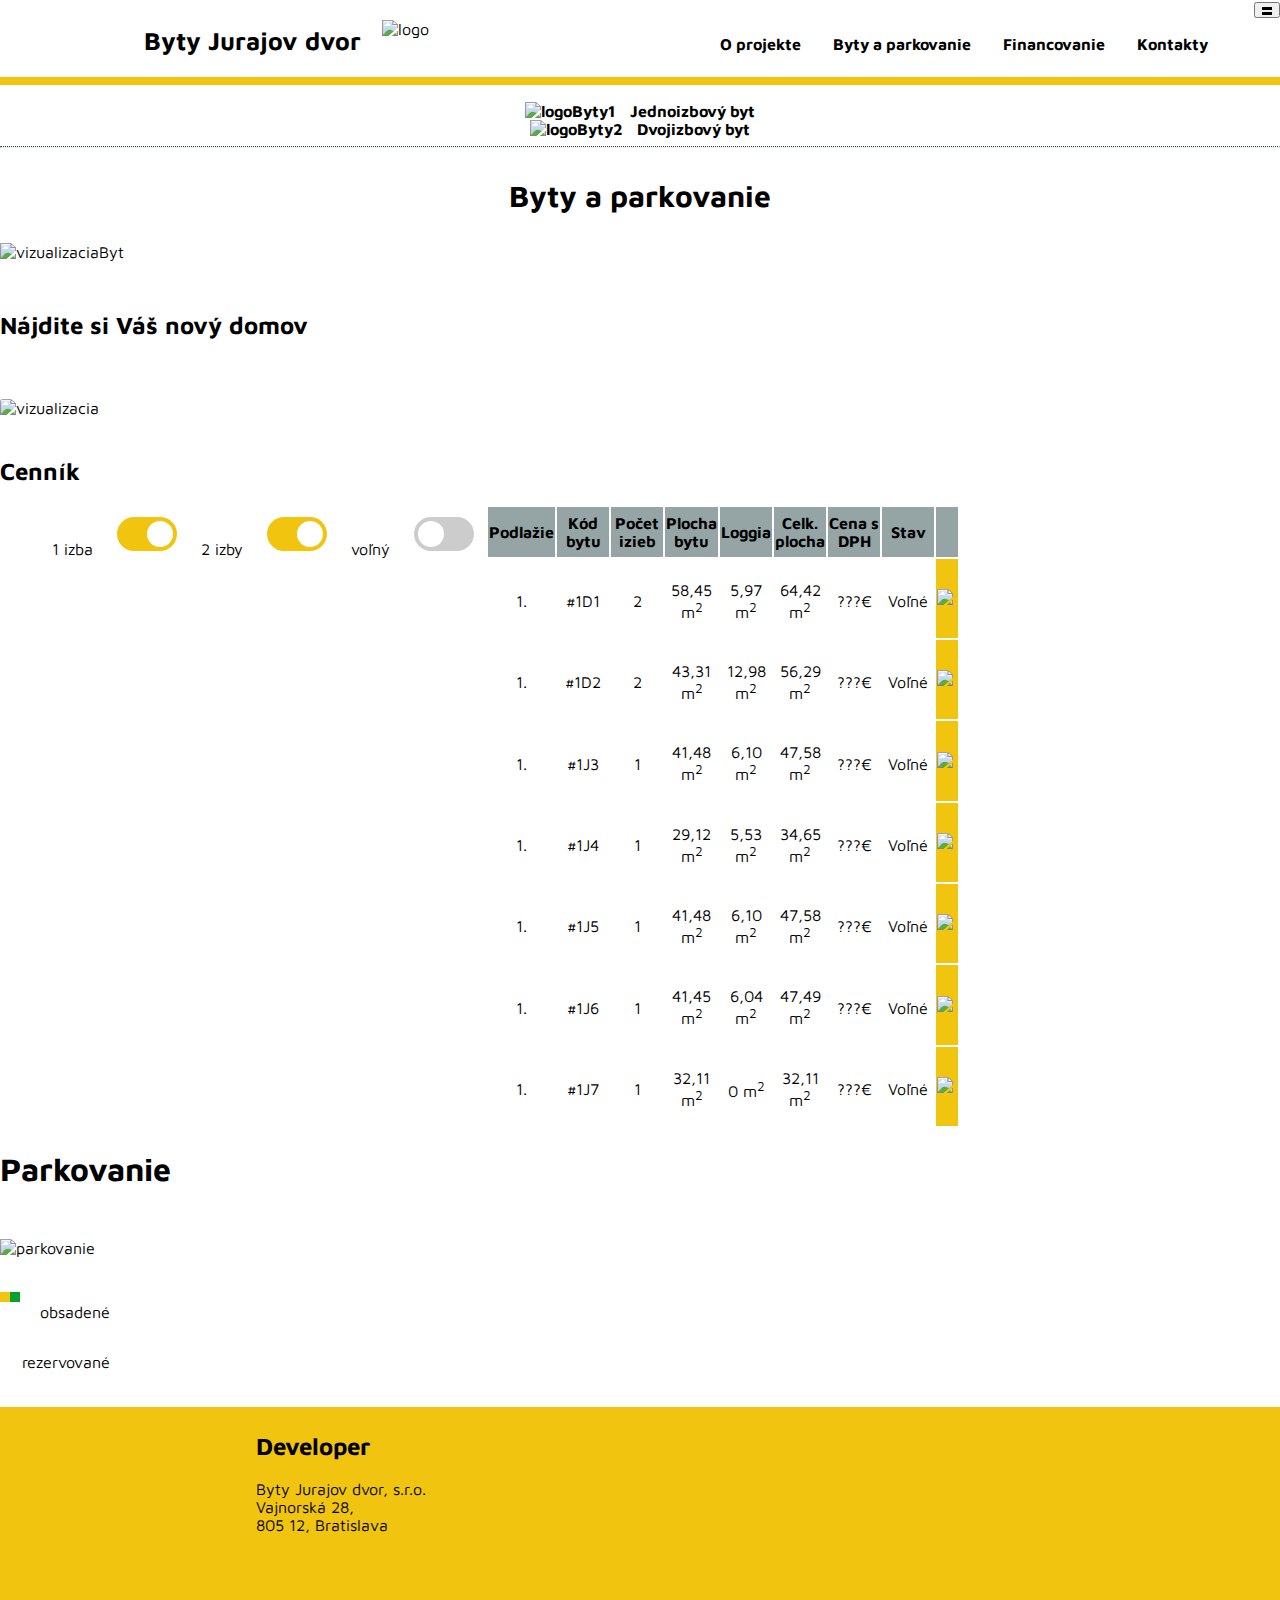
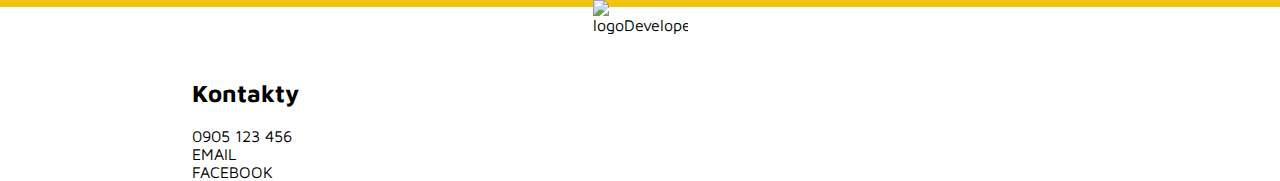
==== byty/index.html @ 80e00333 "update" ====
<!-- CONTACTS -->
<!DOCTYPE html>
<html lang="en">
  <head>
    <meta charset="utf-8">
    <meta http-equiv="X-UA-Compatible" content="IE=edge">
    <meta name="viewport" content="width=device-width, initial-scale=1">
    <title> RJD </title>
	<link rel="icon" type="image/png" sizes="16x16" href="../images/logo_icon.png">
    
	<!-- Bootstrap -->
    <link href="../css/bootstrap.min.css" rel="stylesheet">
	
	<!-- own -->
	<link rel="stylesheet" type="text/css" href="../style.css">
	<script src="https://ajax.googleapis.com/ajax/libs/jquery/3.3.1/jquery.min.js"></script>
	
	
	<!--  Fonts  -->
	<link href="https://fonts.googleapis.com/css?family=Oswald" rel="stylesheet">
	<link href="https://fonts.googleapis.com/css?family=Pacifico" rel="stylesheet">
	<link href="https://fonts.googleapis.com/css?family=Maven+Pro" rel="stylesheet">
	
	
  </head>
  <body>
   
    <nav>
		<div class="container">
			
			<ul>
				<li><a class="navBrand" href="../index.html"> Byty Jurajov dvor </a></li>
				<li><img class="navLogo" src="../images/logo.png" alt="logo" /></li>
				<li style="float: right;" class="navButton">
					<button type="button" class="navbar-toggle collapsed" data-toggle="collapse" data-target="#navCollapse" aria-expanded="false">
						<div class="menuToggler"></div>
						<div class="menuToggler"></div>
					</button>
				</li>
				<div class="collapse navbar-collapse" id="navCollapse">
					<li><a href="../oprojekte/index.html"> O projekte </a></li>
					<li><a href="index.html"> Byty a parkovanie </a></li>
					<li><a href="../financovanie/index.html"> Financovanie </a></li>
					<li><a href="../kontakty/index.html"> Kontakty </a></li>
				</div>
				
			</ul>

        </div>
	</nav>



		<div class="container detailBox">
			<button onclick="backByty()" style="position: absolute; top: 100px; left: 100px;"> BACK </button>
			<div class="row">
				<div class="col-lg-6">
					<ul class="thisFlat">
						<li><p id="thisfloor"></p></li>
						<li><p id="thisroomID"></p></li>
						<li><p id="thisnumberOfRooms"></p></li>
						<li><p id="thissize"></p></li>
						<li><p id="thissizeLoggia"></p></li>
						<li><p id="thistotalSize"></p></li>
						<li><p id="thisprice"></p></li>
					</ul>
				</div>
				<div class="col-lg-6">
					<img id="thisImg">
				</div>
			</div>
		</div>

<div id="bytyBody">
	

	<div class="container smallNav" style="text-align:center;">
		<div class="col-lg-2"></div>
		<div class="col-lg-4">
			<img src="../images/logoByty1.jpg" alt="logoByty1" style="width: 70px; padding-right: 10px;"/>
			<a href="jednoizbovy/index.html"> Jednoizbový byt </a>
		</div>
		<div class="col-lg-4">
			<img src="../images/logoByty2.jpg" alt="logoByty2" style="width: 70px; padding-right: 10px;"/>
			<a href="dvojizbovy/index.html"> Dvojizbový byt </a>
		</div>
		<div class="col-lg-2"></div>
	</div>

	<hr style="border-top: 1px dotted #2c3e50;">
	
	<p class="space"> Byty a parkovanie </p>

	<img src="../images/bytyTop.png" alt="vizualizaciaByt" style="width:100%;"/>
	
	<h2 class="text-center" style="margin: 50px 0px 30px 0px;"> Nájdite si Váš nový domov </h2>

	<div class="container bytyPoschodia" style="margin-top: 15px;">
			
			<div class="area1" id="mapByty"></div>
			<div class="area2" id="mapByty"></div>
			<div class="area3" id="mapByty"></div>
			<div class="area4" id="mapByty"></div>

			<div class="area1Tag" id="Tag"><p><br><b> 7 </b></p></div>
			<div class="area2Tag" id="Tag"><p><br><b> 7 </b></p></div>
			<div class="area3Tag" id="Tag"><p><br><b> 8 </b></p></div>
			<div class="area4Tag" id="Tag"><p><br><b> 8 </b></p></div>
		
		<img src="../images/bytyFront.jpg" alt="vizualizacia" style="width: 100%; border-radius: 3px;"/>
		
	</div>
	

	<div style="height:50px;"></div>
	
	<div class="container">
		
		<h2 class="text-center scrollHere"> Cenník </h2>
		
		<div class="container filter">
		
			<!-- SWITCH -->
			<ul class="">
				<li>
					<p> 1 izba </p>
				</li>
				<li>
					<label class="switch">
					<input type="checkbox" id="switchOne" checked>
					<span class="sliderSwitch round"></span>
					</label>
				</li>	
				<li>	
					<p> 2 izby </p>
				</li>	
				<li>
					<label class="switch">
					<input type="checkbox" id="switchTwo" checked>
					<span class="sliderSwitch round"></span>
					</label>
				</li>
				<li>	
					<p> voľný </p>
				</li>	
				<li>
					<label class="switch">
					<input type="checkbox" id="switchThree">
					<span class="sliderSwitch round"></span>
					</label>
				</li>
			</ul>
			<!-- /SWITCH -->	
			
		</div>

	
		<div class="">

			<table class="table table-striped bytyTable">
				<tr class="tableHead">
					<td>
						Podlažie
					</td>
					<td>
						Kód bytu
					</td>
					<td>
						Počet izieb
					</td>
					<td>
						Plocha bytu
					</td>
					<td>
						Loggia
					</td>
					<td>
						Celk. plocha
					</td>
					<td>
						Cena s DPH
					</td>
					<td>
						Stav
					</td>
					<td style=" width: 20px !important;"></td>
				</tr>
				
				<!-- add class taken for sold -->
				<tr class="room twoRoom" id="1"> 
					<td>
						<p class="flat1">1.</p>
					</td>
					<td >
						<p class="flat1">#1D1</p>
					</td>
					<td >
						<p class="flat1">2</p>
					</td>
					<td >
						<p class="flat1">58,45 m<sup>2</sup></p>
					</td>
					<td >
						<p class="flat1">5,97 m<sup>2</sup></p>
					</td>
					<td >
						<p class="flat1">64,42 m<sup>2</sup></p>
					</td>
					<td >
						<p class="flat1">???€</p>
					</td>
					<td>
						<p>Voľné</p>
					</td>
					<td class="tdTableArrow col-md-3">
						<a onclick="transform(1)">
							<img src="../images/arrowRight.png" class="tableArrow img-responsive"/>
						</a>
					</td>
				</tr>

				<tr class="twoRoom" id="2">
					<td>
						<p class="flat2">1.</p>
					</td>
					<td>
						<p class="flat2">#1D2</p>
					</td>
					<td>
						<p class="flat2">2</p>
					</td>
					<td>
						<p class="flat2">43,31 m<sup>2</sup></p>
					</td>
					<td>
						<p class="flat2">12,98 m<sup>2</sup></p>
					</td>
					<td>
						<p class="flat2">56,29 m<sup>2</sup></p>
					</td>
					<td class="price">
						<p class="flat2">???€</p>
					</td>
					<td>
						<p>Voľné</p>
					</td>
					<td class="tdTableArrow col-md-3">
						<a onclick="transform(2)">
							<img src="../images/arrowRight.png" class="tableArrow img-responsive" />
						</a>
					</td>
				</tr>

				<tr class="oneRoom" id="3">
					<td>
						<p class="flat3">1.</p>
					</td>
					<td>
						<p class="flat3">#1J3</p>
					</td>
					<td>
						<p class="flat3">1</p>
					</td>
					<td>
						<p class="flat3">41,48 m<sup>2</sup></p>
					</td>
					<td>
						<p class="flat3">6,10 m<sup>2</sup></p>
					</td>
					<td>
						<p class="flat3">47,58 m<sup>2</sup></p>
					</td>
					<td class="price">
						<p class="flat3">???€</p>
					</td>
					<td>
						<p>Voľné</p>
					</td>
					<td class="tdTableArrow col-md-3">
						<a onclick="transform(3)">
							<img src="../images/arrowRight.png" class="tableArrow img-responsive" />
						</a>
					</td>
				</tr>

				<tr class="oneRoom" id="4">
					<td>
						<p class="flat4">1.</p>
					</td>
					<td>
						<p class="flat4">#1J4</p>
					</td>
					<td>
						<p class="flat4">1</p>
					</td>
					<td>
						<p class="flat4">29,12 m<sup>2</sup></p>
					</td>
					<td>
						<p class="flat4">5,53 m<sup>2</sup></p>
					</td>
					<td>
						<p class="flat4">34,65 m<sup>2</sup></p>
					</td>
					<td class="price">
						<p class="flat4">???€</p>
					</td>
					<td>
						<p>Voľné</p>
					</td>
					<td class="tdTableArrow col-md-3">
						<a onclick="transform(4)">
							<img src="../images/arrowRight.png" class="tableArrow img-responsive" />
						</a>
					</td>
				</tr>

				<tr class="oneRoom" id="5">
					<td>
						<p class="flat5">1.</p>
					</td>
					<td>
						<p class="flat5">#1J5</p>
					</td>
					<td>
						<p class="flat5">1</p>
					</td>
					<td>
						<p class="flat5">41,48 m<sup>2</sup></p>
					</td>
					<td>
						<p class="flat5">6,10 m<sup>2</sup></p>
					</td>
					<td>
						<p class="flat5">47,58 m<sup>2</sup></p>
					</td>
					<td class="price">
						<p class="flat5">???€</p>
					</td>
					<td>
						<p>Voľné</p>
					</td>
					<td class="tdTableArrow col-md-3">
						<a onclick="transform(5)">
							<img src="../images/arrowRight.png" class="tableArrow img-responsive" />
						</a>
					</td>
				</tr>

				<tr class="oneRoom" id="6">
					<td>
						<p class="flat6">1.</p>
					</td>
					<td>
						<p class="flat6">#1J6</p>
					</td>
					<td>
						<p class="flat6">1</p>
					</td>
					<td>
						<p class="flat6">41,45 m<sup>2</sup></p>
					</td>
					<td>
						<p class="flat6">6,04 m<sup>2</sup></p>
					</td>
					<td>
						<p class="flat6">47,49 m<sup>2</sup></p>
					</td>
					<td class="price">
						<p class="flat6">???€</p>
					</td>
					<td>
						<p>Voľné</p>
					</td>
					<td class="tdTableArrow col-md-3">
						<a onclick="transform(6)">
							<img src="../images/arrowRight.png" class="tableArrow img-responsive" />
						</a>
					</td>
				</tr>

				<tr class="oneRoom" id="7">
					<td>
						<p class="flat7">1.</p>
					</td>
					<td>
						<p class="flat7">#1J7</p>
					</td>
					<td>
						<p class="flat7">1</p>
					</td>
					<td>
						<p class="flat7">32,11 m<sup>2</sup></p>
					</td>
					<td>
						<p class="flat7">0 m<sup>2</sup></p>
					</td>
					<td>
						<p class="flat7">32,11 m<sup>2</sup></p>
					</td>
					<td class="price">
						<p class="flat7">???€</p>
					</td>
					<td>
						<p>Voľné</p>
					</td>
					<td class="tdTableArrow col-md-3">
						<a onclick="transform(7)">
							<img src="../images/arrowRight.png" class="tableArrow img-responsive" />
						</a>
					</td>
				</tr>
				

			</table>
		</div>
	
	</div>

	<div class="container" style="width: 70%;">
		<h1 class="text-center">Parkovanie</h1>
		<img src="../images/parkovanie.png" alt="parkovanie" style="width: 80%; margin-top: 30px;"/>
		<div class="container" style="width: 110px; margin-top: 30px;">
			<div class="legend1" style="margin-top: 5px;"></div>
			<p style="float: right;"> obsadené </p>
		</div>
		<div class="container" style="width: 110px; margin-top: 5px;">
			<div class="legend2" style="margin-top: 5px;"></div>
			<p style="float: right;"> rezervované </p>
		</div>
	</div>
	
	
	
	<div style="height: 100px;"></div>

	

</div>
	
		<footer>
			<div class="row">
				<div class="col-lg-4">
					<h2 style="padding: 25px 0px 0px 20%;">Developer</h2>
					<p style="padding: 0px 0px 0px 20%;">
						Byty Jurajov dvor, s.r.o.<br>
						Vajnorská 28, <br>
						805 12, Bratislava
					</p>
				</div>
				<div class="col-lg-4" style="padding-top: 40px;">
					<!--<h2 class="text-center" style="margin-top: 0px; color: white;">Byty Jurajov dvor</h2>-->
					<img src="../images/logoKruh.png" style="width: 95px; display: block; margin: auto; padding-top: 10px;" alt="logoDeveloper"/>
				</div>
				<div class="col-lg-4" style="padding: 25px 0px 0px 15%;">
					<h2>Kontakty</h2>
					<p>
						0905 123 456 <br>
						EMAIL <br>
						FACEBOOK
					</p>
				</div>
			</div>
		</footer>
	

    <!-- jQuery (necessary for Bootstrap's JavaScript plugins) -->
    <script src="https://ajax.googleapis.com/ajax/libs/jquery/1.12.4/jquery.min.js"></script>
    <!-- Include all compiled plugins (below), or include individual files as needed -->
	<script src="../js/bootstrap.min.js"></script>
	<script src="../script.js"></script>
  </body>
</html>
---- style.css ----
/* GENERAL STUFF */

body {
	margin: 0px;
	padding: 0px;
	font-family: 'Maven Pro', sans-serif;
	max-width: 100%;
	overflow-x: hidden;
}

a, a:hover {
	text-decoration: none;
	cursor: pointer;
}

a {
	color: black;
}

a:hover {
	color: #f1c40f;
}

h3 {
	font-family: 'Maven Pro', sans-serif;
	margin-top: 30px;
	text-align: center;
}

.btn {
	background-color: #4CAF50;
	height: 60px;
	width: 120px;
	color: white;
}

.container, .container-fluid {
	padding: 0px;
}


.darkGrey {
	background-color: #2c3e50;
}

.lightGrey {
	background-color: #95a5a6;
}

.center {
	margin: 0px auto 0px auto;
}

.outline {
	border: 2px dotted black;
}



/* END OF GENERAL STUFF */

/*  NAVIGATION */

nav {
	border-bottom: 8px solid #f1c40f;
	font-family: 'Maven Pro', sans-serif;
}

nav .container {
	width: 100%;
	padding: 0px;
	margin: 0px;
}

nav ul {
	list-style-type: none;
    margin: 0% 0% 0% 10%;
    padding: 0%;
    overflow: hidden;
}

nav li {
	float: left;
}

nav li a {
	padding: 22px 16px;
	display: block;
    color: black;
    text-align: center;
	text-decoration: none;
	font-weight: bold;
}

.navLogo {
	width: 50px;
	margin: 20px 5px 20px 5px;
}

.navBrand {
	font-size: 25px;
	font-weight: bold;
	padding-top: 26px;
	font-family: 'Maven Pro', sans-serif;
}

#navCollapse {
	padding: 13px 0px 0px 50%;
}

.menuToggler {
	height: 3px;
	width: 10px;
	background-color: black;
	margin-top: 2px;
}

.smallNav {
	margin-top: 17px;
	text-align: center;
	font-weight: bold;
	/*border-top: 1px solid grey;
	border-bottom: 1px solid grey;*/
	padding: 5px 0px 5x 0px;
}

.smallNav a {
	color: black;	
}

.smallNav a:hover {
	color: #f1c40f !important;
}

.current {
	color: #f1c40f !important;
}


/* Smaller devices */
@media screen and (max-width: 800px){ 
	nav {
		overflow: hidden;
	}
	
	nav ul{
		margin: 0px;
	}

    ul li {
		float: none;
		margin: 0px;
		padding: 0px;
	}
	
	#navCollapse {
		padding: 0%;
	}
	
	.navLogo {
		margin-top: -80px;
		margin-left: 10px;
	}
	
	.navBrand {
		padding-top: 25px;
		font-size: 20px;
	}
	
	.navButton {
		margin-top: -80px;
	}
}

/* END OF NAVIGATION */

/* FOOTER */

footer {
	width: 100%;
	height: 200px;
	background-color: #f1c40f;
}



/* END OF FOOTER */

/* FRONT PAGE */


.frontImg {
	width: 100%;
}


.frontHeadline {
	position: absolute;
	top: 200px;
	left: 4%;
	text-align: center;
	color: white;
	font-size: 70px;
	font-weight: bold;
	font-family: 'Maven Pro', sans-serif;
}

.first, .second, .third {
	display: none;
}


.highLight {
	padding: 50px 0px 50px 0px;
	margin-bottom: 30px;
	background-color: #ECF0F1;
}

.highLightSmall {
	width: 450px;
	padding: 150px 0px 150px 0px;
	margin-bottom: 50px;
	text-align: center;
	color: white;
	font-family: 'Maven Pro', sans-serif;
	font-size: 20px;
	font-weight: bold;
}


.highLightSmall img {
	width: 200px;
}

.frontSymbol {
	width: 100px;
	margin: auto;
}

.hover:hover {
	cursor: pointer;
	background-color: #f1c40f;
	transition: 0.3s ease-in-out;
	border-radius: 3px;
}

/*    O PROJEKTE     */

.mapOprojekte {
	height: 700px !important;
}

.customMapMarker {
	width: 70px;
}

.firstTr:hover {
	background-color: #8e44ad;
	transition: 0.3s ease-in-out;
	cursor: pointer;
}
.secondTr:hover {
	background-color: #e74c3c;
	transition: 0.3s ease-in-out;
	cursor: pointer;
}
.thirdTr:hover {
	background-color: #16a085;
	transition: 0.3s ease-in-out;
	cursor: pointer;
}
.fourthTr:hover {
	background-color: #2980b9;
	transition: 0.3s ease-in-out;
	cursor: pointer;
}
.fiftTr:hover {
	background-color: #7f8c8d;
	transition: 0.3s ease-in-out;
	cursor: pointer;
}

.toBeOpened {
	display: none;
}





/* CONTACTS */

.space {
	margin: 30px 0px 30px 0px;
	text-align: center;
	font-weight: bold;
	font-size: 30px;
	font-family: 'Maven Pro', sans-serif;
}

.writeUs {
	width: auto;
	padding: 60px;
	margin: 0px 
}

.writeUs input {
	height: 45px;
}

.writeUs input, .writeUs textarea {
	max-width: 600px;
	border-radius: 0px;
	margin: 10px auto 0px auto;
}

.writeUs ::placeholder {
	font-family: 'Maven Pro', sans-serif;
}

.textHighlightWhite {
	color: white;
	font-weight: bold;
	font-size: 20px;
	font-family: 'Maven Pro', sans-serif;
}

.textHighlightBlack {
	color: black;
	font-weight: bold;
	font-size: 20px;
	font-family: 'Maven Pro', sans-serif;
}

.enter {
	max-width: 600px;
	width: 100%;
	height: 45px;
	margin: 0px auto 0px auto;
	padding-top: 13px;
	color: white;
	background-color: #f1c40f;
	font-weight: bold;
	text-align: center;
	vertical-align: middle;
	cursor: pointer;
	border: 0px;
}

.contacts {
	padding: 30px 0px 30px;
	margin-top: 0px;
}

.contacts .col-lg-6 {
	height: 90px;
}

.contacts img {
	width: 100px;
	float: left;
	margin-right: 20px;
	width: 90px;
}

.contacts p {
	margin: 35px 0px 0px 20px;
	font-size: 20px;
	font-weight: bold;
}

#map {
	height: 500px;
}



/* FINANCIE */

.finance {
	background-color: #eee;
}

.finance .row {
	margin-top: 50px;
	margin-left: auto;
	margin-right: auto;
}

.finance img{
	width: 100px;
	margin-left: 60px;
	margin-bottom: 20px;
}

.financeCol {
	width: 250px;
	margin-bottom: 30px;
}

.slider {
    -webkit-appearance: none;
    width: 100%;
    height: 15px;
    border-radius: 5px;
    background: #d3d3d3;
    outline: none;
    opacity: 0.7;
    -webkit-transition: .3s;
    transition: opacity .3s;
}

.slider:hover {
    opacity: 1;
}

.slider::-webkit-slider-thumb {
    -webkit-appearance: none;
    appearance: none;
    width: 25px;
    height: 25px;
    border-radius: 50%;
    background: #4CAF50;
    cursor: pointer;
}

.slider::-moz-range-thumb {
    width: 25px;
    height: 25px;
    border-radius: 50%;
    background: #4CAF50;
    cursor: pointer;
}

/*     BYTY A PARKOVANIE        */

.bytyPoschodia {
	position: relative;
	top: 30px;
}

#mapByty {
	position: absolute;
	left: 22%;
	width: 50%;
	height: 10%;
	cursor: pointer;
	border-radius: 5px; 
}

#Tag {
	position: absolute;
	background-color: rgba(241,196,15,0.9);
	right: 17%;
	width: 80px;
	height: 80px;
	border-radius: 50px;
}

#Tag p {
	text-align: center;
	vertical-align: middle;
	font-size: 20px;
}

.area1 {
	background-color: #f1c40f;
	top: 8%;
	opacity: 0;
}

.area1Tag {
	top: 8%;
	opacity: 0;
}

.area2 {
	background-color: #f1c40f;
	top: 18.5%;
	opacity: 0;
}
.area2Tag {
	top: 18.5%;
	opacity: 0;
}
.area3 {
	background-color: #f1c40f;
	top: 28%;
	opacity: 0;
}
.area3Tag {
	top: 28%;
	opacity: 0;
}
.area4 {
	background-color: #f1c40f;
	top: 38%;
	opacity: 0;
}
.area4Tag {
	top: 38%;
	opacity: 0;
}

.bytyTable .tr {
	cursor: pointer;
}

.tdTableArrow {
 background-color: #f1c40f;
 width: 20px !important;
}
.tableArrow {
	width: 50px;
	cursor: pointer;
	margin: auto;
}

/* SWITCH */
.switch {
  position: relative;
  display: inline-block;
  width: 60px;
  height: 34px;
}

.switch input {display:none;}

.sliderSwitch {
  position: absolute;
  cursor: pointer;
  top: 0;
  left: 0;
  right: 0;
  bottom: 0;
  background-color: #ccc;
  -webkit-transition: .4s;
  transition: .4s;
}

.sliderSwitch:before {
  position: absolute;
  content: "";
  height: 26px;
  width: 26px;
  left: 4px;
  bottom: 4px;
  background-color: white;
  -webkit-transition: .4s;
  transition: .4s;
}

input:checked + .sliderSwitch {
  background-color: #f1c40f;
}

input:focus + .sliderSwitch {
  box-shadow: 0 0 1px #f1c40f;
}

input:checked + .sliderSwitch:before {
  -webkit-transform: translateX(26px);
  -ms-transform: translateX(26px);
  transform: translateX(26px);
}

/* Rounded sliders */
.sliderSwitch.round {
  border-radius: 34px;
}

.sliderSwitch.round:before {
  border-radius: 50%;
}

.hideIt {
	display: none;
}

#hideIt {
	display: none;
}

.filter ul {
	list-style: none;
}

.filter li{
	display: block;
	float: left;
	padding: 12px;
}

.filter li p {
	padding-top: 7px;
}

td {
	width: 50px;
}

.tableHead {
	font-weight: bold;
	border-bottom: 3px solid grey;
	height: 50px;
	text-align: center;
	background-color: #95a5a6;
}

.tableHead p {
	padding-top: 10px;
}

table p {
	padding-top: 5px;
	text-align: center;
}

.taken {
	opacity: 0.3;
}

.taken .price p{
	visibility: hidden;
}

.hiddenElement {
	display: none;
}

.legend1 {
	width: 10px; 
	height: 10px; 
	background-color: #f1c40f;
	float: left;
	margin-top: 5px;
}

.legend2 {
	width: 10px; 
	height: 10px; 
	background-color: #04a22d;
	float: left;

}

#bytyBody {
}

.thisFlat {
	width: 50%;
	list-style-type: none;
	padding: 5px;
}
#thisImg {
	width: 100%;
}
.detailBox {
	display: none;
}


/*       2 izbovy           */
.gallery .row {
	position: relative;
}

.gallery .row img {
	width: 100%;
}

#rozmery {
	position: absolute;
	top: 0px;
	width: 100%;
	display: none;
}

#arrow {
	cursor: pointer;
	position: absolute;
	top: 48%;
	width: 130px;
	padding: 16px;
	margin-top: -22px;
	transition: 0.2s;
}

#arrow:hover {
	width: 133px;
}

.gallery button {
	position: absolute;
	top: 60%;
	left: 20px;
	padding: 15px;
	background-color: #f1c40f;
	border: 0px;
	border-radius: 5px;
}

.break {
	height: 20px;
	background-color: #f1c40f;
}

.shock {
	font-size: 50px;
	font-weight: bold;
	text-align: center;
	background-color: #f1c40f;
	padding: 50px;
	z-index: 500;
}

.text {
	position: absolute;
	bottom: 25%;
	right: 30px;
	width: 400px;
	height: 250px;
	background-color: rgba(255, 255, 255, 0.7);
	padding: 25px;
	font-weight: bold;
	border-radius: 4px;
}
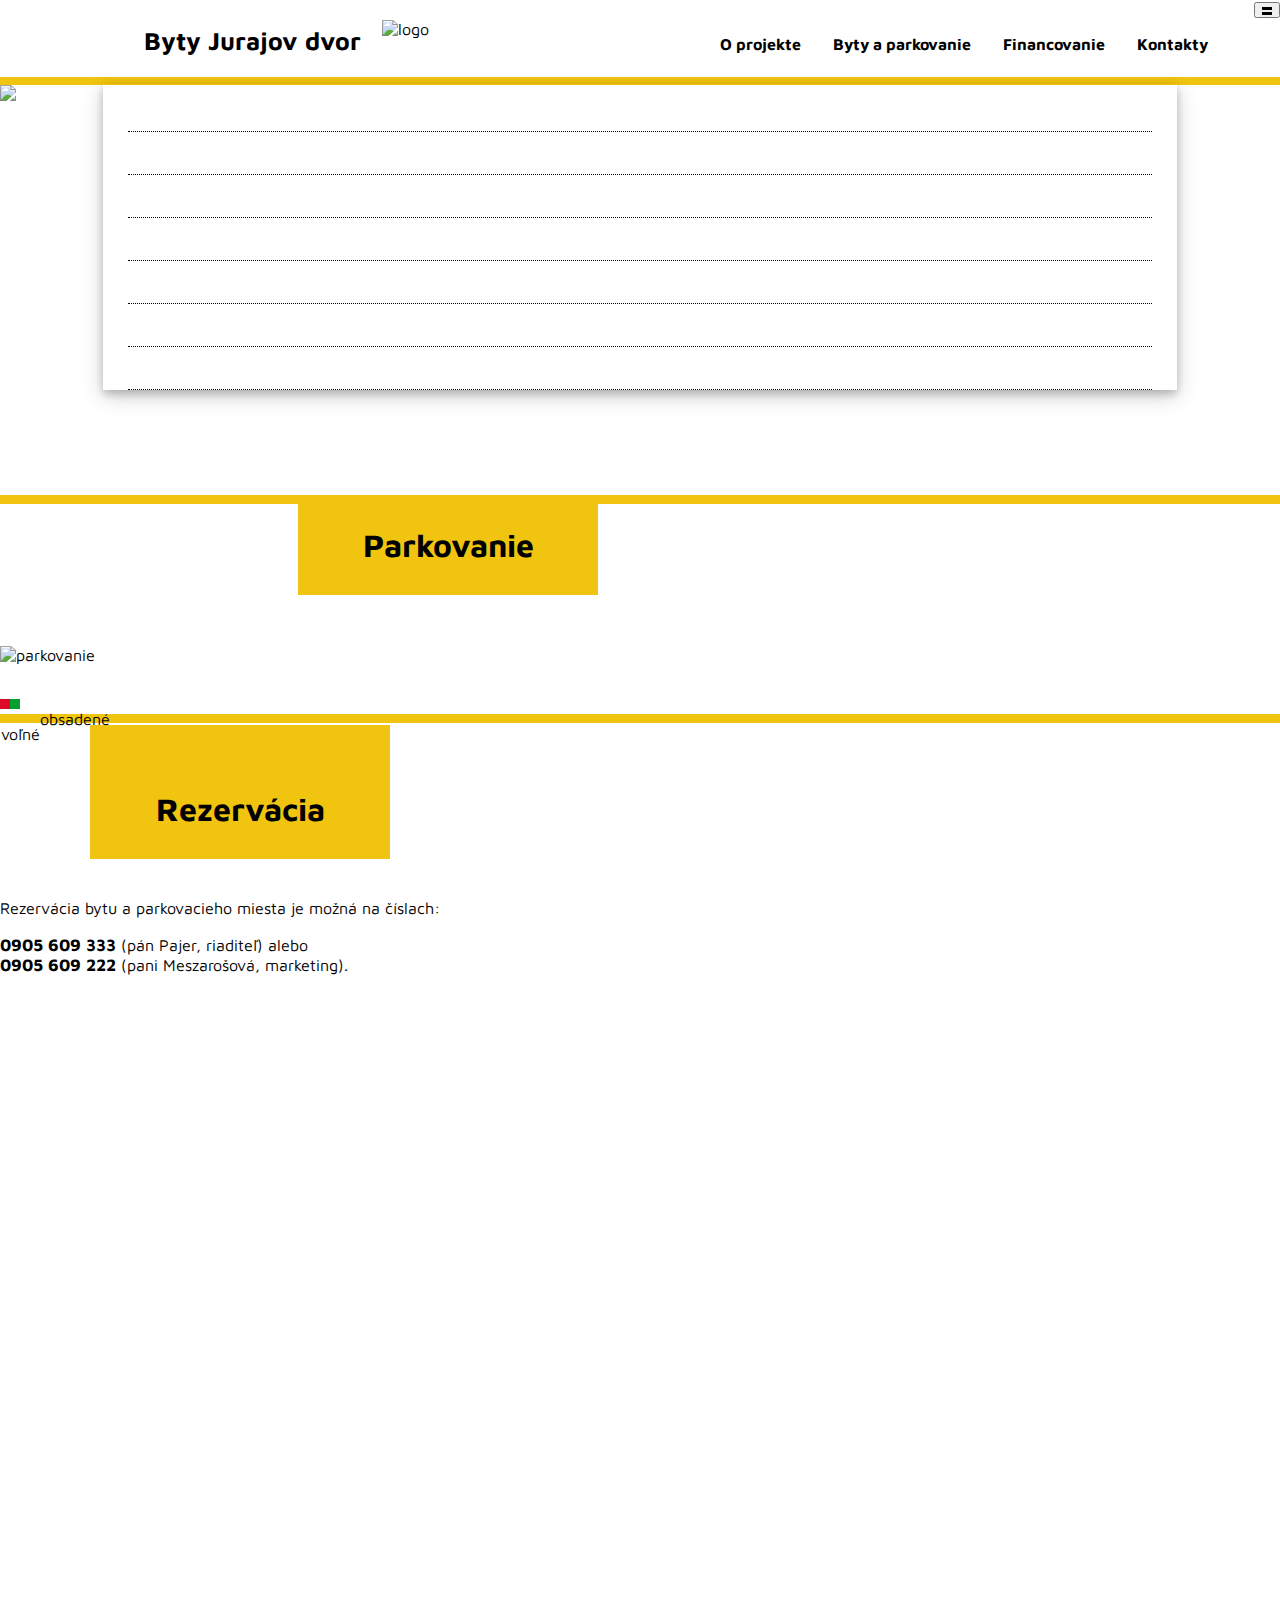
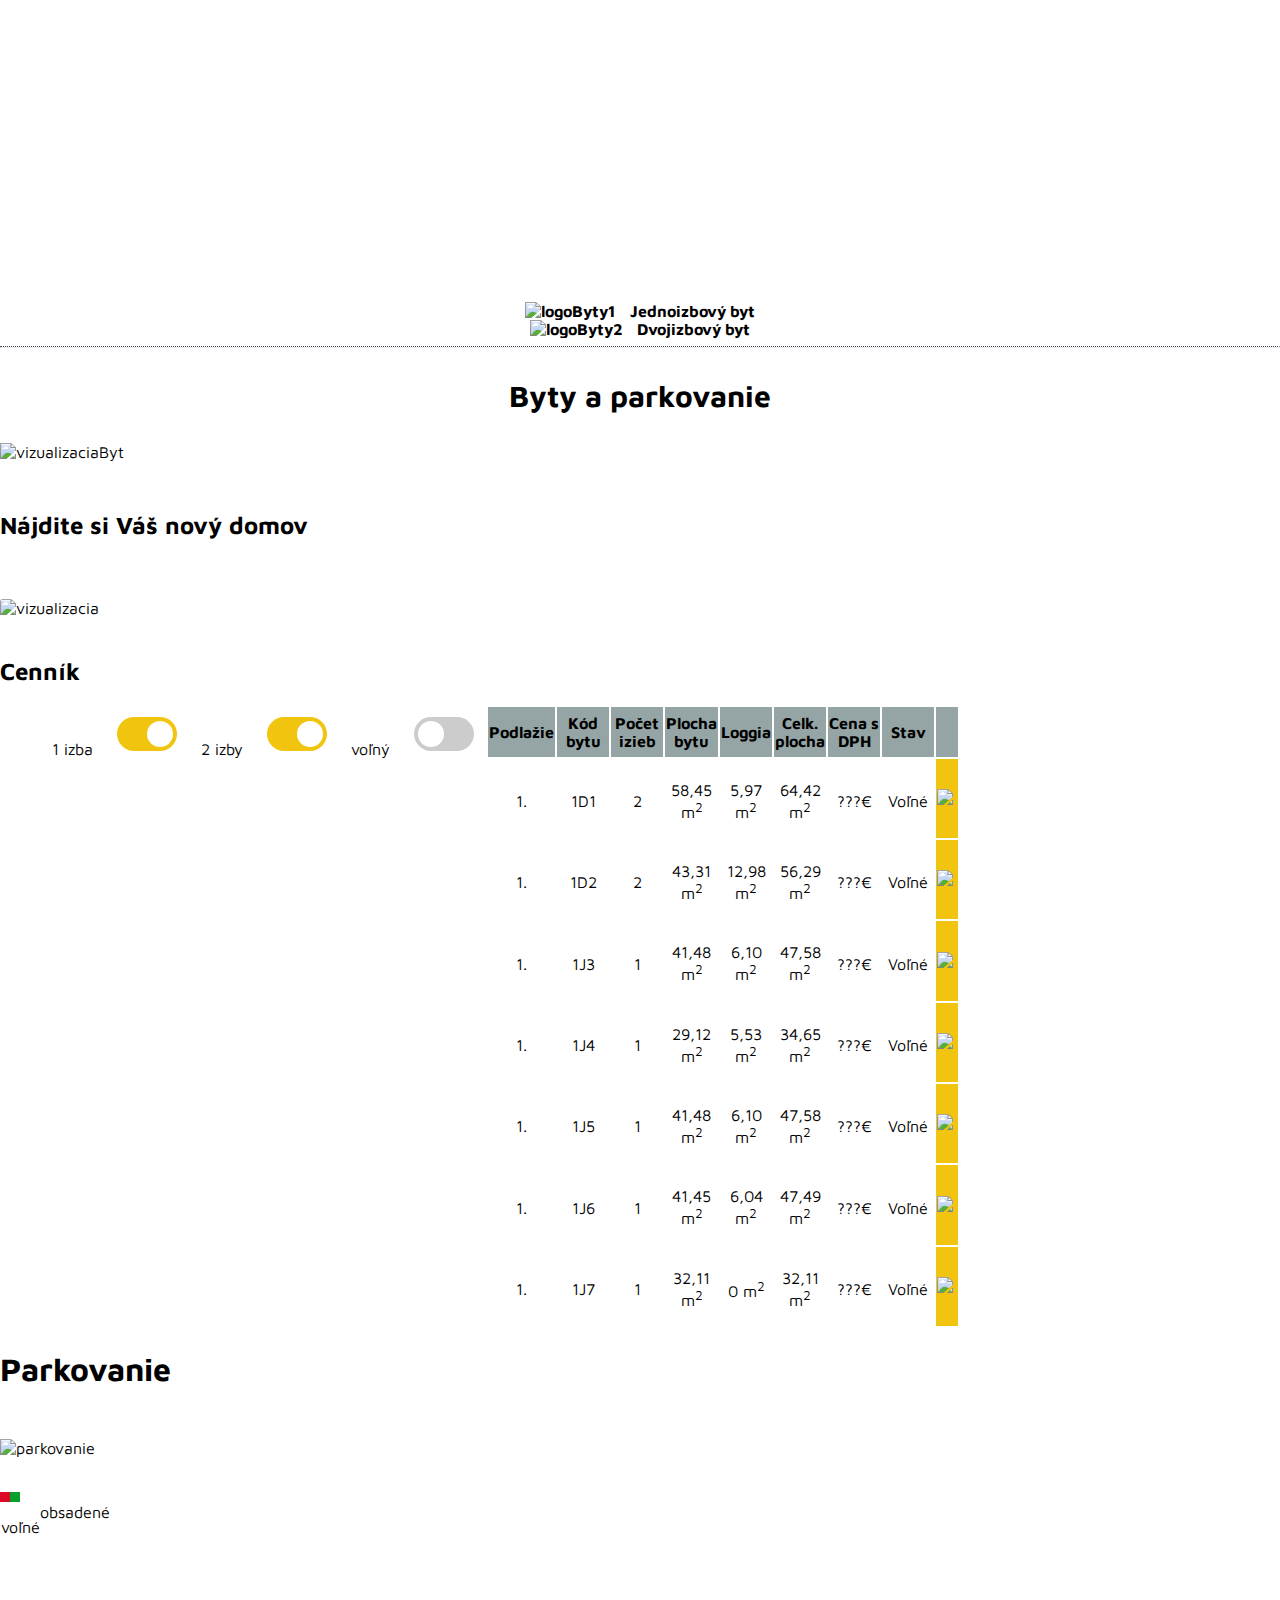
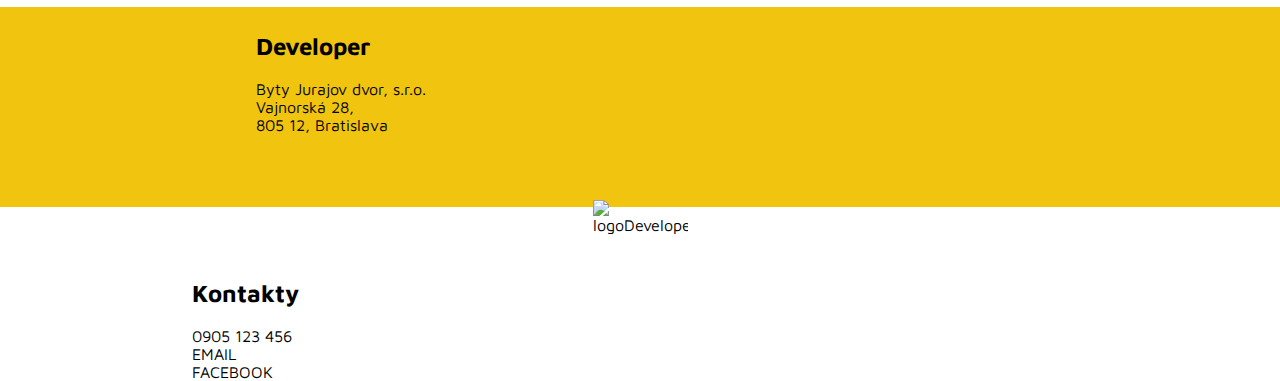
==== commit bd10ab44: "byty" ====
--- a/byty/index.html
+++ b/byty/index.html
@@ -50,11 +50,16 @@
 	</nav>
 
 
-
-		<div class="container detailBox">
-			<button onclick="backByty()" style="position: absolute; top: 100px; left: 100px;"> BACK </button>
-			<div class="row">
-				<div class="col-lg-6">
+	<!-- DETAIL BOX FLAT -->
+	<div class="container-fluid detailBox" style="min-height: 1800px;">
+			<img src="../images/arrowUpLeft.png" style="margin: 0px; height: 100px; cursor: pointer;" onclick="backByty()"/>
+		<div class="container">
+			<div class="thisFlatHeadlineBc" style="margin-top: -120px;">
+				<h1 id="thisFlatHeadline" class="text-center"></h1>
+			</div>
+			
+			<div class="row" style="margin: 100px auto 100px auto;">
+				<div class="col-lg-4">
 					<ul class="thisFlat">
 						<li><p id="thisfloor"></p></li>
 						<li><p id="thisroomID"></p></li>
@@ -65,14 +70,54 @@
 						<li><p id="thisprice"></p></li>
 					</ul>
 				</div>
-				<div class="col-lg-6">
-					<img id="thisImg">
+				<div class="col-lg-8">
+					<img id="thisImg" style="margin-top: 25px; width: 100%;">
 				</div>
 			</div>
-		</div>
+							
+		</div>
+
+			<div style="width: 100%; height: 9px; background-color: #f1c40f;" >
+
+			<!-- PARKOVANIE -->
+			<div class="container" style="width: 70%; margin-bottom: 50px;">
+				<div class="thisFlatHeadlineBc">
+					<h1 id="thisParkovanieHeadline" class="text-center">Parkovanie</h1>
+				</div>
+				<img src="../images/parkovanie.png" class="img-responsive" alt="parkovanie" style="margin: auto; width: 70%; margin-top: 30px;"/>
+					
+				<div class="container" style="width: 110px; margin-top: 30px;">
+					<div class="legend1" style="margin-top: 5px;"></div>
+					<p style="float: right;"> obsadené </p>
+				</div>
+				<div class="container" style="width: 110px; margin-top: 5px;">
+					<div class="legend2" style="margin-top: 5px;"></div>
+					<p style="float: right;"> voľné </p>
+				</div>
+			</div>
+			<!-- /PARKOVANIE -->
+
+
+			<!-- REZERVACIA -->
+			<div style="width: 100%; height: 9px; background-color: #f1c40f;" ></div>
+			<div class="container" style="width: 480px;">
+				<div class="thisFlatHeadlineBc" style="margin-bottom: 40px;">
+					<h1 id="thisParkovanieHeadline" class="text-center">Rezervácia</h1>
+				</div>
+				<p> 
+					Rezervácia bytu a parkovacieho miesta je možná na číslach: <br><br>
+					<span style="font-size: 17px; font-weight: bold;">
+					0905 609 333</span> (pán Pajer, riaditeľ) alebo <br>
+					<span style="font-size: 17px; font-weight: bold;">
+					0905 609 222</span> (pani Meszarošová, marketing).
+				</p>
+			</div>
+			<!-- /REZERVACIA -->
+
+		</div>
+	</div>
 
 <div id="bytyBody">
-	
 
 	<div class="container smallNav" style="text-align:center;">
 		<div class="col-lg-2"></div>
@@ -102,13 +147,16 @@
 			<div class="area3" id="mapByty"></div>
 			<div class="area4" id="mapByty"></div>
 
-			<div class="area1Tag" id="Tag"><p><br><b> 7 </b></p></div>
-			<div class="area2Tag" id="Tag"><p><br><b> 7 </b></p></div>
+			<div class="area1Tag" id="Tag"><p><br><b> 8 </b></p></div>
+			<div class="area2Tag" id="Tag"><p><br><b> 8 </b></p></div>
 			<div class="area3Tag" id="Tag"><p><br><b> 8 </b></p></div>
-			<div class="area4Tag" id="Tag"><p><br><b> 8 </b></p></div>
+			<div class="area4Tag" id="Tag"><p><br><b> 7 </b></p></div>
 		
-		<img src="../images/bytyFront.jpg" alt="vizualizacia" style="width: 100%; border-radius: 3px;"/>
+		<img src="../images/bytyFront.jpg" id="mapBytyFront" usemap="#map" alt="vizualizacia" style="width: 100%; border-radius: 3px;"/>
 		
+		<map name="map" id="map">
+			<area shape="rect" coords="0,0,300,300" data-maphilight="{'strokeColor':'0000ff','strokeWidth':5,'fillColor':'00ff00','fillOpacity':0.6}" alt="Sun" onclick="juhu()">
+		</map>
 	</div>
 	
 
@@ -192,7 +240,7 @@
 						<p class="flat1">1.</p>
 					</td>
 					<td >
-						<p class="flat1">#1D1</p>
+						<p class="flat1">1D1</p>
 					</td>
 					<td >
 						<p class="flat1">2</p>
@@ -224,7 +272,7 @@
 						<p class="flat2">1.</p>
 					</td>
 					<td>
-						<p class="flat2">#1D2</p>
+						<p class="flat2">1D2</p>
 					</td>
 					<td>
 						<p class="flat2">2</p>
@@ -256,7 +304,7 @@
 						<p class="flat3">1.</p>
 					</td>
 					<td>
-						<p class="flat3">#1J3</p>
+						<p class="flat3">1J3</p>
 					</td>
 					<td>
 						<p class="flat3">1</p>
@@ -288,7 +336,7 @@
 						<p class="flat4">1.</p>
 					</td>
 					<td>
-						<p class="flat4">#1J4</p>
+						<p class="flat4">1J4</p>
 					</td>
 					<td>
 						<p class="flat4">1</p>
@@ -320,7 +368,7 @@
 						<p class="flat5">1.</p>
 					</td>
 					<td>
-						<p class="flat5">#1J5</p>
+						<p class="flat5">1J5</p>
 					</td>
 					<td>
 						<p class="flat5">1</p>
@@ -352,7 +400,7 @@
 						<p class="flat6">1.</p>
 					</td>
 					<td>
-						<p class="flat6">#1J6</p>
+						<p class="flat6">1J6</p>
 					</td>
 					<td>
 						<p class="flat6">1</p>
@@ -384,7 +432,7 @@
 						<p class="flat7">1.</p>
 					</td>
 					<td>
-						<p class="flat7">#1J7</p>
+						<p class="flat7">1J7</p>
 					</td>
 					<td>
 						<p class="flat7">1</p>
@@ -426,7 +474,7 @@
 		</div>
 		<div class="container" style="width: 110px; margin-top: 5px;">
 			<div class="legend2" style="margin-top: 5px;"></div>
-			<p style="float: right;"> rezervované </p>
+			<p style="float: right;"> voľné </p>
 		</div>
 	</div>
 	
@@ -468,6 +516,9 @@
     <script src="https://ajax.googleapis.com/ajax/libs/jquery/1.12.4/jquery.min.js"></script>
     <!-- Include all compiled plugins (below), or include individual files as needed -->
 	<script src="../js/bootstrap.min.js"></script>
+	<!-- maphilight plugin -->
+	<script type="text/javascript" src="http://davidlynch.org/projects/maphilight/jquery.maphilight.js"></script>
+	
 	<script src="../script.js"></script>
   </body>
 </html>
--- a/style.css
+++ b/style.css
@@ -631,7 +631,7 @@
 .legend1 {
 	width: 10px; 
 	height: 10px; 
-	background-color: #f1c40f;
+	background-color: #db0926;
 	float: left;
 	margin-top: 5px;
 }
@@ -647,16 +647,49 @@
 #bytyBody {
 }
 
+.thisFlatHeadlineBc, .thisParkovanieHeadline {
+	width: 300px;
+	margin: -20px auto 0px auto;
+	background-color: #f1c40f;
+}
+
+.thisFlatHeadlineBc h1 {
+	text-align: center;
+	line-height: 100px;
+}
+
 .thisFlat {
-	width: 50%;
+	width: 80%;
 	list-style-type: none;
-	padding: 5px;
-}
+	padding: 5px 25px 0px 25px;
+	margin: auto;
+	box-shadow: 0 4px 8px 0 rgba(0, 0, 0, 0.2), 0 6px 20px 0 rgba(0, 0, 0, 0.19);
+}
+
+.thisFlat li {
+	border-bottom: 1px dotted black;	
+}
+
+.thisFlat p {
+	padding-top: 10px;
+}
+
 #thisImg {
 	width: 100%;
-}
+	vertical-align: middle;
+}
+
+
+.thisButton {
+width: 150px;
+height: 75px;
+background-color: #f1c40f;
+text-align: center;
+line-height: 75px; 
+}
+
 .detailBox {
-	display: none;
+	/*display: none;*/
 }
 
 
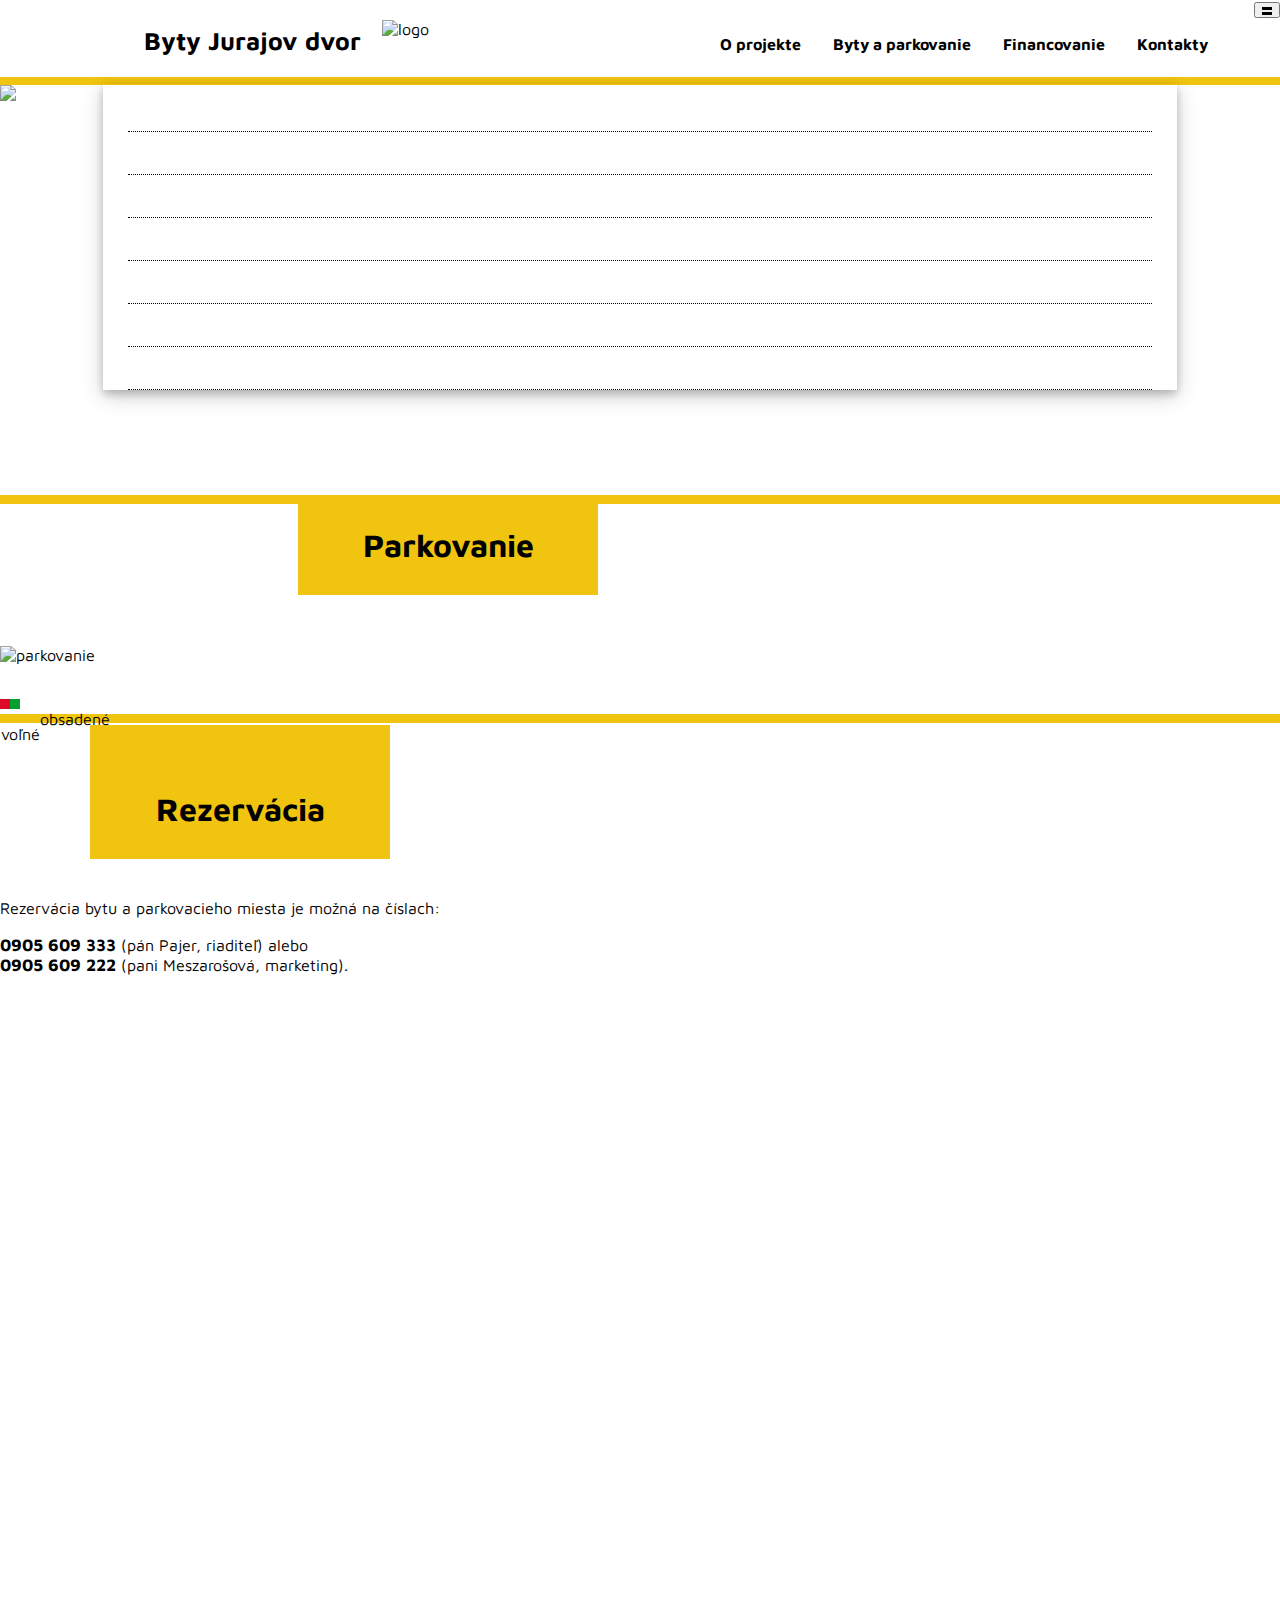
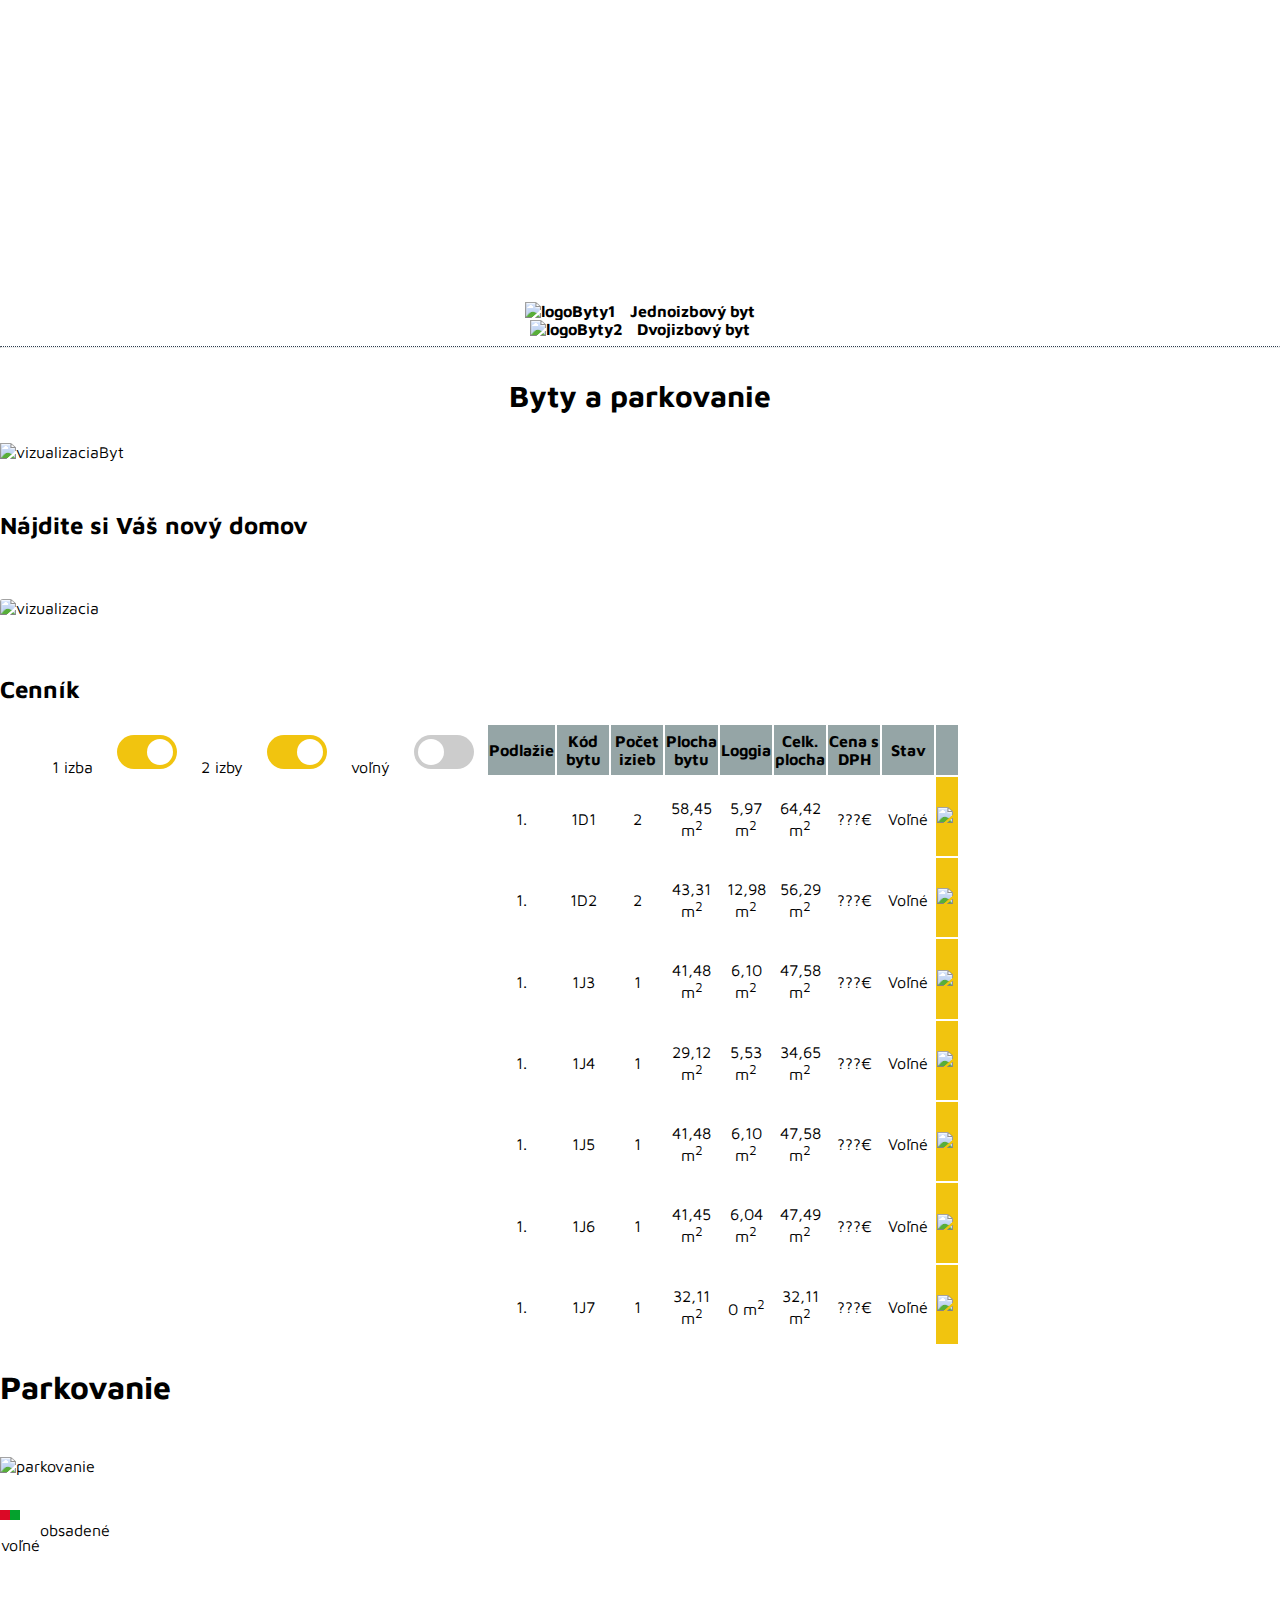
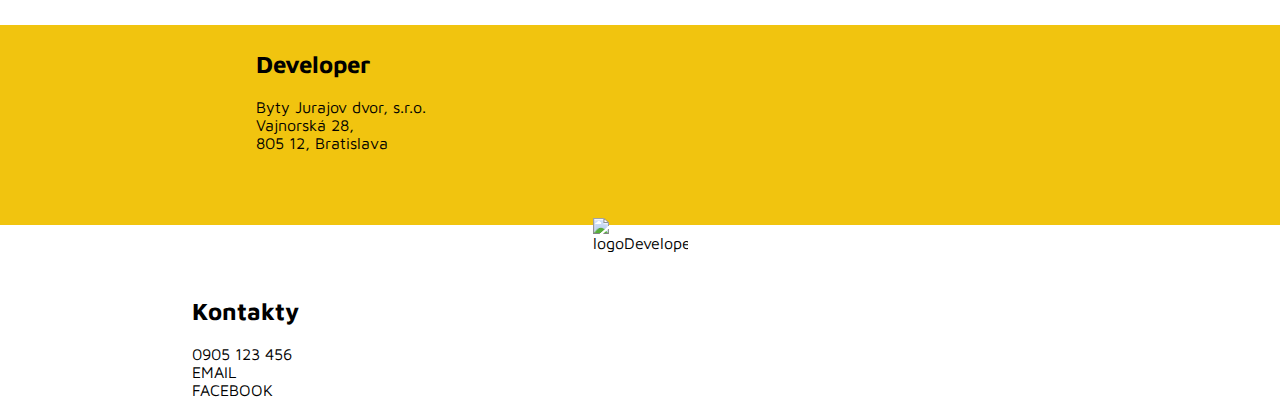
==== commit ab6abb09: "Sekcia byty - rozkliknutie daneho podlazia" ====
--- a/byty/index.html
+++ b/byty/index.html
@@ -142,18 +142,19 @@
 
 	<div class="container bytyPoschodia" style="margin-top: 15px;">
 			
-			<div class="area1" id="mapByty"></div>
-			<div class="area2" id="mapByty"></div>
-			<div class="area3" id="mapByty"></div>
-			<div class="area4" id="mapByty"></div>
-
-			<div class="area1Tag" id="Tag"><p><br><b> 8 </b></p></div>
-			<div class="area2Tag" id="Tag"><p><br><b> 8 </b></p></div>
-			<div class="area3Tag" id="Tag"><p><br><b> 8 </b></p></div>
-			<div class="area4Tag" id="Tag"><p><br><b> 7 </b></p></div>
+			<div class="area1 area" id="mapByty" onclick="showFloor(1)"></div>
+			<div class="area2 area" id="mapByty" onclick="showFloor(2)"></div>
+			<div class="area3 area" id="mapByty" onclick="showFloor(3)"></div>
+			<div class="area4 area" id="mapByty" onclick="showFloor(4)"></div>
+
+			<div class="area1Tag" id="Tag" onclick="showFloor(1)"><p><br><b> 8 </b></p></div>
+			<div class="area2Tag" id="Tag" onclick="showFloor(2)"><p><br><b> 8 </b></p></div>
+			<div class="area3Tag" id="Tag" onclick="showFloor(3)"><p><br><b> 8 </b></p></div>
+			<div class="area4Tag" id="Tag" onclick="showFloor(4)"><p><br><b> 7 </b></p></div>
 		
 		<img src="../images/bytyFront.jpg" id="mapBytyFront" usemap="#map" alt="vizualizacia" style="width: 100%; border-radius: 3px;"/>
-		
+		<img id="floorImg" style="width: 100%; border-radius: 3px;"
+
 		<map name="map" id="map">
 			<area shape="rect" coords="0,0,300,300" data-maphilight="{'strokeColor':'0000ff','strokeWidth':5,'fillColor':'00ff00','fillOpacity':0.6}" alt="Sun" onclick="juhu()">
 		</map>
--- a/style.css
+++ b/style.css
@@ -450,7 +450,7 @@
 
 #Tag {
 	position: absolute;
-	background-color: rgba(241,196,15,0.9);
+	background-color: #f1c40f;
 	right: 17%;
 	width: 80px;
 	height: 80px;
@@ -467,6 +467,10 @@
 	background-color: #f1c40f;
 	top: 8%;
 	opacity: 0;
+}
+
+.area1:hover .area1Tag {
+	opacity: 0.5;
 }
 
 .area1Tag {
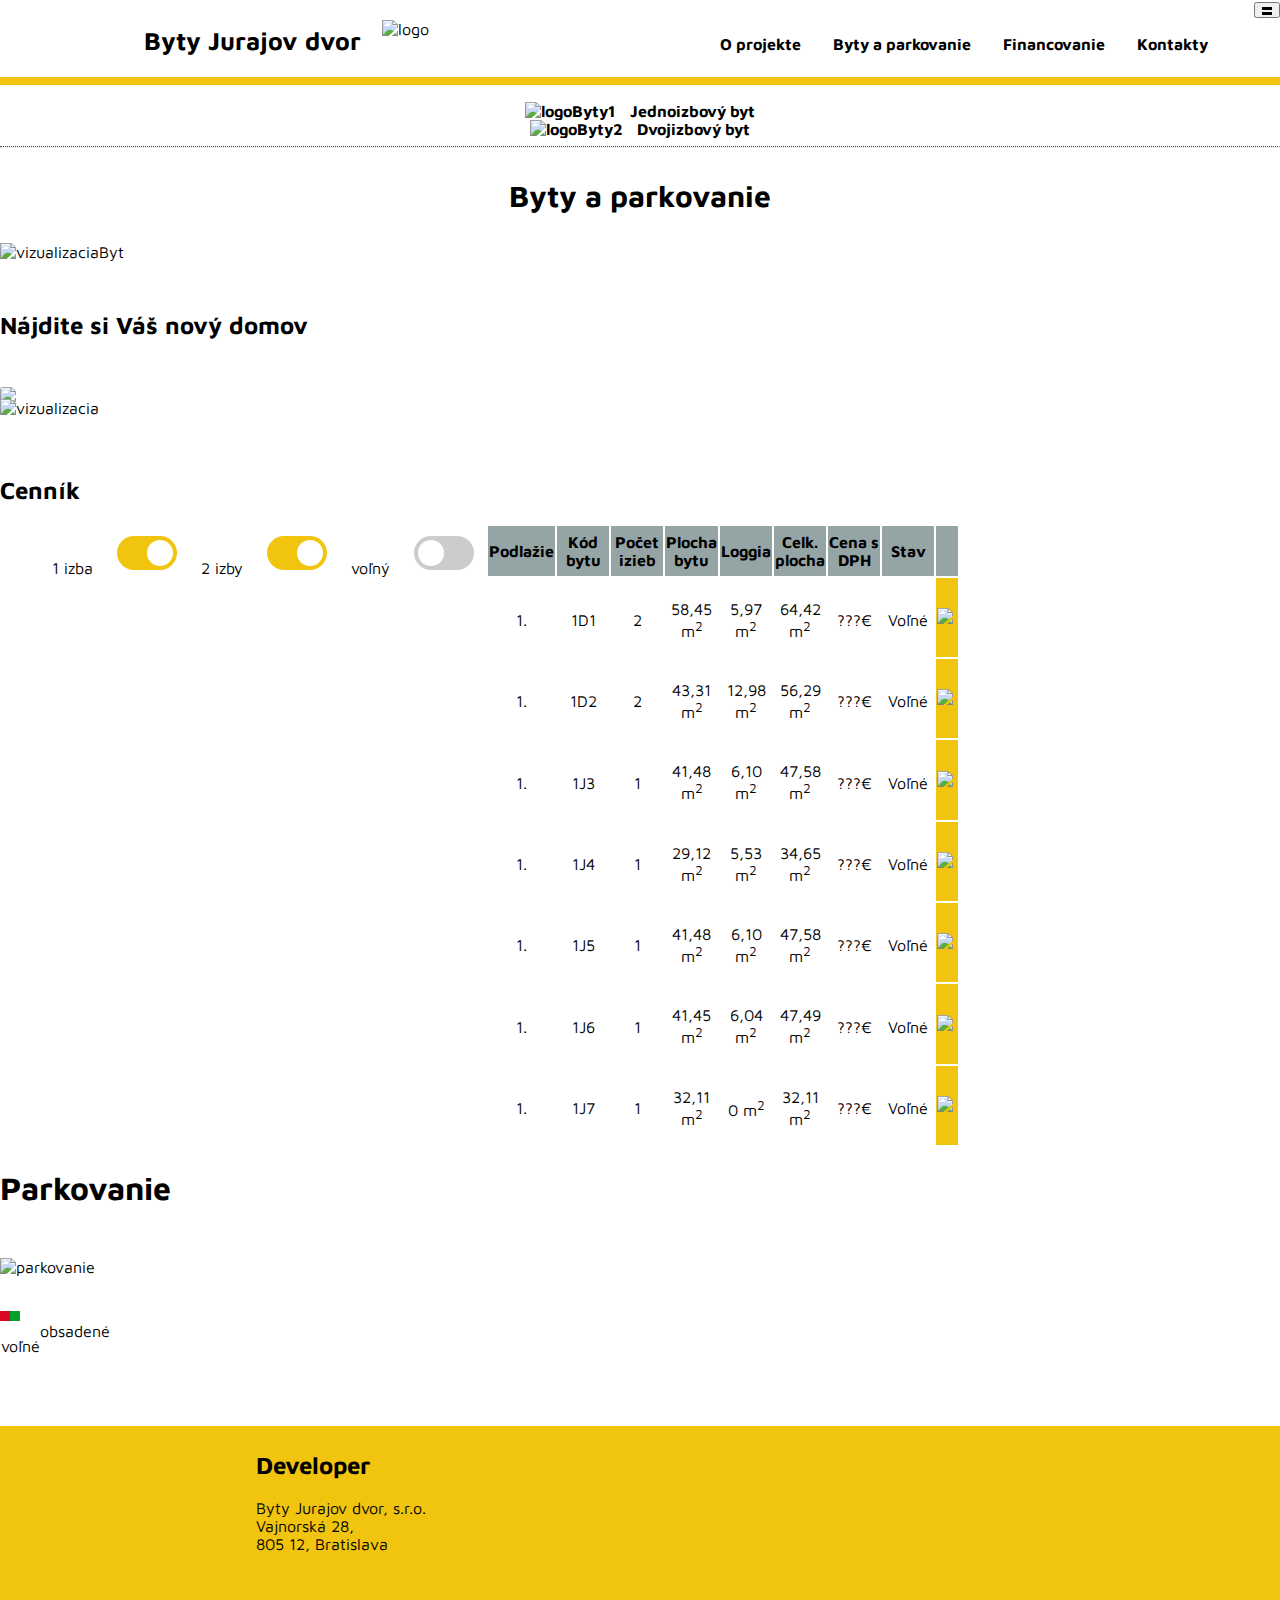
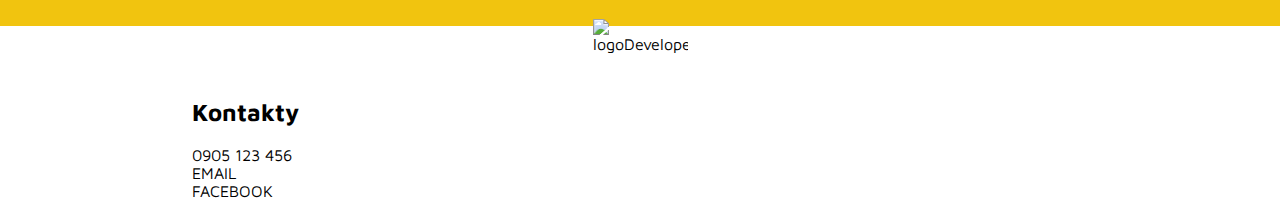
==== commit a304ede1: "flats maps" ====
--- a/byty/index.html
+++ b/byty/index.html
@@ -52,7 +52,7 @@
 
 	<!-- DETAIL BOX FLAT -->
 	<div class="container-fluid detailBox" style="min-height: 1800px;">
-			<img src="../images/arrowUpLeft.png" style="margin: 0px; height: 100px; cursor: pointer;" onclick="backByty()"/>
+		<img src="../images/arrowUpLeft.png" style="margin: 0px; height: 100px; cursor: pointer;" onclick="backByty()"/>
 		<div class="container">
 			<div class="thisFlatHeadlineBc" style="margin-top: -120px;">
 				<h1 id="thisFlatHeadline" class="text-center"></h1>
@@ -72,8 +72,37 @@
 				</div>
 				<div class="col-lg-8">
 					<img id="thisImg" style="margin-top: 25px; width: 100%;">
-				</div>
-			</div>
+					<img id="thisImgKopka" style="margin-top: 25px; width: 100%; display: none;">
+				</div>
+			</div>
+			<div class="row" style="margin: 100px auto 100px auto;">
+				<div class="col-lg-3">
+					<h3 style="padding-top: 20px;">Možnosti prispôsobenia:</h3>
+				</div>
+				<div class="col-lg-9">
+					<div class="row additional">
+						<div class="col-lg-3" id="additionalException" onclick="showKopka()">
+							<h3 class="text-center">kopka</h3>
+						</div>
+						<div class="col-lg-3">
+							<h3 class="text-center">sprchový kút</h3>
+						</div>
+						<div class="col-lg-3">
+							<h3 class="text-center">farby stien</h3>
+						</div>
+						<div class="col-lg-3">
+							<h3 class="text-center">podlahy</h3>
+						</div>
+					</div>
+				</div>
+			</div>
+			<div class="container" style="width: 400px; margin-bottom: 30px;">
+				<p>
+					*Typy podláh a farby stien si môžete pozrieť aj v kancelárií naživo.
+					Možnosť navolenia online slúži pre Vás informačne.
+				</p>
+			</div>
+			
 							
 		</div>
 
@@ -99,21 +128,44 @@
 
 
 			<!-- REZERVACIA -->
-			<div style="width: 100%; height: 9px; background-color: #f1c40f;" ></div>
-			<div class="container" style="width: 480px;">
+			<div style="width: 100%; height: 9px; background-color: #f1c40f;"></div>
+			<div class="container" style="margin-bottom: 100px;">
 				<div class="thisFlatHeadlineBc" style="margin-bottom: 40px;">
 					<h1 id="thisParkovanieHeadline" class="text-center">Rezervácia</h1>
 				</div>
-				<p> 
-					Rezervácia bytu a parkovacieho miesta je možná na číslach: <br><br>
-					<span style="font-size: 17px; font-weight: bold;">
-					0905 609 333</span> (pán Pajer, riaditeľ) alebo <br>
-					<span style="font-size: 17px; font-weight: bold;">
-					0905 609 222</span> (pani Meszarošová, marketing).
-				</p>
+				
+				<div class="row detailReservation">
+					<div class="col-lg-3">
+						<img src="../images/phone.png" alt="phone"class="img-responsive"/>
+						<p>
+							Dohodnite si stretnutie s predajcom na číslach: 
+							<b>0901 222 333, 0904 555 666</b> alebo nám napíšte na 
+							emailovú adresu <b>mail@bytyjurajovdvor.sk</b>. 
+						</p>
+					</div>
+					<div class="col-lg-3">
+						<img src="../images/symbol_Human.png" alt="vyberajte" class="img-responsive" />
+						<p>
+							Pri stretnutí si naživo pozriete možné farby
+						</p>
+					</div>
+					<div class="col-lg-3">
+						<img src="../images/podpis.png" alt="podpisZmluvy" class="img-responsive" />
+						<p>
+							Podpísanie zmluvy o uzavretí budúcej zmluvy o prevode vlastníctva bytu
+						</p>
+					</div>
+					<div class="col-lg-3">
+						<img src="../images/poplatok.png" alt="poplatok" class="img-responsive" />
+						<p>
+							Zaplatenie rezervačného poplatku vo výške: 1000€ za jednoizbový byt, 
+							2000€ za dvojizbový byt						
+						</p>
+					</div>
+				</div>
+				
 			</div>
 			<!-- /REZERVACIA -->
-
 		</div>
 	</div>
 
@@ -141,26 +193,35 @@
 	<h2 class="text-center" style="margin: 50px 0px 30px 0px;"> Nájdite si Váš nový domov </h2>
 
 	<div class="container bytyPoschodia" style="margin-top: 15px;">
-			
-			<div class="area1 area" id="mapByty" onclick="showFloor(1)"></div>
-			<div class="area2 area" id="mapByty" onclick="showFloor(2)"></div>
-			<div class="area3 area" id="mapByty" onclick="showFloor(3)"></div>
-			<div class="area4 area" id="mapByty" onclick="showFloor(4)"></div>
-
-			<div class="area1Tag" id="Tag" onclick="showFloor(1)"><p><br><b> 8 </b></p></div>
-			<div class="area2Tag" id="Tag" onclick="showFloor(2)"><p><br><b> 8 </b></p></div>
-			<div class="area3Tag" id="Tag" onclick="showFloor(3)"><p><br><b> 8 </b></p></div>
-			<div class="area4Tag" id="Tag" onclick="showFloor(4)"><p><br><b> 7 </b></p></div>
+						
+		<div class="area1Tag" id="Tag" onclick="showFloor(1)"><p><br><b> 8 </b></p></div>
+		<div class="area2Tag" id="Tag" onclick="showFloor(2)"><p><br><b> 8 </b></p></div>
+		<div class="area3Tag" id="Tag" onclick="showFloor(3)"><p><br><b> 8 </b></p></div>
+		<div class="area4Tag" id="Tag" onclick="showFloor(4)"><p><br><b> 7 </b></p></div>
+
+		<img src="../images/bytyFront.jpg" id="mapBytyFront" usemap="#map" alt="vizualizacia" style="width: 100%; border-radius: 3px;"/>
+
+		<map name="map" id="map">
+			<area shape="poly" coords="265, 65, 265, 135, 702, 135, 702, 65" alt="Sun" onclick="showFloor(4)">
+			<area shape="poly" coords="265, 140, 265, 210, 702, 210, 702, 140" alt="Sun" onclick="showFloor(3)">
+			<area shape="poly" coords="265, 210, 265, 280, 702, 280, 702, 210" alt="Sun" onclick="showFloor(2)">
+			<area shape="poly" coords="265, 280, 265, 350, 702, 350, 702, 280" alt="Sun" onclick="showFloor(1)">		
+		</map>
+
+	</div>
+
+	<div class="container thisBytyPoschodia">
+		<img src="../images/arrowUpLeft.png" id="showFloorBack" style="margin: 0px; height: 100px; cursor: pointer;" onclick="showFloorBack()"/>
+		<img src="../images/1_poschodie.jpg" usemap="#mapFlats" id="floorImg" class="img-responsive" style="width: 100%; border-radius: 3px; margin: auto;"/>
+	
+	
+		<map name="mapFlats" id="mapFlats">
+			<area data-maphilight='{"fillColor":"00ff00"}' shape="poly" coords="410,633, 537,633, 537,690, 585,690, 585,633, 872,633, 872,620, 910,620, 910,747, 590,755, 544,755, 544,746, 395,746, 395,700, 410,700" alt="Sun" onclick="transform(1)">
 		
-		<img src="../images/bytyFront.jpg" id="mapBytyFront" usemap="#map" alt="vizualizacia" style="width: 100%; border-radius: 3px;"/>
-		<img id="floorImg" style="width: 100%; border-radius: 3px;"
-
-		<map name="map" id="map">
-			<area shape="rect" coords="0,0,300,300" data-maphilight="{'strokeColor':'0000ff','strokeWidth':5,'fillColor':'00ff00','fillOpacity':0.6}" alt="Sun" onclick="juhu()">
 		</map>
+
 	</div>
 	
-
 	<div style="height:50px;"></div>
 	
 	<div class="container">
@@ -518,7 +579,7 @@
     <!-- Include all compiled plugins (below), or include individual files as needed -->
 	<script src="../js/bootstrap.min.js"></script>
 	<!-- maphilight plugin -->
-	<script type="text/javascript" src="http://davidlynch.org/projects/maphilight/jquery.maphilight.js"></script>
+	<script type="text/javascript" src="../js/jquery.maphilight.js"></script>
 	
 	<script src="../script.js"></script>
   </body>
--- a/style.css
+++ b/style.css
@@ -439,6 +439,24 @@
 	top: 30px;
 }
 
+.additional h3 {
+	padding-top: 30px;
+}
+
+.additional .col-lg-3:first-of-type {
+	border-left: 1px dotted black;
+	cursor: pointer;
+}
+
+.additional .col-lg-3 {
+	border-right: 1px dotted black;
+	height: 150px;
+}
+
+.additional .col-lg-3:hover {
+	background-color: #f1c40f;
+}
+
 #mapByty {
 	position: absolute;
 	left: 22%;
@@ -448,6 +466,10 @@
 	border-radius: 5px; 
 }
 
+#showFloorBack {
+	display: none;
+}
+
 #Tag {
 	position: absolute;
 	background-color: #f1c40f;
@@ -469,8 +491,8 @@
 	opacity: 0;
 }
 
-.area1:hover .area1Tag {
-	opacity: 0.5;
+.area1:hover, .area2:hover, .area3:hover, .area4:hover {
+	opacity: 0.7;
 }
 
 .area1Tag {
@@ -480,16 +502,16 @@
 
 .area2 {
 	background-color: #f1c40f;
-	top: 18.5%;
+	top: 17.5%;
 	opacity: 0;
 }
 .area2Tag {
-	top: 18.5%;
+	top: 17.5%;
 	opacity: 0;
 }
 .area3 {
 	background-color: #f1c40f;
-	top: 28%;
+	top: 27.5%;
 	opacity: 0;
 }
 .area3Tag {
@@ -498,7 +520,7 @@
 }
 .area4 {
 	background-color: #f1c40f;
-	top: 38%;
+	top: 37%;
 	opacity: 0;
 }
 .area4Tag {
@@ -648,9 +670,6 @@
 
 }
 
-#bytyBody {
-}
-
 .thisFlatHeadlineBc, .thisParkovanieHeadline {
 	width: 300px;
 	margin: -20px auto 0px auto;
@@ -693,7 +712,15 @@
 }
 
 .detailBox {
-	/*display: none;*/
+display: none;
+}
+
+.detailReservation {
+	margin-top: 75px;
+}
+
+.detailReservation img {
+	width: 80px; margin: 0px auto 30px auto;
 }
 
 
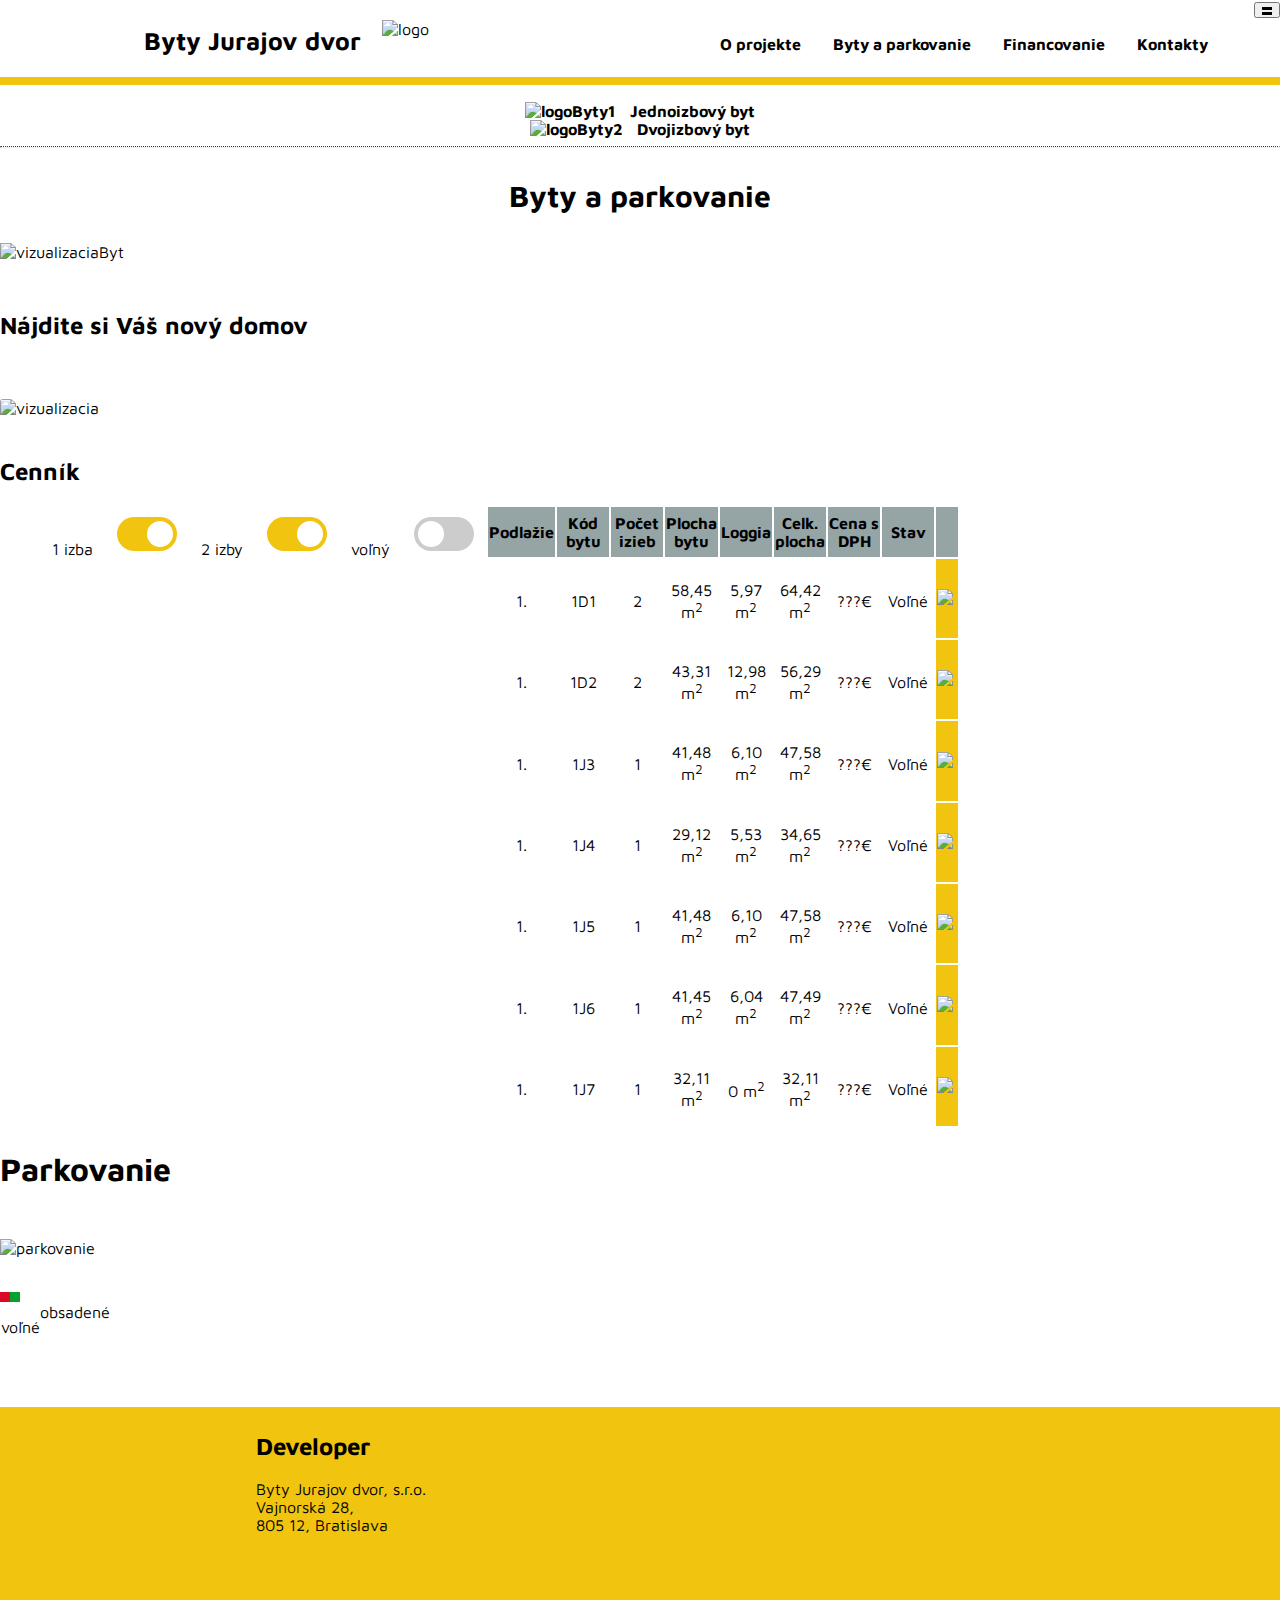
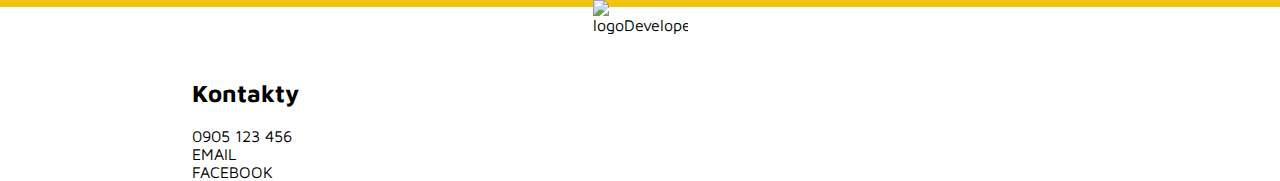
==== commit 3f9c96d8: "Map" ====
--- a/byty/index.html
+++ b/byty/index.html
@@ -212,12 +212,17 @@
 
 	<div class="container thisBytyPoschodia">
 		<img src="../images/arrowUpLeft.png" id="showFloorBack" style="margin: 0px; height: 100px; cursor: pointer;" onclick="showFloorBack()"/>
-		<img src="../images/1_poschodie.jpg" usemap="#mapFlats" id="floorImg" class="img-responsive" style="width: 100%; border-radius: 3px; margin: auto;"/>
-	
-	
-		<map name="mapFlats" id="mapFlats">
-			<area data-maphilight='{"fillColor":"00ff00"}' shape="poly" coords="410,633, 537,633, 537,690, 585,690, 585,633, 872,633, 872,620, 910,620, 910,747, 590,755, 544,755, 544,746, 395,746, 395,700, 410,700" alt="Sun" onclick="transform(1)">
-		
+		<img src="../images/1_poschodie.jpg" usemap="#mapFlats1" id="floorImg" class="img-responsive" style="width: 100%; border-radius: 3px; margin: auto;"/>
+	
+	
+		<map name="mapFlats1" id="mapFlats">
+			<area data-maphilight='{"fillColor":"e74c3c","alwaysOn":"true", "fillOpacity":"0.9"}' onclick="transform(1)" alt="1D1" title="1D1" coords="410,633, 537,633, 537,690, 585,690, 585,633, 872,633, 872,620, 910,620, 910,747, 590,755, 544,755, 544,746, 395,746, 395,700, 410,700" shape="poly">
+			<area data-maphilight='{"fillColor":"27ae60"}' onclick="transform(2)" alt="1D2" title="1D2" coords="132,682,403,681,405,624,538,624,538,502,253,498" shape="poly">
+			<area data-maphilight='{"fillColor":"27ae60"}' onclick="transform(3)" alt="1J3" title="1J3" coords="586,624,584,500,858,500,872,501,871,492,909,493,911,621,858,620,859,626" shape="poly">
+			<area data-maphilight='{"fillColor":"27ae60"}' onclick="transform(4)" alt="1J4" title="1J4" coords="538,362,538,493,255,495,343,361" shape="poly">
+			<area data-maphilight='{"fillColor":"27ae60"}' onclick="transform(5)" alt="1J5" title="1J5" coords="587,370,587,494,872,495,872,490,909,491,912,366,873,366,874,371" shape="poly">
+			<area data-maphilight='{"fillColor":"27ae60"}' onclick="transform(6)" alt="1J6" title="1J6" coords="594,231,594,257,587,258,587,363,858,363,910,364,909,240,872,239,858,238,858,229" shape="poly">
+			<area data-maphilight='{"fillColor":"27ae60"}' onclick="transform(7)" alt="1J7" title="1J7" coords="641,223,898,224,898,202,911,203,911,114,898,111,897,93,724,92,723,187,641,191" shape="poly">
 		</map>
 
 	</div>
--- a/style.css
+++ b/style.css
@@ -466,6 +466,10 @@
 	border-radius: 5px; 
 }
 
+.thisBytyPoschodia {
+	display: none;
+}
+
 #showFloorBack {
 	display: none;
 }
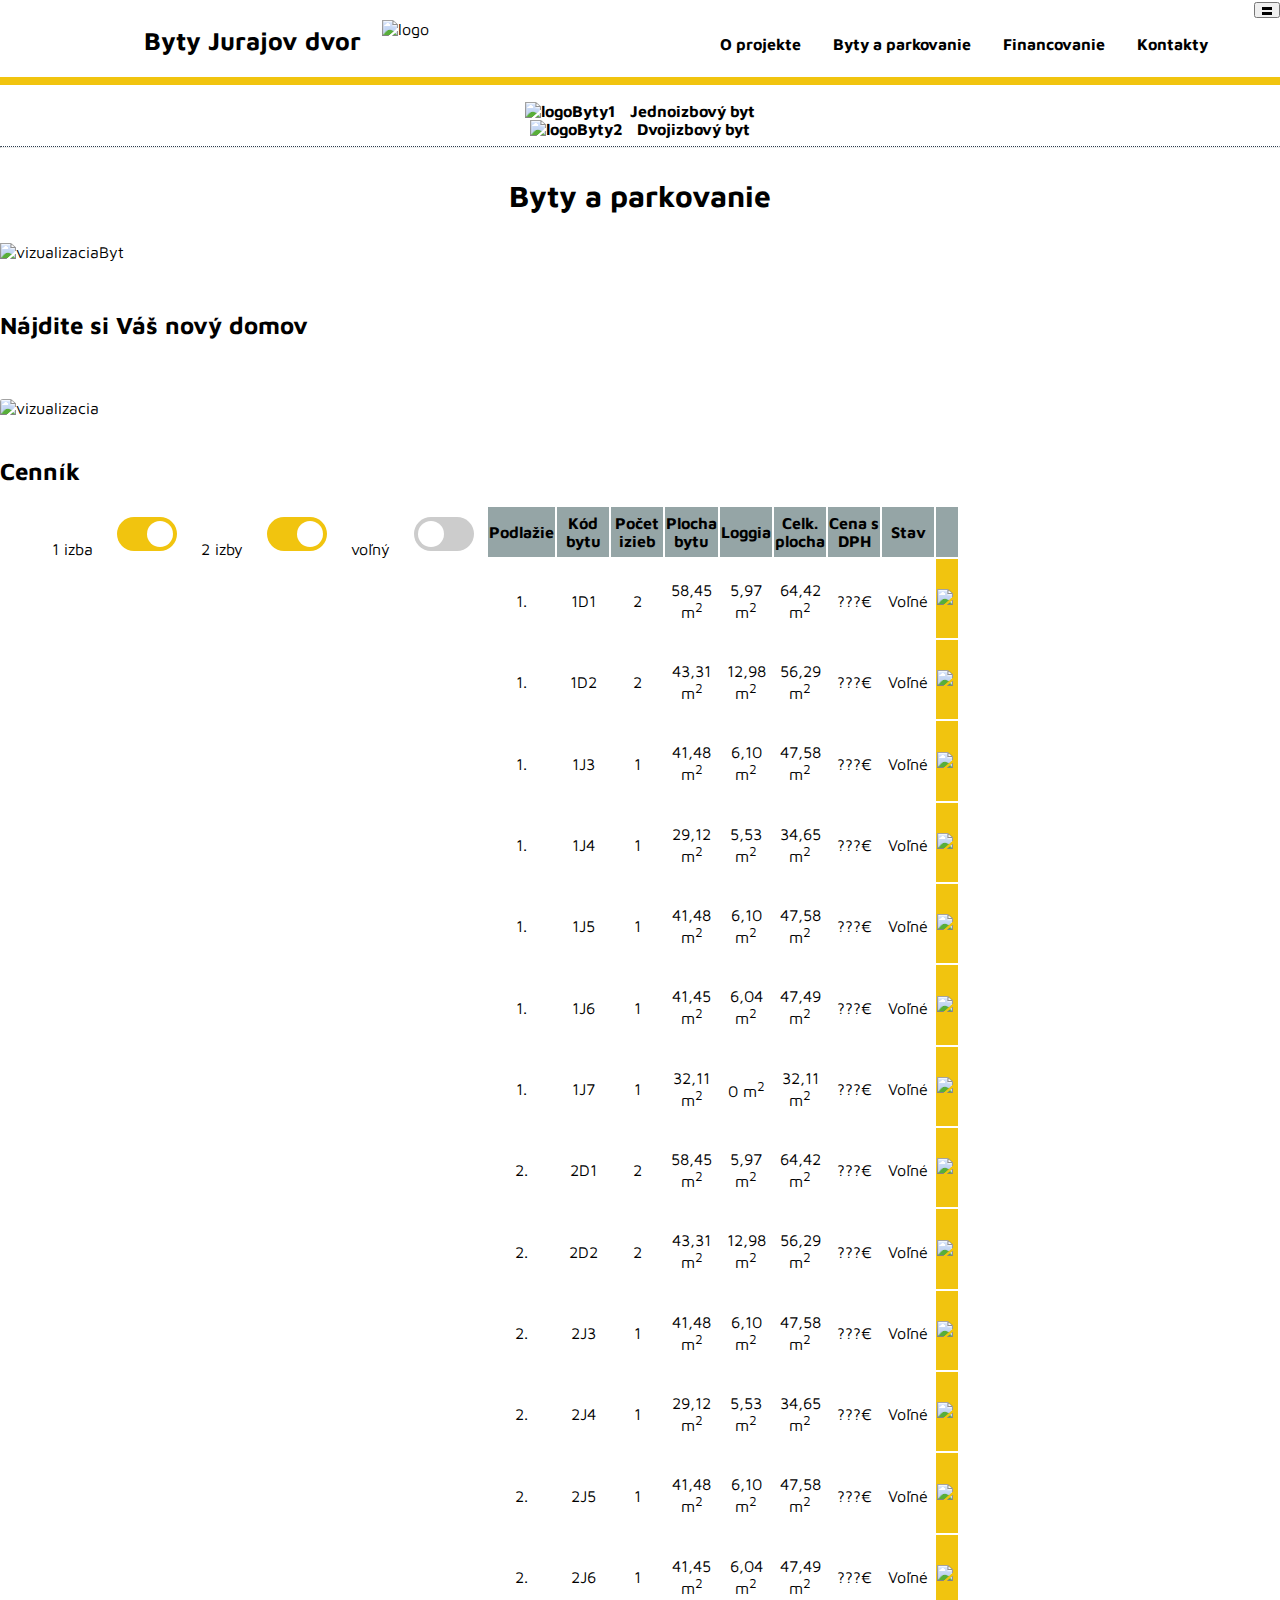
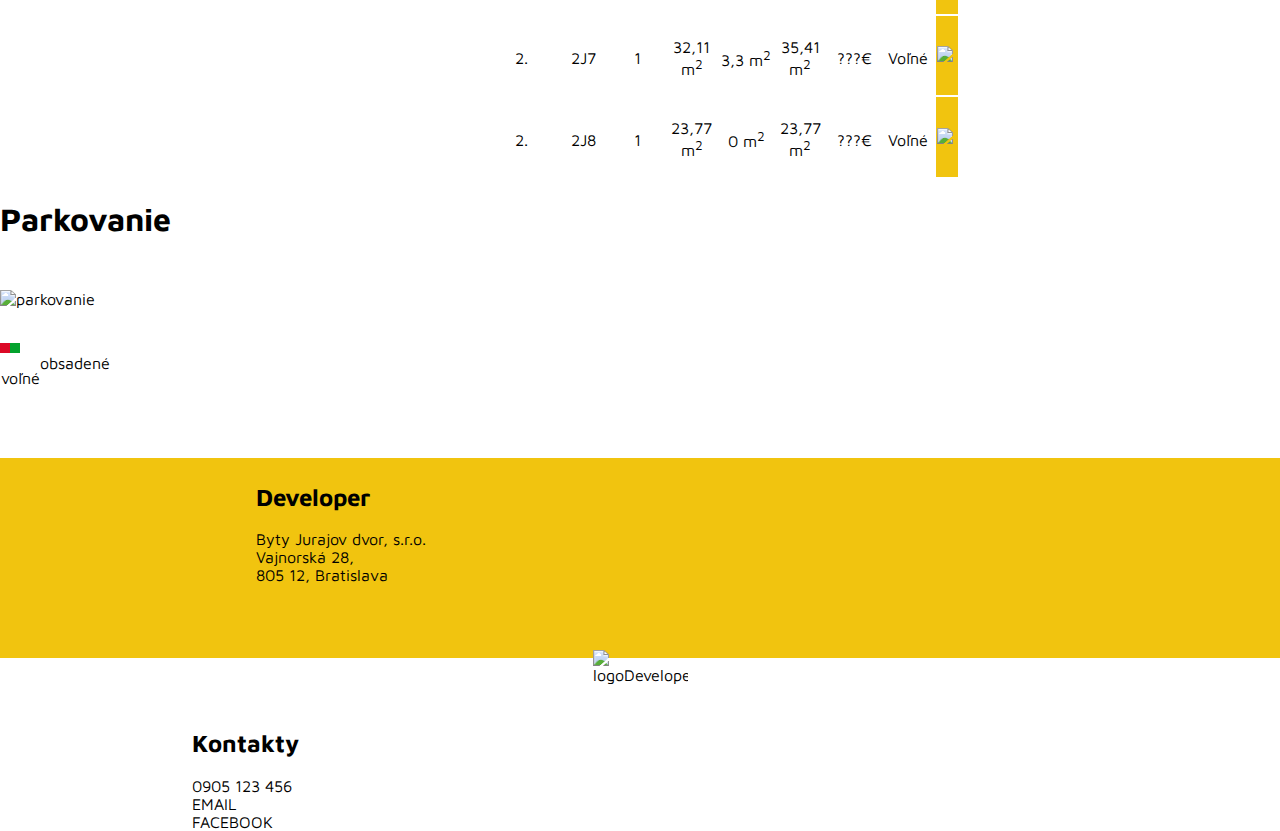
==== commit bbef5886: "Table extended" ====
--- a/byty/index.html
+++ b/byty/index.html
@@ -192,6 +192,19 @@
 	
 	<h2 class="text-center" style="margin: 50px 0px 30px 0px;"> Nájdite si Váš nový domov </h2>
 
+		<!--
+		<img usemap="#mapFlats1" src="../images/podorysy/1_poschodie.jpg"  id="floorImg" class="img-responsive" style="width: 100%; margin: auto;"/>
+		<map name="mapFlats1" id="mapFlats">
+			<area data-maphilight='{"fillColor":"e74c3c","alwaysOn":"true", "fillOpacity":"0.9"}' onclick="transform(1)" alt="1D1" title="1D1" coords="410,633, 537,633, 537,690, 585,690, 585,633, 872,633, 872,620, 910,620, 910,747, 590,755, 544,755, 544,746, 395,746, 395,700, 410,700" shape="poly">
+			<area data-maphilight='{"fillColor":"27ae60"}' onclick="transform(2)" alt="1D2" title="1D2" coords="132,682,403,681,405,624,538,624,538,502,253,498" shape="poly">
+			<area data-maphilight='{"fillColor":"27ae60"}' onclick="transform(3)" alt="1J3" title="1J3" coords="586,624,584,500,858,500,872,501,871,492,909,493,911,621,858,620,859,626" shape="poly">
+			<area data-maphilight='{"fillColor":"27ae60"}' onclick="transform(4)" alt="1J4" title="1J4" coords="538,362,538,493,255,495,343,361" shape="poly">
+			<area data-maphilight='{"fillColor":"27ae60"}' onclick="transform(5)" alt="1J5" title="1J5" coords="587,370,587,494,872,495,872,490,909,491,912,366,873,366,874,371" shape="poly">
+			<area data-maphilight='{"fillColor":"27ae60"}' onclick="transform(6)" alt="1J6" title="1J6" coords="594,231,594,257,587,258,587,363,858,363,910,364,909,240,872,239,858,238,858,229" shape="poly">
+			<area data-maphilight='{"fillColor":"27ae60"}' onclick="transform(7)" alt="1J7" title="1J7" coords="641,223,898,224,898,202,911,203,911,114,898,111,897,93,724,92,723,187,641,191" shape="poly">
+		</map>
+		-->
+
 	<div class="container bytyPoschodia" style="margin-top: 15px;">
 						
 		<div class="area1Tag" id="Tag" onclick="showFloor(1)"><p><br><b> 8 </b></p></div>
@@ -210,20 +223,10625 @@
 
 	</div>
 
-	<div class="container thisBytyPoschodia">
-		<img src="../images/arrowUpLeft.png" id="showFloorBack" style="margin: 0px; height: 100px; cursor: pointer;" onclick="showFloorBack()"/>
-		<img src="../images/1_poschodie.jpg" usemap="#mapFlats1" id="floorImg" class="img-responsive" style="width: 100%; border-radius: 3px; margin: auto;"/>
-	
-	
-		<map name="mapFlats1" id="mapFlats">
-			<area data-maphilight='{"fillColor":"e74c3c","alwaysOn":"true", "fillOpacity":"0.9"}' onclick="transform(1)" alt="1D1" title="1D1" coords="410,633, 537,633, 537,690, 585,690, 585,633, 872,633, 872,620, 910,620, 910,747, 590,755, 544,755, 544,746, 395,746, 395,700, 410,700" shape="poly">
-			<area data-maphilight='{"fillColor":"27ae60"}' onclick="transform(2)" alt="1D2" title="1D2" coords="132,682,403,681,405,624,538,624,538,502,253,498" shape="poly">
-			<area data-maphilight='{"fillColor":"27ae60"}' onclick="transform(3)" alt="1J3" title="1J3" coords="586,624,584,500,858,500,872,501,871,492,909,493,911,621,858,620,859,626" shape="poly">
-			<area data-maphilight='{"fillColor":"27ae60"}' onclick="transform(4)" alt="1J4" title="1J4" coords="538,362,538,493,255,495,343,361" shape="poly">
-			<area data-maphilight='{"fillColor":"27ae60"}' onclick="transform(5)" alt="1J5" title="1J5" coords="587,370,587,494,872,495,872,490,909,491,912,366,873,366,874,371" shape="poly">
-			<area data-maphilight='{"fillColor":"27ae60"}' onclick="transform(6)" alt="1J6" title="1J6" coords="594,231,594,257,587,258,587,363,858,363,910,364,909,240,872,239,858,238,858,229" shape="poly">
-			<area data-maphilight='{"fillColor":"27ae60"}' onclick="transform(7)" alt="1J7" title="1J7" coords="641,223,898,224,898,202,911,203,911,114,898,111,897,93,724,92,723,187,641,191" shape="poly">
-		</map>
+	<div class="container poschodie">
+		<img 
+		src="../images/arrowUpLeft.png" id="showFloorBack" 
+		style="margin: 0px; height: 100px; cursor: pointer;" 
+		/>
+
+		<svg id="poschodie1" x="0px" y="0px"
+			viewBox="0 0 1170 828" style="enable-background:new 0 0 1170 828;" xml:space="preserve">
+			<g id="_x31_J7">
+				
+			<image style="overflow:visible;" width="1170" height="828" xlink:href="[data-uri]
+			[base64]
+			[base64]
+			[base64]
+			[base64]
+			[base64]
+			[base64]
+			[base64]
+			[base64]
+			[base64]
+			[base64]
+			[base64]
+			[base64]
+			[base64]
+			[base64]
+			[base64]
+			[base64]
+			[base64]
+			[base64]
+			[base64]
+			[base64]
+			[base64]
+			[base64]
+			[base64]
+			[base64]
+			[base64]
+			[base64]
+			[base64]
+			[base64]
+			[base64]
+			[base64]
+			[base64]
+			[base64]
+			[base64]
+			[base64]
+			[base64]
+			[base64]
+			[base64]
+			[base64]
+			[base64]
+			[base64]
+			[base64]
+			[base64]
+			[base64]
+			[base64]
+			[base64]
+			[base64]
+			[base64]
+			[base64]
+			[base64]
+			[base64]
+			[base64]
+			[base64]
+			[base64]
+			[base64]
+			[base64]
+			[base64]
+			[base64]
+			[base64]
+			[base64]
+			[base64]
+			[base64]
+			[base64]
+			[base64]
+			[base64]
+			[base64]
+			[base64]
+			[base64]
+			[base64]
+			[base64]
+			[base64]
+			[base64]
+			[base64]
+			[base64]
+			[base64]
+			[base64]
+			[base64]
+			[base64]
+			[base64]
+			[base64]
+			[base64]
+			[base64]
+			[base64]
+			[base64]
+			[base64]
+			[base64]
+			[base64]
+			[base64]
+			[base64]
+			[base64]
+			[base64]
+			[base64]
+			[base64]
+			[base64]
+			[base64]
+			[base64]
+			[base64]
+			[base64]
+			[base64]
+			[base64]
+			[base64]
+			[base64]
+			[base64]
+			[base64]
+			[base64]
+			[base64]
+			[base64]
+			[base64]
+			[base64]
+			[base64]
+			[base64]
+			[base64]
+			[base64]
+			[base64]
+			[base64]
+			[base64]
+			[base64]
+			[base64]
+			[base64]
+			[base64]
+			[base64]
+			[base64]
+			[base64]
+			[base64]
+			[base64]
+			[base64]
+			[base64]
+			[base64]
+			[base64]
+			[base64]
+			[base64]
+			[base64]
+			[base64]
+			[base64]
+			[base64]
+			[base64]
+			[base64]
+			[base64]
+			[base64]
+			[base64]
+			[base64]
+			[base64]
+			[base64]
+			[base64]
+			[base64]
+			[base64]
+			[base64]
+			[base64]
+			[base64]
+			[base64]
+			[base64]
+			[base64]
+			[base64]
+			[base64]
+			[base64]
+			[base64]
+			[base64]
+			[base64]
+			[base64]
+			[base64]
+			[base64]
+			[base64]
+			[base64]
+			[base64]
+			[base64]
+			[base64]
+			[base64]
+			[base64]
+			[base64]
+			[base64]
+			[base64]
+			[base64]
+			[base64]
+			[base64]
+			[base64]
+			[base64]
+			[base64]
+			[base64]
+			[base64]
+			[base64]
+			[base64]
+			[base64]
+			[base64]
+			[base64]
+			[base64]
+			[base64]
+			[base64]
+			[base64]
+			[base64]
+			[base64]
+			[base64]
+			[base64]
+			[base64]
+			[base64]
+			[base64]
+			[base64]
+			[base64]
+			[base64]
+			[base64]
+			[base64]
+			[base64]
+			[base64]
+			[base64]
+			[base64]
+			[base64]
+			[base64]
+			[base64]
+			[base64]
+			[base64]
+			[base64]
+			[base64]
+			[base64]
+			[base64]
+			[base64]
+			[base64]
+			[base64]
+			[base64]
+			[base64]
+			[base64]
+			[base64]
+			[base64]
+			[base64]
+			[base64]
+			[base64]
+			[base64]
+			[base64]
+			[base64]
+			[base64]
+			[base64]
+			[base64]
+			[base64]
+			[base64]
+			[base64]
+			[base64]
+			[base64]
+			[base64]
+			[base64]
+			[base64]
+			[base64]
+			[base64]
+			[base64]
+			[base64]
+			[base64]
+			[base64]
+			[base64]
+			[base64]
+			[base64]
+			[base64]
+			[base64]
+			[base64]
+			[base64]
+			[base64]
+			[base64]
+			[base64]
+			[base64]
+			[base64]
+			[base64]
+			[base64]
+			[base64]
+			[base64]
+			[base64]
+			[base64]
+			[base64]
+			[base64]
+			[base64]
+			[base64]
+			[base64]
+			[base64]
+			[base64]
+			[base64]
+			[base64]
+			[base64]
+			[base64]
+			[base64]
+			[base64]
+			[base64]
+			[base64]
+			[base64]
+			[base64]
+			[base64]
+			[base64]
+			[base64]
+			[base64]
+			[base64]
+			[base64]
+			[base64]
+			[base64]
+			[base64]
+			[base64]
+			[base64]
+			[base64]
+			[base64]
+			[base64]
+			[base64]
+			[base64]
+			[base64]
+			[base64]
+			[base64]
+			[base64]
+			[base64]
+			[base64]
+			[base64]
+			[base64]
+			[base64]
+			[base64]
+			[base64]
+			[base64]
+			[base64]
+			[base64]
+			[base64]
+			[base64]
+			[base64]
+			[base64]
+			[base64]
+			[base64]
+			[base64]
+			[base64]
+			[base64]
+			[base64]
+			[base64]
+			[base64]
+			[base64]
+			[base64]
+			[base64]
+			[base64]
+			[base64]
+			[base64]
+			[base64]
+			[base64]
+			[base64]
+			[base64]
+			[base64]
+			[base64]
+			[base64]
+			[base64]
+			[base64]
+			[base64]
+			[base64]
+			[base64]
+			[base64]
+			[base64]
+			[base64]
+			[base64]
+			[base64]
+			[base64]
+			[base64]
+			[base64]
+			[base64]
+			[base64]
+			[base64]
+			[base64]
+			[base64]
+			[base64]
+			[base64]
+			[base64]
+			[base64]
+			[base64]
+			[base64]
+			[base64]
+			[base64]
+			[base64]
+			[base64]
+			[base64]
+			[base64]
+			[base64]
+			[base64]
+			[base64]
+			[base64]
+			[base64]
+			[base64]
+			[base64]
+			[base64]
+			[base64]
+			[base64]
+			[base64]
+			[base64]
+			[base64]
+			[base64]
+			[base64]
+			[base64]
+			[base64]
+			[base64]
+			[base64]
+			[base64]
+			[base64]
+			[base64]
+			[base64]
+			[base64]
+			[base64]
+			[base64]
+			[base64]
+			[base64]
+			[base64]
+			[base64]
+			[base64]
+			[base64]
+			[base64]
+			[base64]
+			[base64]
+			[base64]
+			[base64]
+			[base64]
+			[base64]
+			[base64]
+			[base64]
+			[base64]
+			[base64]
+			[base64]
+			[base64]
+			[base64]
+			[base64]
+			[base64]
+			[base64]
+			[base64]
+			[base64]
+			[base64]
+			[base64]
+			[base64]
+			[base64]
+			[base64]
+			[base64]
+			[base64]
+			[base64]
+			[base64]
+			[base64]
+			[base64]
+			[base64]
+			[base64]
+			[base64]
+			[base64]
+			[base64]
+			[base64]
+			[base64]
+			[base64]
+			[base64]
+			[base64]
+			[base64]
+			[base64]
+			[base64]
+			[base64]
+			[base64]
+			[base64]
+			[base64]
+			[base64]
+			[base64]
+			[base64]
+			[base64]
+			[base64]
+			[base64]
+			[base64]
+			[base64]
+			[base64]
+			[base64]
+			[base64]
+			[base64]
+			[base64]
+			[base64]
+			[base64]
+			[base64]
+			[base64]
+			[base64]
+			[base64]
+			[base64]
+			[base64]
+			[base64]
+			[base64]
+			[base64]
+			[base64]
+			[base64]
+			[base64]
+			[base64]
+			[base64]
+			[base64]
+			[base64]
+			[base64]
+			[base64]
+			[base64]
+			[base64]
+			[base64]
+			[base64]
+			[base64]
+			[base64]
+			[base64]
+			[base64]
+			[base64]
+			[base64]
+			[base64]
+			[base64]
+			[base64]
+			[base64]
+			[base64]
+			[base64]
+			[base64]
+			[base64]
+			[base64]
+			[base64]
+			[base64]
+			[base64]
+			[base64]
+			[base64]
+			[base64]
+			[base64]
+			[base64]
+			[base64]
+			[base64]
+			[base64]
+			[base64]
+			[base64]
+			[base64]
+			[base64]
+			[base64]
+			[base64]
+			[base64]
+			[base64]
+			[base64]
+			[base64]
+			[base64]
+			[base64]
+			[base64]
+			[base64]
+			[base64]
+			[base64]
+			[base64]
+			[base64]
+			[base64]
+			[base64]
+			[base64]
+			[base64]
+			[base64]
+			[base64]
+			[base64]
+			[base64]
+			[base64]
+			[base64]
+			[base64]
+			[base64]
+			[base64]
+			[base64]
+			[base64]
+			[base64]
+			[base64]
+			[base64]
+			[base64]
+			[base64]
+			[base64]
+			[base64]
+			[base64]
+			[base64]
+			[base64]
+			[base64]
+			[base64]
+			[base64]
+			[base64]
+			[base64]
+			[base64]
+			[base64]
+			[base64]
+			[base64]
+			[base64]
+			[base64]
+			[base64]
+			[base64]
+			[base64]
+			[base64]
+			[base64]
+			[base64]
+			[base64]
+			[base64]
+			[base64]
+			[base64]
+			[base64]
+			[base64]
+			[base64]
+			[base64]
+			[base64]
+			[base64]
+			[base64]
+			[base64]
+			[base64]
+			[base64]
+			[base64]
+			[base64]
+			[base64]
+			[base64]
+			[base64]
+			[base64]
+			[base64]
+			[base64]
+			[base64]
+			[base64]
+			[base64]
+			[base64]
+			[base64]
+			[base64]
+			[base64]
+			[base64]
+			[base64]
+			[base64]
+			[base64]
+			[base64]
+			[base64]
+			[base64]
+			[base64]
+			[base64]
+			[base64]
+			[base64]
+			[base64]
+			[base64]
+			[base64]
+			[base64]
+			[base64]
+			[base64]
+			[base64]
+			[base64]
+			[base64]
+			[base64]
+			[base64]
+			[base64]
+			[base64]
+			[base64]
+			[base64]
+			[base64]
+			[base64]
+			[base64]
+			[base64]
+			[base64]
+			[base64]
+			[base64]
+			[base64]
+			[base64]
+			[base64]
+			[base64]
+			[base64]
+			[base64]
+			[base64]
+			[base64]
+			[base64]
+			[base64]
+			[base64]
+			[base64]
+			[base64]
+			[base64]
+			[base64]
+			[base64]
+			[base64]
+			[base64]
+			[base64]
+			[base64]
+			[base64]
+			[base64]
+			[base64]
+			[base64]
+			[base64]
+			[base64]
+			[base64]
+			[base64]
+			[base64]
+			[base64]
+			[base64]
+			[base64]
+			[base64]
+			[base64]
+			[base64]
+			[base64]
+			[base64]
+			[base64]
+			[base64]
+			[base64]
+			[base64]
+			[base64]
+			[base64]
+			[base64]
+			[base64]
+			[base64]
+			[base64]
+			[base64]
+			[base64]
+			[base64]
+			[base64]
+			[base64]
+			[base64]
+			[base64]
+			[base64]
+			[base64]
+			[base64]
+			[base64]
+			[base64]
+			[base64]
+			[base64]
+			[base64]
+			[base64]
+			[base64]
+			[base64]
+			[base64]
+			[base64]
+			[base64]
+			[base64]
+			[base64]
+			[base64]
+			[base64]
+			[base64]
+			[base64]
+			[base64]
+			[base64]
+			[base64]
+			[base64]
+			[base64]
+			[base64]
+			[base64]
+			[base64]
+			[base64]
+			[base64]
+			[base64]
+			[base64]
+			[base64]
+			[base64]
+			[base64]
+			[base64]
+			[base64]
+			[base64]
+			[base64]
+			[base64]
+			[base64]
+			[base64]
+			[base64]
+			[base64]
+			[base64]
+			[base64]
+			[base64]
+			[base64]
+			[base64]
+			[base64]
+			[base64]
+			[base64]
+			[base64]
+			[base64]
+			[base64]
+			[base64]
+			[base64]
+			[base64]
+			[base64]
+			[base64]
+			[base64]
+			[base64]
+			[base64]
+			[base64]
+			[base64]
+			[base64]
+			[base64]
+			[base64]
+			[base64]
+			[base64]
+			[base64]
+			[base64]
+			[base64]
+			[base64]
+			[base64]
+			[base64]
+			[base64]
+			[base64]
+			[base64]
+			[base64]
+			[base64]
+			[base64]
+			[base64]
+			[base64]
+			[base64]
+			[base64]
+			[base64]
+			[base64]
+			[base64]
+			[base64]
+			[base64]
+			[base64]
+			[base64]
+			[base64]
+			[base64]
+			[base64]
+			[base64]
+			[base64]
+			[base64]
+			[base64]
+			[base64]
+			[base64]
+			[base64]
+			[base64]
+			[base64]
+			[base64]
+			[base64]
+			[base64]
+			[base64]
+			[base64]
+			[base64]
+			[base64]
+			[base64]
+			[base64]
+			[base64]
+			[base64]
+			[base64]
+			[base64]
+			[base64]
+			[base64]
+			[base64]
+			[base64]
+			[base64]
+			[base64]
+			[base64]
+			[base64]
+			[base64]
+			[base64]
+			[base64]
+			[base64]
+			[base64]
+			[base64]
+			[base64]
+			[base64]
+			[base64]
+			[base64]
+			[base64]
+			[base64]
+			[base64]
+			[base64]
+			[base64]
+			[base64]
+			[base64]
+			[base64]
+			[base64]
+			[base64]
+			[base64]
+			[base64]
+			[base64]
+			[base64]
+			[base64]
+			[base64]
+			[base64]
+			[base64]
+			[base64]
+			[base64]
+			[base64]
+			[base64]
+			[base64]
+			[base64]
+			[base64]
+			[base64]
+			[base64]
+			[base64]
+			[base64]
+			[base64]
+			[base64]
+			[base64]
+			[base64]
+			[base64]
+			[base64]
+			[base64]
+			[base64]
+			[base64]
+			[base64]
+			[base64]
+			[base64]
+			[base64]
+			[base64]
+			[base64]
+			[base64]
+			[base64]
+			[base64]
+			[base64]
+			[base64]
+			[base64]
+			[base64]
+			[base64]
+			[base64]
+			[base64]
+			[base64]
+			[base64]
+			[base64]
+			[base64]
+			[base64]
+			[base64]
+			[base64]
+			[base64]
+			[base64]
+			[base64]
+			[base64]
+			[base64]
+			[base64]
+			[base64]
+			[base64]
+			[base64]
+			[base64]
+			[base64]
+			[base64]
+			[base64]
+			[base64]
+			[base64]
+			[base64]
+			[base64]
+			[base64]
+			[base64]
+			[base64]
+			[base64]
+			[base64]
+			[base64]
+			[base64]
+			[base64]
+			[base64]
+			[base64]
+			[base64]
+			[base64]
+			[base64]
+			[base64]
+			[base64]
+			[base64]
+			[base64]
+			[base64]
+			[base64]
+			[base64]
+			[base64]
+			[base64]
+			[base64]
+			[base64]
+			[base64]
+			[base64]
+			[base64]
+			[base64]
+			[base64]
+			[base64]
+			[base64]
+			[base64]
+			[base64]
+			[base64]
+			[base64]
+			[base64]
+			[base64]
+			[base64]
+			[base64]
+			[base64]
+			[base64]
+			[base64]
+			[base64]
+			[base64]
+			[base64]
+			[base64]
+			[base64]
+			[base64]
+			[base64]
+			[base64]
+			[base64]
+			[base64]
+			[base64]
+			[base64]
+			[base64]
+			[base64]
+			[base64]
+			[base64]
+			[base64]
+			[base64]
+			[base64]
+			[base64]
+			[base64]
+			[base64]
+			[base64]
+			[base64]
+			[base64]
+			[base64]
+			[base64]
+			[base64]
+			[base64]
+			[base64]
+			[base64]
+			[base64]
+			[base64]
+			[base64]
+			[base64]
+			[base64]
+			[base64]
+			[base64]
+			[base64]
+			[base64]
+			[base64]
+			[base64]
+			[base64]
+			[base64]
+			[base64]
+			[base64]
+			[base64]
+			[base64]
+			[base64]
+			[base64]
+			[base64]
+			[base64]
+			[base64]
+			[base64]
+			[base64]
+			[base64]
+			[base64]
+			[base64]
+			[base64]
+			[base64]
+			[base64]
+			[base64]
+			[base64]
+			[base64]
+			[base64]
+			[base64]
+			[base64]
+			[base64]
+			[base64]
+			[base64]
+			[base64]
+			[base64]
+			[base64]
+			[base64]
+			[base64]
+			[base64]
+			[base64]
+			[base64]
+			[base64]
+			[base64]
+			[base64]
+			[base64]
+			[base64]
+			[base64]
+			[base64]
+			[base64]
+			[base64]
+			[base64]
+			[base64]
+			[base64]
+			[base64]
+			[base64]
+			[base64]
+			[base64]
+			[base64]
+			[base64]
+			[base64]
+			[base64]
+			[base64]
+			[base64]
+			[base64]
+			[base64]
+			[base64]
+			[base64]
+			[base64]
+			[base64]
+			[base64]
+			[base64]
+			[base64]
+			[base64]
+			[base64]
+			[base64]
+			[base64]
+			[base64]
+			[base64]
+			[base64]
+			[base64]
+			[base64]
+			[base64]
+			[base64]
+			[base64]
+			[base64]
+			[base64]
+			[base64]
+			[base64]
+			[base64]
+			[base64]
+			[base64]
+			[base64]
+			[base64]
+			[base64]
+			[base64]
+			[base64]
+			[base64]
+			[base64]
+			[base64]
+			[base64]
+			[base64]
+			[base64]
+			[base64]
+			[base64]
+			[base64]
+			[base64]
+			[base64]
+			[base64]
+			[base64]
+			[base64]
+			[base64]
+			[base64]
+			[base64]
+			[base64]
+			[base64]
+			[base64]
+			[base64]
+			[base64]
+			[base64]
+			[base64]
+			[base64]
+			[base64]
+			[base64]
+			[base64]
+			[base64]
+			[base64]
+			[base64]
+			[base64]
+			[base64]
+			[base64]
+			[base64]
+			[base64]
+			[base64]
+			[base64]
+			[base64]
+			[base64]
+			[base64]
+			[base64]
+			[base64]
+			[base64]
+			[base64]
+			[base64]
+			[base64]
+			[base64]
+			[base64]
+			[base64]
+			[base64]
+			[base64]
+			[base64]
+			[base64]
+			[base64]
+			[base64]
+			[base64]
+			[base64]
+			[base64]
+			[base64]
+			[base64]
+			[base64]
+			[base64]
+			[base64]
+			[base64]
+			[base64]
+			[base64]
+			[base64]
+			[base64]
+			[base64]
+			[base64]
+			[base64]
+			[base64]
+			[base64]
+			[base64]
+			[base64]
+			[base64]
+			[base64]
+			[base64]
+			[base64]
+			[base64]
+			[base64]
+			[base64]
+			[base64]
+			[base64]
+			[base64]
+			[base64]
+			[base64]
+			[base64]
+			[base64]
+			[base64]
+			[base64]
+			[base64]
+			[base64]
+			[base64]
+			[base64]
+			[base64]
+			[base64]
+			[base64]
+			[base64]
+			[base64]
+			[base64]
+			[base64]
+			[base64]
+			[base64]
+			[base64]
+			[base64]
+			[base64]
+			[base64]
+			[base64]
+			[base64]
+			[base64]
+			[base64]
+			[base64]
+			[base64]
+			[base64]
+			[base64]
+			[base64]
+			[base64]
+			[base64]
+			[base64]
+			[base64]
+			[base64]
+			[base64]
+			[base64]
+			[base64]
+			[base64]
+			[base64]
+			[base64]
+			[base64]
+			[base64]
+			[base64]
+			[base64]
+			[base64]
+			[base64]
+			[base64]
+			[base64]
+			[base64]
+			[base64]
+			[base64]
+			[base64]
+			[base64]
+			[base64]
+			[base64]
+			[base64]
+			[base64]
+			[base64]
+			[base64]
+			[base64]
+			[base64]
+			[base64]
+			[base64]
+			[base64]
+			[base64]
+			[base64]
+			[base64]
+			[base64]
+			[base64]
+			[base64]
+			[base64]
+			[base64]
+			[base64]
+			[base64]
+			[base64]
+			[base64]
+			[base64]
+			[base64]
+			[base64]
+			[base64]
+			[base64]
+			[base64]
+			[base64]
+			[base64]
+			[base64]
+			[base64]
+			[base64]
+			[base64]
+			[base64]
+			[base64]
+			[base64]
+			[base64]
+			[base64]
+			[base64]
+			[base64]
+			[base64]
+			[base64]
+			[base64]
+			[base64]
+			[base64]
+			[base64]
+			[base64]
+			[base64]
+			[base64]
+			[base64]
+			[base64]
+			[base64]
+			[base64]
+			[base64]
+			[base64]
+			[base64]
+			[base64]
+			[base64]
+			[base64]
+			[base64]
+			[base64]
+			[base64]
+			[base64]
+			[base64]
+			[base64]
+			[base64]
+			[base64]
+			[base64]
+			[base64]
+			[base64]
+			[base64]
+			[base64]
+			[base64]
+			[base64]
+			[base64]
+			[base64]
+			[base64]
+			[base64]
+			[base64]
+			[base64]
+			[base64]
+			[base64]
+			[base64]
+			[base64]
+			[base64]
+			[base64]
+			[base64]
+			[base64]
+			[base64]
+			[base64]
+			[base64]
+			[base64]
+			[base64]
+			[base64]
+			[base64]
+			[base64]
+			[base64]
+			[base64]
+			[base64]
+			[base64]
+			[base64]
+			[base64]
+			[base64]
+			[base64]
+			[base64]
+			[base64]
+			[base64]
+			[base64]
+			[base64]
+			[base64]
+			[base64]
+			[base64]
+			[base64]
+			[base64]
+			[base64]
+			[base64]
+			[base64]
+			[base64]
+			[base64]
+			[base64]
+			[base64]
+			[base64]
+			[base64]
+			[base64]
+			[base64]
+			[base64]
+			[base64]
+			[base64]
+			[base64]
+			[base64]
+			[base64]
+			[base64]
+			[base64]
+			[base64]
+			[base64]
+			[base64]
+			[base64]
+			[base64]
+			[base64]
+			[base64]
+			[base64]
+			[base64]
+			[base64]
+			[base64]
+			[base64]
+			[base64]
+			[base64]
+			[base64]
+			[base64]
+			[base64]
+			[base64]
+			[base64]
+			[base64]
+			[base64]
+			[base64]
+			[base64]
+			[base64]
+			[base64]
+			[base64]
+			[base64]
+			[base64]
+			[base64]
+			[base64]
+			[base64]
+			[base64]
+			[base64]
+			[base64]
+			[base64]
+			[base64]
+			[base64]
+			[base64]
+			[base64]
+			[base64]
+			[base64]
+			[base64]
+			[base64]
+			[base64]
+			[base64]
+			[base64]
+			[base64]
+			[base64]
+			[base64]
+			[base64]
+			[base64]
+			[base64]
+			[base64]
+			[base64]
+			[base64]
+			[base64]
+			[base64]
+			[base64]
+			[base64]
+			[base64]
+			[base64]
+			[base64]
+			[base64]
+			[base64]
+			[base64]
+			[base64]
+			[base64]
+			[base64]
+			[base64]
+			[base64]
+			[base64]
+			[base64]
+			[base64]
+			[base64]
+			[base64]
+			[base64]
+			[base64]
+			[base64]
+			[base64]
+			[base64]
+			[base64]
+			[base64]
+			[base64]
+			[base64]
+			[base64]
+			[base64]
+			[base64]
+			[base64]
+			[base64]
+			[base64]
+			[base64]
+			[base64]
+			[base64]
+			[base64]
+			[base64]
+			[base64]
+			[base64]
+			[base64]
+			[base64]
+			[base64]
+			[base64]
+			[base64]
+			[base64]
+			[base64]
+			[base64]
+			[base64]
+			[base64]
+			[base64]
+			[base64]
+			[base64]
+			[base64]
+			[base64]
+			[base64]
+			[base64]
+			[base64]
+			[base64]
+			[base64]
+			[base64]
+			[base64]
+			[base64]
+			[base64]
+			[base64]
+			[base64]
+			[base64]
+			[base64]
+			[base64]
+			[base64]
+			[base64]
+			[base64]
+			[base64]
+			[base64]
+			[base64]
+			[base64]
+			[base64]
+			[base64]
+			[base64]
+			[base64]
+			[base64]
+			[base64]
+			[base64]
+			[base64]
+			[base64]
+			[base64]
+			[base64]
+			[base64]
+			[base64]
+			[base64]
+			[base64]
+			[base64]
+			[base64]
+			[base64]
+			[base64]
+			[base64]
+			[base64]
+			[base64]
+			[base64]
+			[base64]
+			[base64]
+			[base64]
+			[base64]
+			[base64]
+			[base64]
+			[base64]
+			[base64]
+			[base64]
+			[base64]
+			[base64]
+			[base64]
+			[base64]
+			[base64]
+			[base64]
+			[base64]
+			[base64]
+			[base64]
+			[base64]
+			[base64]
+			[base64]
+			[base64]
+			[base64]
+			[base64]
+			[base64]
+			[base64]
+			[base64]
+			[base64]
+			[base64]
+			[base64]
+			[base64]
+			[base64]
+			[base64]
+			[base64]
+			[base64]
+			[base64]
+			[base64]
+			[base64]
+			[base64]
+			[base64]
+			[base64]
+			[base64]
+			[base64]
+			[base64]
+			[base64]
+			[base64]
+			[base64]
+			[base64]
+			[base64]
+			[base64]
+			[base64]
+			[base64]
+			[base64]
+			[base64]
+			[base64]
+			[base64]
+			[base64]
+			[base64]
+			[base64]
+			[base64]
+			[base64]
+			[base64]
+			[base64]
+			[base64]
+			[base64]
+			[base64]
+			[base64]
+			[base64]
+			[base64]
+			[base64]
+			[base64]
+			[base64]
+			[base64]
+			[base64]
+			[base64]
+			[base64]
+			[base64]
+			[base64]
+			[base64]
+			[base64]
+			[base64]
+			[base64]
+			[base64]
+			[base64]
+			[base64]
+			[base64]
+			[base64]
+			[base64]
+			[base64]
+			[base64]
+			[base64]
+			[base64]
+			[base64]
+			[base64]
+			[base64]
+			[base64]
+			[base64]
+			[base64]
+			[base64]
+			[base64]
+			[base64]
+			[base64]
+			[base64]
+			[base64]
+			[base64]
+			[base64]
+			[base64]
+			[base64]
+			[base64]
+			[base64]
+			[base64]
+			[base64]
+			[base64]
+			[base64]
+			[base64]
+			[base64]
+			[base64]
+			[base64]
+			[base64]
+			[base64]
+			[base64]
+			[base64]
+			[base64]
+			[base64]
+			[base64]
+			[base64]
+			[base64]
+			[base64]
+			[base64]
+			[base64]
+			[base64]
+			[base64]
+			[base64]
+			[base64]
+			[base64]
+			[base64]
+			[base64]
+			[base64]
+			[base64]
+			[base64]
+			[base64]
+			[base64]
+			[base64]
+			[base64]
+			[base64]
+			[base64]
+			[base64]
+			[base64]
+			[base64]
+			[base64]
+			[base64]
+			[base64]
+			[base64]
+			[base64]
+			[base64]
+			[base64]
+			[base64]
+			[base64]
+			[base64]
+			[base64]
+			[base64]
+			[base64]
+			[base64]
+			[base64]
+			[base64]
+			[base64]
+			[base64]
+			[base64]
+			[base64]
+			[base64]
+			[base64]
+			[base64]
+			[base64]
+			[base64]
+			[base64]
+			[base64]
+			[base64]
+			[base64]
+			[base64]
+			[base64]
+			[base64]
+			[base64]
+			[base64]
+			[base64]
+			[base64]
+			[base64]
+			[base64]
+			[base64]
+			[base64]
+			[base64]
+			[base64]
+			[base64]
+			[base64]
+			[base64]
+			[base64]
+			[base64]
+			[base64]
+			[base64]
+			[base64]
+			[base64]
+			[base64]
+			[base64]
+			[base64]
+			[base64]
+			[base64]
+			[base64]
+			[base64]
+			[base64]
+			[base64]
+			[base64]
+			[base64]
+			[base64]
+			[base64]
+			[base64]
+			[base64]
+			[base64]
+			[base64]
+			[base64]
+			[base64]
+			[base64]
+			[base64]
+			[base64]
+			[base64]
+			[base64]
+			[base64]
+			[base64]
+			[base64]
+			[base64]
+			[base64]
+			[base64]
+			[base64]
+			[base64]
+			[base64]
+			[base64]
+			[base64]
+			[base64]
+			[base64]
+			[base64]
+			[base64]
+			[base64]
+			[base64]
+			[base64]
+			[base64]
+			[base64]
+			[base64]
+			[base64]
+			[base64]
+			[base64]
+			[base64]
+			[base64]
+			[base64]
+			[base64]
+			[base64]
+			[base64]
+			[base64]
+			[base64]
+			[base64]
+			[base64]
+			[base64]
+			[base64]
+			[base64]
+			[base64]
+			[base64]
+			[base64]
+			[base64]
+			[base64]
+			[base64]
+			[base64]
+			[base64]
+			[base64]
+			[base64]
+			[base64]
+			[base64]
+			[base64]
+			[base64]
+			[base64]
+			[base64]
+			[base64]
+			[base64]
+			[base64]
+			[base64]
+			[base64]
+			[base64]
+			[base64]
+			[base64]
+			[base64]
+			[base64]
+			[base64]
+			[base64]
+			[base64]
+			[base64]
+			[base64]
+			[base64]
+			[base64]
+			[base64]
+			[base64]
+			[base64]
+			[base64]
+			[base64]
+			[base64]
+			[base64]
+			[base64]
+			[base64]
+			[base64]
+			[base64]
+			[base64]
+			[base64]
+			[base64]
+			[base64]
+			[base64]
+			[base64]
+			[base64]
+			[base64]
+			[base64]
+			[base64]
+			[base64]
+			[base64]
+			[base64]
+			[base64]
+			[base64]
+			[base64]
+			[base64]
+			[base64]
+			[base64]
+			[base64]
+			[base64]
+			[base64]
+			[base64]
+			[base64]
+			[base64]
+			[base64]
+			[base64]
+			[base64]
+			[base64]
+			[base64]
+			[base64]
+			[base64]
+			[base64]
+			[base64]
+			[base64]
+			[base64]
+			[base64]
+			[base64]
+			[base64]
+			[base64]
+			[base64]
+			[base64]
+			[base64]
+			[base64]
+			[base64]
+			[base64]
+			[base64]
+			[base64]
+			[base64]
+			[base64]
+			[base64]
+			[base64]
+			[base64]
+			[base64]
+			[base64]
+			[base64]
+			[base64]
+			[base64]
+			[base64]
+			[base64]
+			[base64]
+			[base64]
+			[base64]
+			[base64]
+			[base64]
+			[base64]
+			[base64]
+			[base64]
+			[base64]
+			[base64]
+			[base64]
+			[base64]
+			[base64]
+			[base64]
+			[base64]
+			[base64]
+			[base64]
+			[base64]
+			[base64]
+			[base64]
+			[base64]
+			[base64]
+			[base64]
+			[base64]
+			[base64]
+			[base64]
+			[base64]
+			[base64]
+			[base64]
+			[base64]
+			[base64]
+			[base64]
+			[base64]
+			[base64]
+			[base64]
+			[base64]
+			[base64]
+			[base64]
+			[base64]
+			[base64]
+			[base64]
+			[base64]
+			[base64]
+			[base64]
+			[base64]
+			[base64]
+			[base64]
+			[base64]
+			[base64]
+			[base64]
+			[base64]
+			[base64]
+			[base64]
+			[base64]
+			[base64]
+			[base64]
+			[base64]
+			[base64]
+			[base64]
+			[base64]
+			[base64]
+			[base64]
+			[base64]
+			[base64]
+			[base64]
+			[base64]
+			[base64]
+			[base64]
+			[base64]
+			[base64]
+			[base64]
+			[base64]
+			[base64]
+			[base64]
+			[base64]
+			[base64]
+			[base64]
+			[base64]
+			[base64]
+			[base64]
+			[base64]
+			[base64]
+			[base64]
+			[base64]
+			[base64]
+			[base64]
+			[base64]
+			[base64]
+			[base64]
+			[base64]
+			[base64]
+			[base64]
+			[base64]
+			[base64]
+			[base64]
+			[base64]
+			[base64]
+			[base64]
+			[base64]
+			[base64]
+			[base64]
+			[base64]
+			[base64]
+			[base64]
+			[base64]
+			[base64]
+			[base64]
+			[base64]
+			[base64]
+			[base64]
+			[base64]
+			[base64]
+			[base64]
+			[base64]
+			[base64]
+			[base64]
+			[base64]
+			[base64]
+			[base64]
+			[base64]
+			[base64]
+			[base64]
+			[base64]
+			[base64]
+			[base64]
+			[base64]
+			[base64]
+			[base64]
+			[base64]
+			[base64]
+			[base64]
+			[base64]
+			[base64]
+			[base64]
+			[base64]
+			[base64]
+			[base64]
+			[base64]
+			[base64]
+			[base64]
+			[base64]
+			[base64]
+			[base64]
+			[base64]
+			[base64]
+			[base64]
+			[base64]
+			[base64]
+			[base64]
+			[base64]
+			[base64]
+			[base64]
+			[base64]
+			[base64]
+			[base64]
+			[base64]
+			[base64]
+			[base64]
+			[base64]
+			[base64]
+			[base64]
+			[base64]
+			[base64]
+			[base64]
+			[base64]
+			[base64]
+			[base64]
+			[base64]
+			[base64]
+			[base64]
+			[base64]
+			[base64]
+			[base64]
+			[base64]
+			[base64]
+			[base64]
+			[base64]
+			[base64]
+			[base64]
+			[base64]
+			[base64]
+			[base64]
+			[base64]
+			[base64]
+			[base64]
+			[base64]
+			[base64]
+			[base64]
+			[base64]
+			[base64]
+			[base64]
+			[base64]
+			[base64]
+			[base64]
+			[base64]
+			[base64]
+			[base64]
+			[base64]
+			[base64]
+			[base64]
+			[base64]
+			[base64]
+			[base64]
+			[base64]
+			[base64]
+			[base64]
+			[base64]
+			[base64]
+			[base64]
+			[base64]
+			[base64]
+			[base64]
+			[base64]
+			[base64]
+			[base64]
+			[base64]
+			[base64]
+			[base64]
+			[base64]
+			[base64]
+			[base64]
+			[base64]
+			[base64]
+			[base64]
+			[base64]
+			[base64]
+			[base64]
+			[base64]
+			[base64]
+			[base64]
+			[base64]
+			[base64]
+			[base64]
+			[base64]
+			[base64]
+			[base64]
+			[base64]
+			[base64]
+			[base64]
+			[base64]
+			[base64]
+			[base64]
+			[base64]
+			[base64]
+			[base64]
+			[base64]
+			[base64]
+			[base64]
+			[base64]
+			[base64]
+			[base64]
+			[base64]
+			[base64]
+			[base64]
+			[base64]
+			[base64]
+			[base64]
+			[base64]
+			[base64]
+			[base64]
+			[base64]
+			[base64]
+			[base64]
+			[base64]
+			[base64]
+			[base64]
+			[base64]
+			[base64]
+			[base64]
+			[base64]
+			[base64]
+			[base64]
+			[base64]
+			[base64]
+			[base64]
+			[base64]
+			[base64]
+			[base64]
+			[base64]
+			[base64]
+			[base64]
+			[base64]
+			[base64]
+			[base64]
+			[base64]
+			[base64]
+			[base64]
+			[base64]
+			[base64]
+			[base64]
+			[base64]
+			[base64]
+			[base64]
+			[base64]
+			[base64]
+			[base64]
+			[base64]
+			[base64]
+			[base64]
+			[base64]
+			[base64]
+			[base64]
+			[base64]
+			[base64]
+			[base64]
+			[base64]
+			[base64]
+			[base64]
+			[base64]
+			[base64]
+			[base64]
+			[base64]
+			[base64]
+			[base64]
+			[base64]
+			[base64]
+			[base64]
+			[base64]
+			[base64]
+			[base64]
+			[base64]
+			[base64]
+			[base64]
+			[base64]
+			[base64]
+			[base64]
+			[base64]
+			[base64]
+			[base64]
+			[base64]
+			[base64]
+			[base64]
+			[base64]
+			[base64]
+			[base64]
+			[base64]
+			[base64]
+			[base64]
+			[base64]
+			[base64]
+			[base64]
+			[base64]
+			[base64]
+			[base64]
+			[base64]
+			[base64]
+			[base64]
+			[base64]
+			[base64]
+			[base64]
+			[base64]
+			[base64]
+			[base64]
+			[base64]
+			[base64]
+			[base64]
+			[base64]
+			[base64]
+			[base64]
+			[base64]
+			[base64]
+			[base64]
+			[base64]
+			[base64]
+			[base64]
+			[base64]
+			[base64]
+			[base64]
+			[base64]
+			[base64]
+			[base64]
+			[base64]
+			[base64]
+			[base64]
+			[base64]
+			[base64]
+			[base64]
+			[base64]
+			[base64]
+			[base64]
+			[base64]
+			[base64]
+			[base64]
+			[base64]
+			[base64]
+			[base64]
+			[base64]
+			[base64]
+			[base64]
+			[base64]
+			[base64]
+			[base64]
+			[base64]
+			[base64]
+			[base64]
+			[base64]
+			[base64]
+			[base64]
+			[base64]
+			[base64]
+			[base64]
+			[base64]
+			[base64]
+			[base64]
+			[base64]
+			[base64]
+			[base64]
+			[base64]
+			[base64]
+			[base64]
+			[base64]
+			[base64]
+			[base64]
+			[base64]
+			[base64]
+			[base64]
+			[base64]
+			[base64]
+			[base64]
+			[base64]
+			[base64]
+			[base64]
+			[base64]
+			[base64]
+			[base64]
+			[base64]
+			[base64]
+			[base64]
+			[base64]
+			[base64]
+			[base64]
+			[base64]
+			[base64]
+			[base64]
+			[base64]
+			[base64]
+			[base64]
+			[base64]
+			[base64]
+			[base64]
+			[base64]
+			[base64]
+			[base64]
+			[base64]
+			[base64]
+			[base64]
+			[base64]
+			[base64]
+			[base64]
+			[base64]
+			[base64]
+			[base64]
+			[base64]
+			[base64]
+			[base64]
+			[base64]
+			[base64]
+			[base64]
+			[base64]
+			[base64]
+			[base64]
+			[base64]
+			[base64]
+			[base64]
+			[base64]
+			[base64]
+			[base64]
+			[base64]
+			[base64]
+			[base64]
+			[base64]
+			[base64]
+			[base64]
+			[base64]
+			[base64]
+			[base64]
+			[base64]
+			[base64]
+			[base64]
+			[base64]
+			[base64]
+			[base64]
+			[base64]
+			[base64]
+			[base64]
+			[base64]
+			[base64]
+			[base64]
+			[base64]
+			[base64]
+			[base64]
+			[base64]
+			[base64]
+			[base64]
+			[base64]
+			[base64]
+			[base64]
+			[base64]
+			[base64]
+			[base64]
+			[base64]
+			[base64]
+			[base64]
+			[base64]
+			[base64]
+			[base64]
+			[base64]
+			[base64]
+			[base64]
+			[base64]
+			[base64]
+			[base64]
+			[base64]
+			[base64]
+			[base64]
+			[base64]
+			[base64]
+			[base64]
+			[base64]
+			[base64]
+			[base64]
+			[base64]
+			[base64]
+			[base64]
+			[base64]
+			[base64]
+			[base64]
+			[base64]
+			[base64]
+			[base64]
+			[base64]
+			[base64]
+			[base64]
+			[base64]
+			[base64]
+			[base64]
+			[base64]
+			[base64]
+			[base64]
+			[base64]
+			[base64]
+			[base64]
+			[base64]
+			[base64]
+			[base64]
+			[base64]
+			[base64]
+			[base64]
+			[base64]
+			[base64]
+			[base64]
+			[base64]
+			[base64]
+			[base64]
+			[base64]
+			[base64]
+			[base64]
+			[base64]
+			[base64]
+			[base64]
+			[base64]
+			[base64]
+			[base64]
+			[base64]
+			[base64]
+			[base64]
+			[base64]
+			[base64]
+			[base64]
+			[base64]
+			[base64]
+			[base64]
+			[base64]
+			[base64]
+			[base64]
+			[base64]
+			[base64]
+			[base64]
+			[base64]
+			[base64]
+			[base64]
+			[base64]
+			[base64]
+			[base64]
+			[base64]
+			[base64]
+			[base64]
+			[base64]
+			[base64]
+			[base64]
+			[base64]
+			[base64]
+			[base64]
+			[base64]
+			[base64]
+			[base64]
+			[base64]
+			[base64]
+			[base64]
+			[base64]
+			[base64]
+			[base64]
+			[base64]
+			[base64]
+			[base64]
+			[base64]
+			[base64]
+			[base64]
+			[base64]
+			[base64]
+			[base64]
+			[base64]
+			[base64]
+			[base64]
+			[base64]
+			[base64]
+			[base64]
+			[base64]
+			[base64]
+			[base64]
+			[base64]
+			[base64]
+			[base64]
+			[base64]
+			[base64]
+			[base64]
+			[base64]
+			[base64]
+			[base64]
+			[base64]
+			[base64]
+			[base64]
+			[base64]
+			[base64]
+			[base64]
+			[base64]
+			[base64]
+			[base64]
+			[base64]
+			[base64]
+			[base64]
+			[base64]
+			[base64]
+			[base64]
+			[base64]
+			[base64]
+			[base64]
+			[base64]
+			[base64]
+			[base64]
+			[base64]
+			[base64]
+			[base64]
+			[base64]
+			[base64]
+			[base64]
+			[base64]
+			[base64]
+			[base64]
+			[base64]
+			[base64]
+			[base64]
+			[base64]
+			[base64]
+			[base64]
+			[base64]
+			[base64]
+			[base64]
+			[base64]
+			[base64]
+			[base64]
+			[base64]
+			[base64]
+			[base64]
+			[base64]
+			[base64]
+			[base64]
+			[base64]
+			[base64]
+			[base64]
+			[base64]
+			[base64]
+			[base64]
+			[base64]
+			[base64]
+			[base64]
+			[base64]
+			[base64]
+			[base64]
+			[base64]
+			[base64]
+			[base64]
+			[base64]
+			[base64]
+			[base64]
+			[base64]
+			[base64]
+			[base64]
+			[base64]
+			[base64]
+			[base64]
+			[base64]
+			[base64]
+			[base64]
+			[base64]
+			[base64]
+			[base64]
+			[base64]
+			[base64]
+			[base64]
+			[base64]
+			[base64]
+			[base64]
+			[base64]
+			[base64]
+			[base64]
+			[base64]
+			[base64]
+			[base64]
+			[base64]
+			[base64]
+			[base64]
+			[base64]
+			[base64]
+			[base64]
+			[base64]
+			[base64]
+			[base64]
+			[base64]
+			[base64]
+			[base64]
+			[base64]
+			[base64]
+			[base64]
+			[base64]
+			[base64]
+			[base64]
+			[base64]
+			[base64]
+			[base64]
+			[base64]
+			[base64]
+			[base64]
+			[base64]
+			[base64]
+			[base64]
+			[base64]
+			[base64]
+			[base64]
+			[base64]
+			[base64]
+			[base64]" transform="matrix(1 0 0 1.0229 0 0)">
+				</image>
+			</g>
+
+			<g id="poschodie1D1">
+				<polygon class="st0" points="537.5,707.3 537.8,648.3 409,648.3 409,715.5 395.1,715.5 395.1,761 409.3,761 409,763.8 543.7,763.8 
+					543.7,772 586.2,772 586.2,763.8 858.4,763.8 858.4,752.1 873,751.7 873,763.8 912,763.8 912,634.8 873.4,634.8 873.4,653.3 
+					873.4,656.5 872.3,659.4 857.7,660 858.4,647.9 586.2,648.7 584.8,703.4 584.8,707 	"/>
+			</g>
+			<g id="poschodie1D2">
+				<path class="st0" d="M539.8,514.6H251.5L133,698h269.9v-59.7c0,3.2,136.8,2.7,136.8,2.7V514.6z"/>
+			</g>
+			<g id="poschodie1J3">
+				<polygon class="st0" points="583.7,641.5 858.4,641.5 858.4,623.9 871.4,623.9 873.4,635.8 912,635.8 912,506.1 872,506.1 
+					872.5,514.6 857.9,514.6 583.7,514.6 	"/>
+			</g>
+			<g id="poschodie1J4">
+				<polygon class="st0" points="537.8,371.2 537.8,505.1 356,505.1 356,486.9 338.8,486.9 338.8,498.7 260,498.7 341.4,371.2 	"/>
+			</g>
+			<g id="poschodie1J5">
+				<polygon class="st0" points="583.7,505.1 857.3,505.1 857.3,488.8 872,488.8 872,505.1 912,505.1 912,372.4 872.5,372.4 
+					872.5,396.8 858.4,396.2 857.9,378.9 583.7,378.9 	"/>
+			</g>
+			<g id="poschodie1J6">
+				<polygon class="st0" points="856.8,372.7 856.8,350.8 871.4,350.8 871.4,372.7 872.5,376 912,376 912,245.8 899.1,245.8 
+					898.1,242.5 872,242.5 872,257.8 856.8,257.3 856.8,236.5 593.1,236.5 593.1,262.7 583.7,262.7 583.7,372.7 	"/>
+			</g>
+			<g id="poschodie1J7">
+				<polygon class="st0" points="912,204 896,204 896,229 642,229 642,192 723,192 723,90 896,90 896,116 912,116 	"/>
+			</g>
+		</svg>
+
+		<svg id="poschodie2" x="0px" y="0px"
+			viewBox="0 0 1170 828" style="enable-background:new 0 0 1170 828;" xml:space="preserve">
+			<g id="Layer_9">
+				
+					<image style="overflow:visible;" width="1170" height="828" xlink:href="[data-uri]
+			[base64]
+			[base64]
+			[base64]
+			[base64]
+			[base64]
+			[base64]
+			[base64]
+			[base64]
+			[base64]
+			[base64]
+			[base64]
+			[base64]
+			[base64]
+			[base64]
+			[base64]
+			[base64]
+			[base64]
+			[base64]
+			[base64]
+			[base64]
+			[base64]
+			[base64]
+			[base64]
+			[base64]
+			[base64]
+			[base64]
+			[base64]
+			[base64]
+			[base64]
+			[base64]
+			[base64]
+			[base64]
+			[base64]
+			[base64]
+			[base64]
+			[base64]
+			[base64]
+			[base64]
+			[base64]
+			[base64]
+			[base64]
+			[base64]
+			[base64]
+			[base64]
+			[base64]
+			[base64]
+			[base64]
+			[base64]
+			[base64]
+			[base64]
+			[base64]
+			[base64]
+			[base64]
+			[base64]
+			[base64]
+			[base64]
+			[base64]
+			[base64]
+			[base64]
+			[base64]
+			[base64]
+			[base64]
+			[base64]
+			[base64]
+			[base64]
+			[base64]
+			[base64]
+			[base64]
+			[base64]
+			[base64]
+			[base64]
+			[base64]
+			[base64]
+			[base64]
+			[base64]
+			[base64]
+			[base64]
+			[base64]
+			[base64]
+			[base64]
+			[base64]
+			[base64]
+			[base64]
+			[base64]
+			[base64]
+			[base64]
+			[base64]
+			[base64]
+			[base64]
+			[base64]
+			[base64]
+			[base64]
+			[base64]
+			[base64]
+			[base64]
+			[base64]
+			[base64]
+			[base64]
+			[base64]
+			[base64]
+			[base64]
+			[base64]
+			[base64]
+			[base64]
+			[base64]
+			[base64]
+			[base64]
+			[base64]
+			[base64]
+			[base64]
+			[base64]
+			[base64]
+			[base64]
+			[base64]
+			[base64]
+			[base64]
+			[base64]
+			[base64]
+			[base64]
+			[base64]
+			[base64]
+			[base64]
+			[base64]
+			[base64]
+			[base64]
+			[base64]
+			[base64]
+			[base64]
+			[base64]
+			[base64]
+			[base64]
+			[base64]
+			[base64]
+			[base64]
+			[base64]
+			[base64]
+			[base64]
+			[base64]
+			[base64]
+			[base64]
+			[base64]
+			[base64]
+			[base64]
+			[base64]
+			[base64]
+			[base64]
+			[base64]
+			[base64]
+			[base64]
+			[base64]
+			[base64]
+			[base64]
+			[base64]
+			[base64]
+			[base64]
+			[base64]
+			[base64]
+			[base64]
+			[base64]
+			[base64]
+			[base64]
+			[base64]
+			[base64]
+			[base64]
+			[base64]
+			[base64]
+			[base64]
+			[base64]
+			[base64]
+			[base64]
+			[base64]
+			[base64]
+			[base64]
+			[base64]
+			[base64]
+			[base64]
+			[base64]
+			[base64]
+			[base64]
+			[base64]
+			[base64]
+			[base64]
+			[base64]
+			[base64]
+			[base64]
+			[base64]
+			[base64]
+			[base64]
+			[base64]
+			[base64]
+			[base64]
+			[base64]
+			[base64]
+			[base64]
+			[base64]
+			[base64]
+			[base64]
+			[base64]
+			[base64]
+			[base64]
+			[base64]
+			[base64]
+			[base64]
+			[base64]
+			[base64]
+			[base64]
+			[base64]
+			[base64]
+			[base64]
+			[base64]
+			[base64]
+			[base64]
+			[base64]
+			[base64]
+			[base64]
+			[base64]
+			[base64]
+			[base64]
+			[base64]
+			[base64]
+			[base64]
+			[base64]
+			[base64]
+			[base64]
+			[base64]
+			[base64]
+			[base64]
+			[base64]
+			[base64]
+			[base64]
+			[base64]
+			[base64]
+			[base64]
+			[base64]
+			[base64]
+			[base64]
+			[base64]
+			[base64]
+			[base64]
+			[base64]
+			[base64]
+			[base64]
+			[base64]
+			[base64]
+			[base64]
+			[base64]
+			[base64]
+			[base64]
+			[base64]
+			[base64]
+			[base64]
+			[base64]
+			[base64]
+			[base64]
+			[base64]
+			[base64]
+			[base64]
+			[base64]
+			[base64]
+			[base64]
+			[base64]
+			[base64]
+			[base64]
+			[base64]
+			[base64]
+			[base64]
+			[base64]
+			[base64]
+			[base64]
+			[base64]
+			[base64]
+			[base64]
+			[base64]
+			[base64]
+			[base64]
+			[base64]
+			[base64]
+			[base64]
+			[base64]
+			[base64]
+			[base64]
+			[base64]
+			[base64]
+			[base64]
+			[base64]
+			[base64]
+			[base64]
+			[base64]
+			[base64]
+			[base64]
+			[base64]
+			[base64]
+			[base64]
+			[base64]
+			[base64]
+			[base64]
+			[base64]
+			[base64]
+			[base64]
+			[base64]
+			[base64]
+			[base64]
+			[base64]
+			[base64]
+			[base64]
+			[base64]
+			[base64]
+			[base64]
+			[base64]
+			[base64]
+			[base64]
+			[base64]
+			[base64]
+			[base64]
+			[base64]
+			[base64]
+			[base64]
+			[base64]
+			[base64]
+			[base64]
+			[base64]
+			[base64]
+			[base64]
+			[base64]
+			[base64]
+			[base64]
+			[base64]
+			[base64]
+			[base64]
+			[base64]
+			[base64]
+			[base64]
+			[base64]
+			[base64]
+			[base64]
+			[base64]
+			[base64]
+			[base64]
+			[base64]
+			[base64]
+			[base64]
+			[base64]
+			[base64]
+			[base64]
+			[base64]
+			[base64]
+			[base64]
+			[base64]
+			[base64]
+			[base64]
+			[base64]
+			[base64]
+			[base64]
+			[base64]
+			[base64]
+			[base64]
+			[base64]
+			[base64]
+			[base64]
+			[base64]
+			[base64]
+			[base64]
+			[base64]
+			[base64]
+			[base64]
+			[base64]
+			[base64]
+			[base64]
+			[base64]
+			[base64]
+			[base64]
+			[base64]
+			[base64]
+			[base64]
+			[base64]
+			[base64]
+			[base64]
+			[base64]
+			[base64]
+			[base64]
+			[base64]
+			[base64]
+			[base64]
+			[base64]
+			[base64]
+			[base64]
+			[base64]
+			[base64]
+			[base64]
+			[base64]
+			[base64]
+			[base64]
+			[base64]
+			[base64]
+			[base64]
+			[base64]
+			[base64]
+			[base64]
+			[base64]
+			[base64]
+			[base64]
+			[base64]
+			[base64]
+			[base64]
+			[base64]
+			[base64]
+			[base64]
+			[base64]
+			[base64]
+			[base64]
+			[base64]
+			[base64]
+			[base64]
+			[base64]
+			[base64]
+			[base64]
+			[base64]
+			[base64]
+			[base64]
+			[base64]
+			[base64]
+			[base64]
+			[base64]
+			[base64]
+			[base64]
+			[base64]
+			[base64]
+			[base64]
+			[base64]
+			[base64]
+			[base64]
+			[base64]
+			[base64]
+			[base64]
+			[base64]
+			[base64]
+			[base64]
+			[base64]
+			[base64]
+			[base64]
+			[base64]
+			[base64]
+			[base64]
+			[base64]
+			[base64]
+			[base64]
+			[base64]
+			[base64]
+			[base64]
+			[base64]
+			[base64]
+			[base64]
+			[base64]
+			[base64]
+			[base64]
+			[base64]
+			[base64]
+			[base64]
+			[base64]
+			[base64]
+			[base64]
+			[base64]
+			[base64]
+			[base64]
+			[base64]
+			[base64]
+			[base64]
+			[base64]
+			[base64]
+			[base64]
+			[base64]
+			[base64]
+			[base64]
+			[base64]
+			[base64]
+			[base64]
+			[base64]
+			[base64]
+			[base64]
+			[base64]
+			[base64]
+			[base64]
+			[base64]
+			[base64]
+			[base64]
+			[base64]
+			[base64]
+			[base64]
+			[base64]
+			[base64]
+			[base64]
+			[base64]
+			[base64]
+			[base64]
+			[base64]
+			[base64]
+			[base64]
+			[base64]
+			[base64]
+			[base64]
+			[base64]
+			[base64]
+			[base64]
+			[base64]
+			[base64]
+			[base64]
+			[base64]
+			[base64]
+			[base64]
+			[base64]
+			[base64]
+			[base64]
+			[base64]
+			[base64]
+			[base64]
+			[base64]
+			[base64]
+			[base64]
+			[base64]
+			[base64]
+			[base64]
+			[base64]
+			[base64]
+			[base64]
+			[base64]
+			[base64]
+			[base64]
+			[base64]
+			[base64]
+			[base64]
+			[base64]
+			[base64]
+			[base64]
+			[base64]
+			[base64]
+			[base64]
+			[base64]
+			[base64]
+			[base64]
+			[base64]
+			[base64]
+			[base64]
+			[base64]
+			[base64]
+			[base64]
+			[base64]
+			[base64]
+			[base64]
+			[base64]
+			[base64]
+			[base64]
+			[base64]
+			[base64]
+			[base64]
+			[base64]
+			[base64]
+			[base64]
+			[base64]
+			[base64]
+			[base64]
+			[base64]
+			[base64]
+			[base64]
+			[base64]
+			[base64]
+			[base64]
+			[base64]
+			[base64]
+			[base64]
+			[base64]
+			[base64]
+			[base64]
+			[base64]
+			[base64]
+			[base64]
+			[base64]
+			[base64]
+			[base64]
+			[base64]
+			[base64]
+			[base64]
+			[base64]
+			[base64]
+			[base64]
+			[base64]
+			[base64]
+			[base64]
+			[base64]
+			[base64]
+			[base64]
+			[base64]
+			[base64]
+			[base64]
+			[base64]
+			[base64]
+			[base64]
+			[base64]
+			[base64]
+			[base64]
+			[base64]
+			[base64]
+			[base64]
+			[base64]
+			[base64]
+			[base64]
+			[base64]
+			[base64]
+			[base64]
+			[base64]
+			[base64]
+			[base64]
+			[base64]
+			[base64]
+			[base64]
+			[base64]
+			[base64]
+			[base64]
+			[base64]
+			[base64]
+			[base64]
+			[base64]
+			[base64]
+			[base64]
+			[base64]
+			[base64]
+			[base64]
+			[base64]
+			[base64]
+			[base64]
+			[base64]
+			[base64]
+			[base64]
+			[base64]
+			[base64]
+			[base64]
+			[base64]
+			[base64]
+			[base64]
+			[base64]
+			[base64]
+			[base64]
+			[base64]
+			[base64]
+			[base64]
+			[base64]
+			[base64]
+			[base64]
+			[base64]
+			[base64]
+			[base64]
+			[base64]
+			[base64]
+			[base64]
+			[base64]
+			[base64]
+			[base64]
+			[base64]
+			[base64]
+			[base64]
+			[base64]
+			[base64]
+			[base64]
+			[base64]
+			[base64]
+			[base64]
+			[base64]
+			[base64]
+			[base64]
+			[base64]
+			[base64]
+			[base64]
+			[base64]
+			[base64]
+			[base64]
+			[base64]
+			[base64]
+			[base64]
+			[base64]
+			[base64]
+			[base64]
+			[base64]
+			[base64]
+			[base64]
+			[base64]
+			[base64]
+			[base64]
+			[base64]
+			[base64]
+			[base64]
+			[base64]
+			[base64]
+			[base64]
+			[base64]
+			[base64]
+			[base64]
+			[base64]
+			[base64]
+			[base64]
+			[base64]
+			[base64]
+			[base64]
+			[base64]
+			[base64]
+			[base64]
+			[base64]
+			[base64]
+			[base64]
+			[base64]
+			[base64]
+			[base64]
+			[base64]
+			[base64]
+			[base64]
+			[base64]
+			[base64]
+			[base64]
+			[base64]
+			[base64]
+			[base64]
+			[base64]
+			[base64]
+			[base64]
+			[base64]
+			[base64]
+			[base64]
+			[base64]
+			[base64]
+			[base64]
+			[base64]
+			[base64]
+			[base64]
+			[base64]
+			[base64]
+			[base64]
+			[base64]
+			[base64]
+			[base64]
+			[base64]
+			[base64]
+			[base64]
+			[base64]
+			[base64]
+			[base64]
+			[base64]
+			[base64]
+			[base64]
+			[base64]
+			[base64]
+			[base64]
+			[base64]
+			[base64]
+			[base64]
+			[base64]
+			[base64]
+			[base64]
+			[base64]
+			[base64]
+			[base64]
+			[base64]
+			[base64]
+			[base64]
+			[base64]
+			[base64]
+			[base64]
+			[base64]
+			[base64]
+			[base64]
+			[base64]
+			[base64]
+			[base64]
+			[base64]
+			[base64]
+			[base64]
+			[base64]
+			[base64]
+			[base64]
+			[base64]
+			[base64]
+			[base64]
+			[base64]
+			[base64]
+			[base64]
+			[base64]
+			[base64]
+			[base64]
+			[base64]
+			[base64]
+			[base64]
+			[base64]
+			[base64]
+			[base64]
+			[base64]
+			[base64]
+			[base64]
+			[base64]
+			[base64]
+			[base64]
+			[base64]
+			[base64]
+			[base64]
+			[base64]
+			[base64]
+			[base64]
+			[base64]
+			[base64]
+			[base64]
+			[base64]
+			[base64]
+			[base64]
+			[base64]
+			[base64]
+			[base64]
+			[base64]
+			[base64]
+			[base64]
+			[base64]
+			[base64]
+			[base64]
+			[base64]
+			[base64]
+			[base64]
+			[base64]
+			[base64]
+			[base64]
+			[base64]
+			[base64]
+			[base64]
+			[base64]
+			[base64]
+			[base64]
+			[base64]
+			[base64]
+			[base64]
+			[base64]
+			[base64]
+			[base64]
+			[base64]
+			[base64]
+			[base64]
+			[base64]
+			[base64]
+			[base64]
+			[base64]
+			[base64]
+			[base64]
+			[base64]
+			[base64]
+			[base64]
+			[base64]
+			[base64]
+			[base64]
+			[base64]
+			[base64]
+			[base64]
+			[base64]
+			[base64]
+			[base64]
+			[base64]
+			[base64]
+			[base64]
+			[base64]
+			[base64]
+			[base64]
+			[base64]
+			[base64]
+			[base64]
+			[base64]
+			[base64]
+			[base64]
+			[base64]
+			[base64]
+			[base64]
+			[base64]
+			[base64]
+			[base64]
+			[base64]
+			[base64]
+			[base64]
+			[base64]
+			[base64]
+			[base64]
+			[base64]
+			[base64]
+			[base64]
+			[base64]
+			[base64]
+			[base64]
+			[base64]
+			[base64]
+			[base64]
+			[base64]
+			[base64]
+			[base64]
+			[base64]
+			[base64]
+			[base64]
+			[base64]
+			[base64]
+			[base64]
+			[base64]
+			[base64]
+			[base64]
+			[base64]
+			[base64]
+			[base64]
+			[base64]
+			[base64]
+			[base64]
+			[base64]
+			[base64]
+			[base64]
+			[base64]
+			[base64]
+			[base64]
+			[base64]
+			[base64]
+			[base64]
+			[base64]
+			[base64]
+			[base64]
+			[base64]
+			[base64]
+			[base64]
+			[base64]
+			[base64]
+			[base64]
+			[base64]
+			[base64]
+			[base64]
+			[base64]
+			[base64]
+			[base64]
+			[base64]
+			[base64]
+			[base64]
+			[base64]
+			[base64]
+			[base64]
+			[base64]
+			[base64]
+			[base64]
+			[base64]
+			[base64]
+			[base64]
+			[base64]
+			[base64]
+			[base64]
+			[base64]
+			[base64]
+			[base64]
+			[base64]
+			[base64]
+			[base64]
+			[base64]
+			[base64]
+			[base64]
+			[base64]
+			[base64]
+			[base64]
+			[base64]
+			[base64]
+			[base64]
+			5XtPMMNkmoRNfw2tzbO5jJikSRm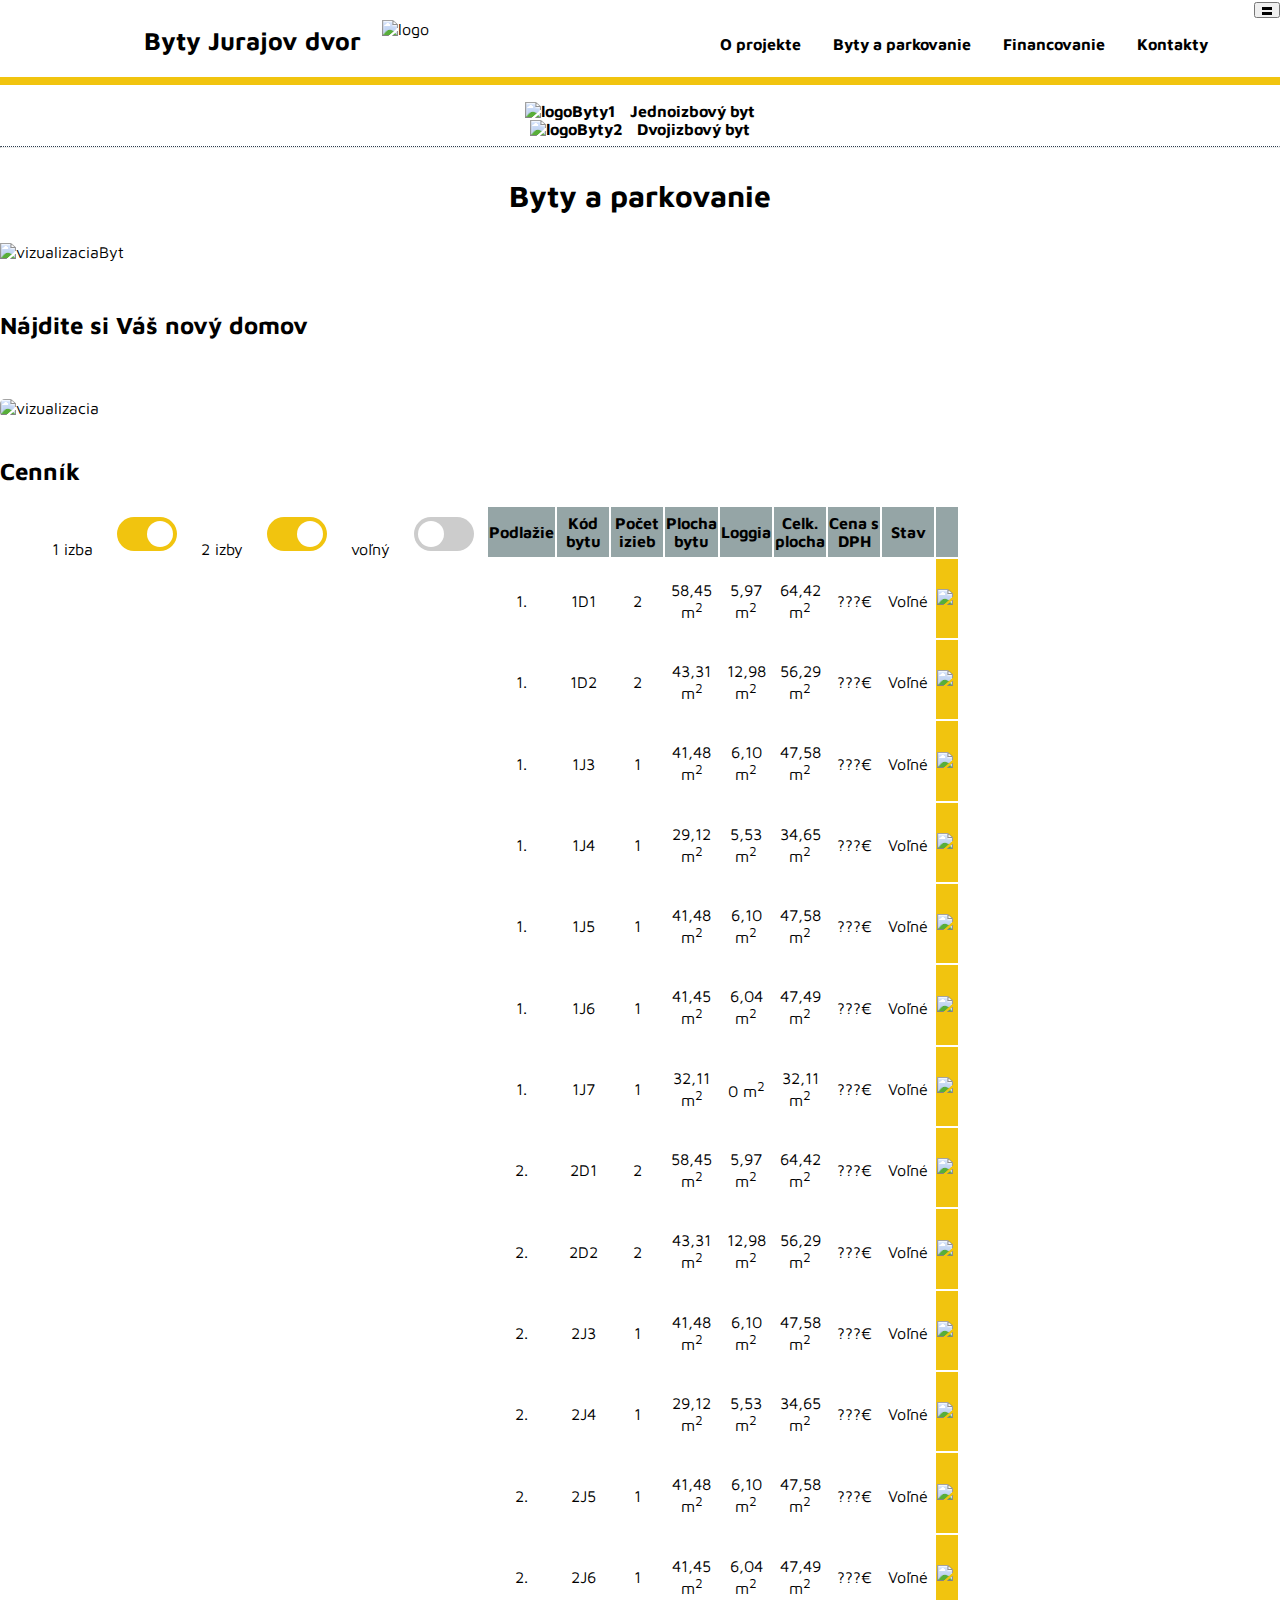
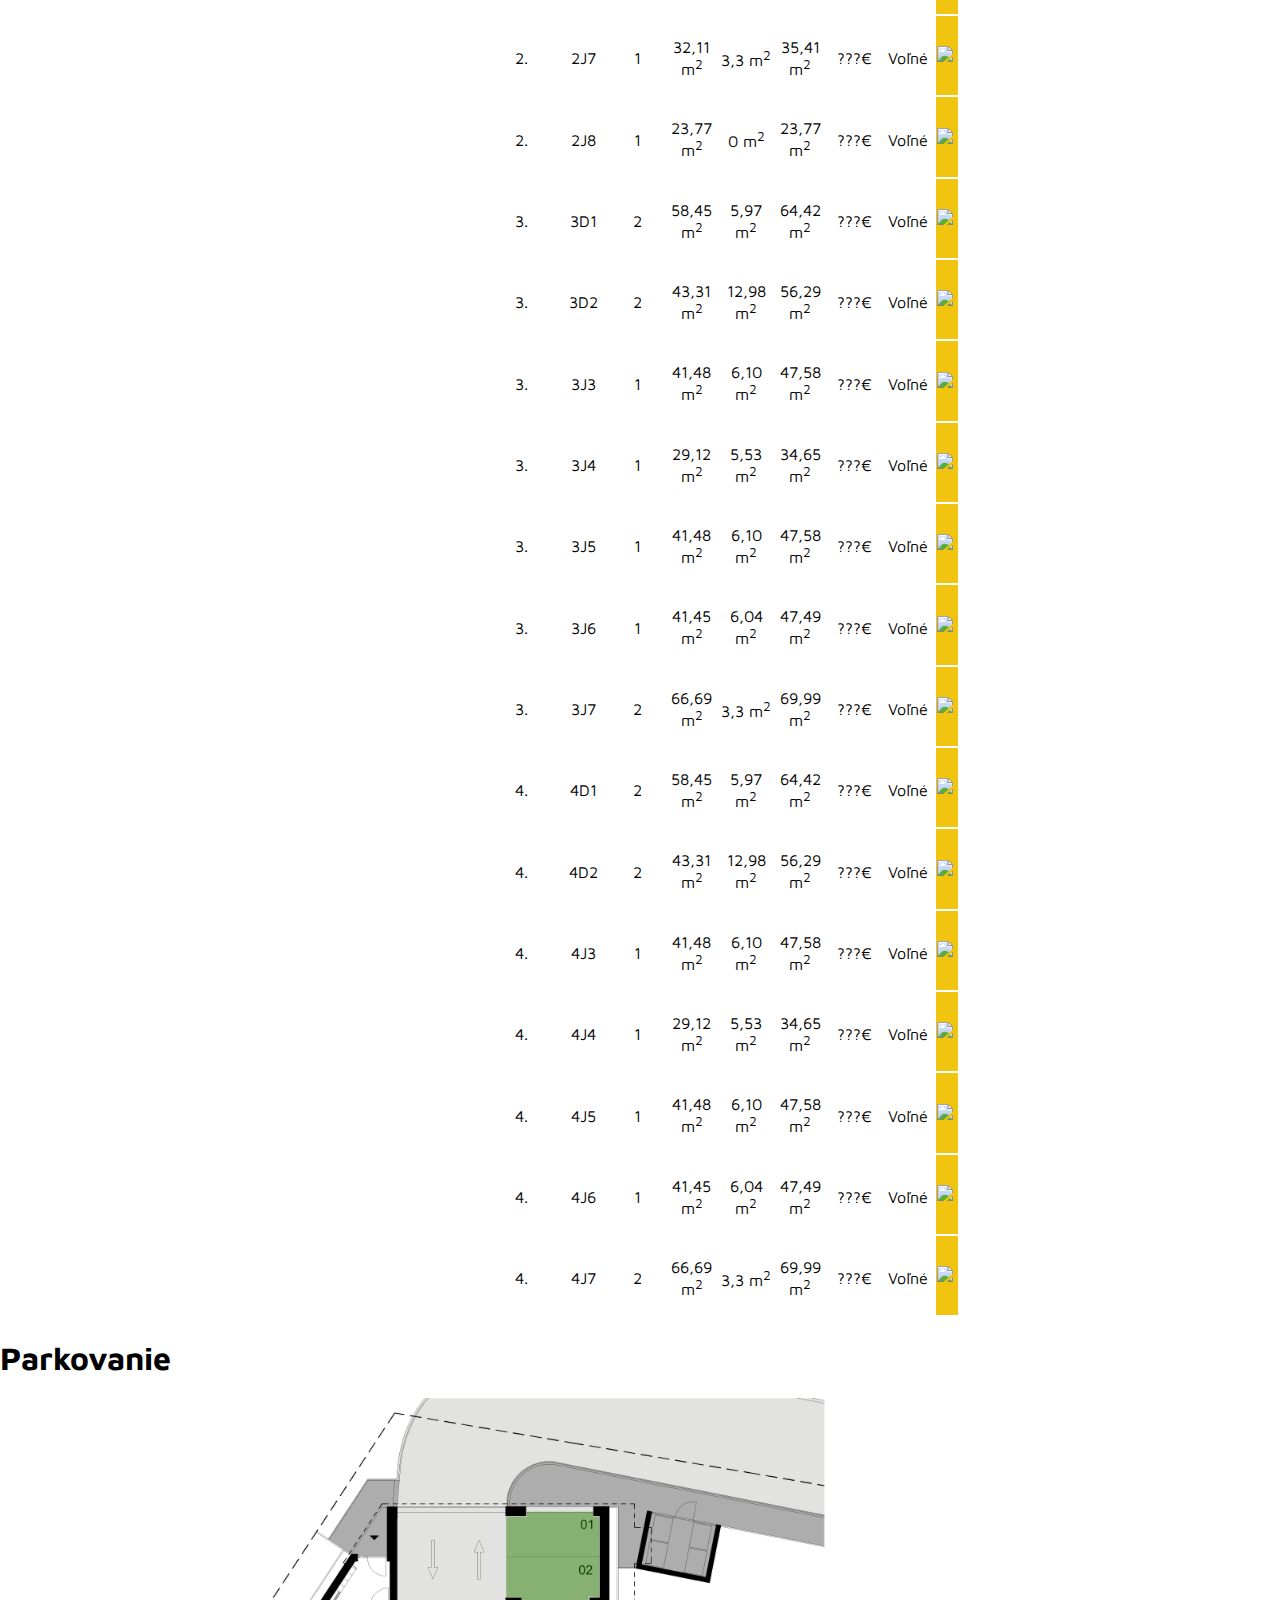
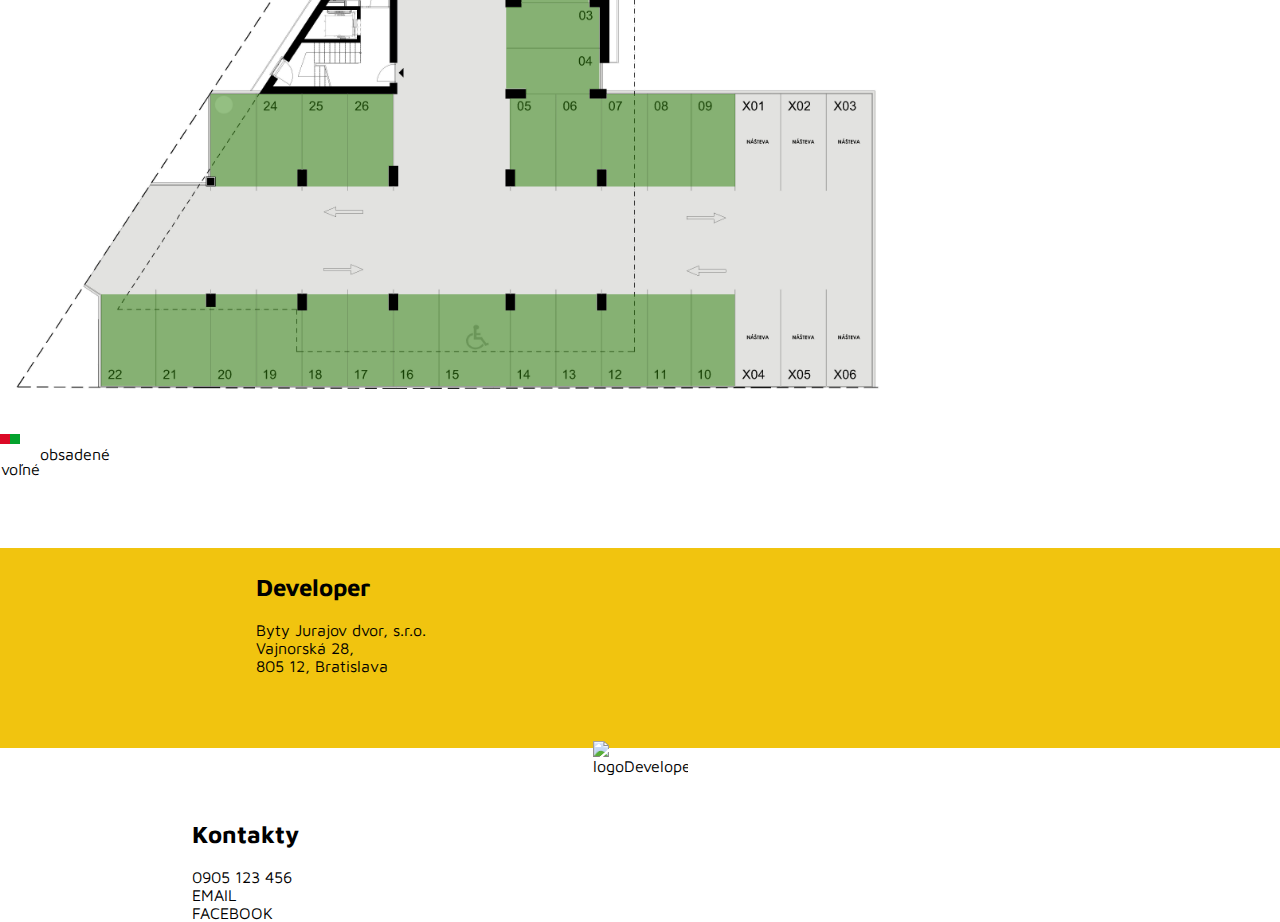
==== commit 31481085: "Byty section" ====
--- a/byty/index.html
+++ b/byty/index.html
@@ -59,7 +59,7 @@
 			</div>
 			
 			<div class="row" style="margin: 100px auto 100px auto;">
-				<div class="col-lg-4">
+				<div class="col-lg-3">
 					<ul class="thisFlat">
 						<li><p id="thisfloor"></p></li>
 						<li><p id="thisroomID"></p></li>
@@ -73,8 +73,79 @@
 				<div class="col-lg-8">
 					<img id="thisImg" style="margin-top: 25px; width: 100%;">
 					<img id="thisImgKopka" style="margin-top: 25px; width: 100%; display: none;">
+					<img src="../images/kompas.png" alt="kompas" style="position: absolute; top: 110%; right: 30px;"/>
+				</div>
+				<div class="col-lg-1">
+					<div class="container" style="width: 120px;">
+						<svg x="0px" y="0px"
+							viewBox="0 0 300 300" style="enable-background:new 0 0 300 300;" xml:space="preserve">
+							<g id="domKostra">
+								<polygon id="XMLID_2_" class="st0" points="34.6,75 34.6,200.5 39.1,200.5 39.1,204.7 57.7,204.7 59.7,227.8 67.4,227.8 
+									67.4,204.6 119.3,204.6 119.3,226.7 127.4,226.7 129.4,204.6 179.3,204.7 179.3,225.9 257.7,225.9 257.7,200.3 265.6,200.3 
+									265.6,73.7 266.5,73.7 266.5,72.3 33.5,73.6 33.5,75 		"/>
+							</g>
+		
+							<g id="pos1">
+								<rect id="XMLID_12_" x="34.7" y="172.3" class="st0" width="230.6" height="28.3"/>
+							</g>
+		
+							<g id="pos2">
+								<rect id="XMLID_6_" x="34.7" y="144" class="st0" width="230.6" height="28.3"/>
+							</g>
+		
+							<g id="pos3">
+								<rect id="XMLID_9_" x="34.7" y="115.8" class="st0" width="230.6" height="28.3"/>
+							</g>
+		
+							<g id="pos4">
+								<rect id="XMLID_8_" x="34.7" y="87.5" class="st0" width="230.6" height="28.3"/>
+							</g>
+		
+						</svg>
+					</div>
+					<div class="container" style="width: 120px;">
+						<svg x="0px" y="0px"
+								viewBox="0 0 300 300" style="enable-background:new 0 0 300 300;" xml:space="preserve">
+								
+							<g id="ukazkaByt1">
+								<polygon id="XMLID_5_" class="st1" points="96.6,216.3 96.6,236.3 92.6,236.3 92.6,249.1 96.6,249.1 96.6,251.1 138.2,251.1 
+									138.2,254.8 150,254.8 150,251.5 232.1,251.5 232.1,247.4 237.2,247.4 237.2,250.4 248.3,250.8 248.3,213.6 237.9,213.6 237.9,219 
+									233.5,218.7 232.8,216.3 150,216.7 150,227.5 150,234.3 135.8,234.2 135.8,224.1 135.8,216.3 	"/>
+							</g>
+							<g id="ukazkaByt2">
+								<polygon id="XMLID_1_" class="st1" points="12.5,231.9 94.6,231.9 94.6,214 135.8,214 135.8,176.8 53.4,176.8 53.4,181.9 
+									48.3,181.9 48.3,179.8 46,179.8 	"/>
+							</g>
+							<g id="ukazkaByt3">
+								<polygon id="XMLID_6_" class="st1" points="150,176.8 150,214.1 232.8,214.1 232.8,208.7 237.4,209 237.4,213.6 248,213.6 
+									248,174.1 237.6,174.1 237.4,178.3 232.8,178.4 232.7,176.8 	"/>
+							</g>
+							<g id="ukazkaByt4">
+								<polygon id="XMLID_7_" class="st1" points="135.8,134.3 80.8,134.3 80.8,140.8 75.5,140.8 75.5,137.6 74.2,137.6 51.3,172.3 
+								75.3,172.3 75.5,167.7 80.8,168.2 80.7,174.1 135.8,174.1 	"/>
+							</g>
+							<g id="ukazkaByt5">
+								<polygon id="XMLID_8_" class="st1" points="232.8,137.2 232.8,142 237.5,142 237.5,135.5 248.3,135.5 248,173 237.7,173 
+									237.7,168.8 232.8,169.2 232.8,174.1 150,174.8 150,137 	"/>
+							</g>
+							<g id="ukazkaByt6">
+								<polygon id="XMLID_10_" class="st1" points="233,134.3 233,128.2 237.3,128.2 237.3,134.3 237.5,135.5 248.3,135.5 249.3,96.5 
+									237.3,96.5 237.3,101 233,101 233,94.7 152.8,94.7 152.8,102.5 150,102.8 150,134.3 	"/>
+							</g>
+							<g id="ukazkaByt7">
+								<polygon id="XMLID_11_" class="st1" points="167.2,92.5 244.5,92.5 244.5,85.5 249.3,85.5 249.3,59 244.5,59 244.8,52.2 
+									192.2,52.2 192.2,83 191.2,82.3 167.2,82.3 	"/>
+							</g>
+							<g id="ukazkaByt8">
+								<polygon id="XMLID_9_" class="st1" points="189.7,80 117.2,80 135.2,52.2 189.7,52.2 	"/>
+							</g>
+						</svg>
+					</div>	
+						
+
 				</div>
 			</div>
+
 			<div class="row" style="margin: 100px auto 100px auto;">
 				<div class="col-lg-3">
 					<h3 style="padding-top: 20px;">Možnosti prispôsobenia:</h3>
@@ -96,25 +167,13209 @@
 					</div>
 				</div>
 			</div>
+
 			<div class="container" style="width: 400px; margin-bottom: 30px;">
 				<p>
 					*Typy podláh a farby stien si môžete pozrieť aj v kancelárií naživo.
 					Možnosť navolenia online slúži pre Vás informačne.
 				</p>
 			</div>
+
+			
 			
 							
 		</div>
 
-			<div style="width: 100%; height: 9px; background-color: #f1c40f;" >
+		<div style="width: 100%; height: 9px; background-color: #f1c40f;" >
 
 			<!-- PARKOVANIE -->
 			<div class="container" style="width: 70%; margin-bottom: 50px;">
-				<div class="thisFlatHeadlineBc">
+				<div class="thisFlatHeadlineBc" style="margin-bottom: 100px;">
 					<h1 id="thisParkovanieHeadline" class="text-center">Parkovanie</h1>
 				</div>
-				<img src="../images/parkovanie.png" class="img-responsive" alt="parkovanie" style="margin: auto; width: 70%; margin-top: 30px;"/>
+
+				
+				<svg id="parking" x="0px" y="0px"
+						viewBox="0 0 1065 710" style="enable-background:new 0 0 1065 710;" xml:space="preserve">
+					<g id="Layer_1">
+						
+						<image style="overflow:visible;" width="4500" height="3000" id="XMLID_1_" xlink:href="[data-uri]
+							[base64]
+							[base64]
+							[base64]
+							[base64]
+							[base64]
+							[base64]
+							[base64]
+							[base64]
+							[base64]
+							[base64]
+							[base64]
+							[base64]
+							[base64]
+							[base64]
+							[base64]
+							[base64]
+							[base64]
+							[base64]
+							[base64]
+							[base64]
+							[base64]
+							[base64]
+							[base64]
+							[base64]
+							[base64]
+							[base64]
+							[base64]
+							[base64]
+							[base64]
+							[base64]
+							[base64]
+							[base64]
+							[base64]
+							[base64]
+							[base64]
+							[base64]
+							[base64]
+							[base64]
+							[base64]
+							[base64]
+							[base64]
+							[base64]
+							[base64]
+							[base64]
+							[base64]
+							[base64]
+							[base64]
+							[base64]
+							[base64]
+							[base64]
+							[base64]
+							[base64]
+							[base64]
+							[base64]
+							[base64]
+							[base64]
+							[base64]
+							[base64]
+							[base64]
+							[base64]
+							[base64]
+							[base64]
+							[base64]
+							[base64]
+							[base64]
+							[base64]
+							[base64]
+							[base64]
+							[base64]
+							[base64]
+							[base64]
+							[base64]
+							[base64]
+							[base64]
+							[base64]
+							[base64]
+							[base64]
+							[base64]
+							[base64]
+							[base64]
+							[base64]
+							[base64]
+							[base64]
+							[base64]
+							[base64]
+							[base64]
+							[base64]
+							[base64]
+							[base64]
+							[base64]
+							[base64]
+							[base64]
+							[base64]
+							[base64]
+							[base64]
+							[base64]
+							[base64]
+							[base64]
+							[base64]
+							[base64]
+							[base64]
+							[base64]
+							[base64]
+							[base64]
+							[base64]
+							[base64]
+							[base64]
+							[base64]
+							[base64]
+							[base64]
+							[base64]
+							[base64]
+							[base64]
+							[base64]
+							[base64]
+							[base64]
+							[base64]
+							[base64]
+							[base64]
+							[base64]
+							[base64]
+							[base64]
+							[base64]
+							[base64]
+							[base64]
+							[base64]
+							[base64]
+							[base64]
+							[base64]
+							[base64]
+							[base64]
+							[base64]
+							[base64]
+							[base64]
+							[base64]
+							[base64]
+							[base64]
+							[base64]
+							[base64]
+							[base64]
+							[base64]
+							[base64]
+							[base64]
+							[base64]
+							[base64]
+							[base64]
+							[base64]
+							[base64]
+							[base64]
+							[base64]
+							[base64]
+							[base64]
+							[base64]
+							[base64]
+							[base64]
+							[base64]
+							[base64]
+							[base64]
+							[base64]
+							[base64]
+							[base64]
+							[base64]
+							[base64]
+							[base64]
+							[base64]
+							[base64]
+							[base64]
+							[base64]
+							[base64]
+							[base64]
+							[base64]
+							[base64]
+							[base64]
+							[base64]
+							[base64]
+							[base64]
+							[base64]
+							[base64]
+							[base64]
+							[base64]
+							[base64]
+							[base64]
+							[base64]
+							[base64]
+							[base64]
+							[base64]
+							[base64]
+							[base64]
+							[base64]
+							[base64]
+							[base64]
+							[base64]
+							[base64]
+							[base64]
+							[base64]
+							[base64]
+							[base64]
+							[base64]
+							[base64]
+							[base64]
+							[base64]
+							[base64]
+							[base64]
+							[base64]
+							[base64]
+							[base64]
+							[base64]
+							[base64]
+							[base64]
+							[base64]
+							[base64]
+							[base64]
+							[base64]
+							[base64]
+							[base64]
+							[base64]
+							[base64]
+							[base64]
+							[base64]
+							[base64]
+							[base64]
+							[base64]
+							[base64]
+							[base64]
+							[base64]
+							[base64]
+							[base64]
+							[base64]
+							[base64]
+							[base64]
+							[base64]
+							[base64]
+							[base64]
+							[base64]
+							[base64]
+							[base64]
+							[base64]
+							[base64]
+							[base64]
+							[base64]
+							[base64]
+							[base64]
+							[base64]
+							[base64]
+							[base64]
+							[base64]
+							[base64]
+							[base64]
+							[base64]
+							[base64]
+							[base64]
+							[base64]
+							[base64]
+							[base64]
+							[base64]
+							[base64]
+							[base64]
+							[base64]
+							[base64]
+							[base64]
+							[base64]
+							[base64]
+							[base64]
+							[base64]
+							[base64]
+							[base64]
+							[base64]
+							[base64]
+							[base64]
+							[base64]
+							[base64]
+							[base64]
+							[base64]
+							[base64]
+							[base64]
+							[base64]
+							[base64]
+							[base64]
+							[base64]
+							[base64]
+							[base64]
+							[base64]
+							[base64]
+							[base64]
+							[base64]
+							[base64]
+							[base64]
+							[base64]
+							[base64]
+							[base64]
+							[base64]
+							[base64]
+							[base64]
+							[base64]
+							[base64]
+							[base64]
+							[base64]
+							[base64]
+							[base64]
+							[base64]
+							[base64]
+							[base64]
+							[base64]
+							[base64]
+							[base64]
+							[base64]
+							[base64]
+							[base64]
+							[base64]
+							[base64]
+							[base64]
+							[base64]
+							[base64]
+							[base64]
+							[base64]
+							[base64]
+							[base64]
+							[base64]
+							[base64]
+							[base64]
+							[base64]
+							[base64]
+							[base64]
+							[base64]
+							[base64]
+							[base64]
+							[base64]
+							[base64]
+							[base64]
+							[base64]
+							[base64]
+							[base64]
+							[base64]
+							[base64]
+							[base64]
+							[base64]
+							[base64]
+							[base64]
+							[base64]
+							[base64]
+							[base64]
+							[base64]
+							[base64]
+							[base64]
+							[base64]
+							[base64]
+							[base64]
+							[base64]
+							[base64]
+							[base64]
+							[base64]
+							[base64]
+							[base64]
+							[base64]
+							[base64]
+							[base64]
+							[base64]
+							[base64]
+							[base64]
+							[base64]
+							[base64]
+							[base64]
+							[base64]
+							[base64]
+							[base64]
+							[base64]
+							[base64]
+							[base64]
+							[base64]
+							[base64]
+							[base64]
+							[base64]
+							[base64]
+							[base64]
+							[base64]
+							[base64]
+							[base64]
+							[base64]
+							[base64]
+							[base64]
+							[base64]
+							[base64]
+							[base64]
+							[base64]
+							[base64]
+							[base64]
+							[base64]
+							[base64]
+							[base64]
+							[base64]
+							[base64]
+							[base64]
+							[base64]
+							[base64]
+							[base64]
+							[base64]
+							[base64]
+							[base64]
+							[base64]
+							[base64]
+							[base64]
+							[base64]
+							[base64]
+							[base64]
+							[base64]
+							[base64]
+							[base64]
+							[base64]
+							[base64]
+							[base64]
+							[base64]
+							[base64]
+							[base64]
+							[base64]
+							[base64]
+							[base64]
+							[base64]
+							[base64]
+							[base64]
+							[base64]
+							[base64]
+							[base64]
+							[base64]
+							[base64]
+							[base64]
+							[base64]
+							[base64]
+							[base64]
+							[base64]
+							[base64]
+							[base64]
+							[base64]
+							[base64]
+							[base64]
+							[base64]
+							[base64]
+							[base64]
+							[base64]
+							[base64]
+							[base64]
+							[base64]
+							[base64]
+							[base64]
+							[base64]
+							[base64]
+							[base64]
+							[base64]
+							[base64]
+							[base64]
+							[base64]
+							[base64]
+							[base64]
+							[base64]
+							[base64]
+							[base64]
+							[base64]
+							[base64]
+							[base64]
+							[base64]
+							[base64]
+							[base64]
+							[base64]
+							[base64]
+							[base64]
+							[base64]
+							[base64]
+							[base64]
+							[base64]
+							[base64]
+							[base64]
+							[base64]
+							[base64]
+							[base64]
+							[base64]
+							[base64]
+							[base64]
+							[base64]
+							[base64]
+							[base64]
+							[base64]
+							[base64]
+							[base64]
+							[base64]
+							[base64]
+							[base64]
+							[base64]
+							[base64]
+							[base64]
+							[base64]
+							[base64]
+							[base64]
+							[base64]
+							[base64]
+							[base64]
+							[base64]
+							[base64]
+							[base64]
+							[base64]
+							[base64]
+							[base64]
+							[base64]
+							[base64]
+							[base64]
+							[base64]
+							[base64]
+							[base64]
+							[base64]
+							[base64]
+							[base64]
+							[base64]
+							[base64]
+							[base64]
+							[base64]
+							[base64]
+							[base64]
+							[base64]
+							[base64]
+							[base64]
+							[base64]
+							[base64]
+							[base64]
+							[base64]
+							[base64]
+							[base64]
+							[base64]
+							[base64]
+							[base64]
+							[base64]
+							[base64]
+							[base64]
+							[base64]
+							[base64]
+							[base64]
+							[base64]
+							[base64]
+							[base64]
+							[base64]
+							[base64]
+							[base64]
+							[base64]
+							[base64]
+							[base64]
+							[base64]
+							[base64]
+							[base64]
+							[base64]
+							[base64]
+							[base64]
+							[base64]
+							[base64]
+							[base64]
+							[base64]
+							[base64]
+							[base64]
+							[base64]
+							[base64]
+							[base64]
+							[base64]
+							[base64]
+							[base64]
+							[base64]
+							[base64]
+							[base64]
+							[base64]
+							[base64]
+							[base64]
+							[base64]
+							[base64]
+							[base64]
+							[base64]
+							[base64]
+							[base64]
+							[base64]
+							[base64]
+							[base64]
+							[base64]
+							[base64]
+							[base64]
+							[base64]
+							[base64]
+							[base64]
+							[base64]
+							[base64]
+							[base64]
+							[base64]
+							[base64]
+							[base64]
+							[base64]
+							[base64]
+							[base64]
+							[base64]
+							[base64]
+							[base64]
+							[base64]
+							[base64]
+							[base64]
+							[base64]
+							[base64]
+							[base64]
+							[base64]
+							[base64]
+							[base64]
+							[base64]
+							[base64]
+							[base64]
+							[base64]
+							[base64]
+							[base64]
+							[base64]
+							[base64]
+							[base64]
+							[base64]
+							[base64]
+							[base64]
+							[base64]
+							[base64]
+							[base64]
+							[base64]
+							[base64]
+							[base64]
+							[base64]
+							[base64]
+							[base64]
+							[base64]
+							[base64]
+							[base64]
+							[base64]
+							[base64]
+							[base64]
+							[base64]
+							[base64]
+							[base64]
+							[base64]
+							[base64]
+							[base64]
+							[base64]
+							[base64]
+							[base64]
+							[base64]
+							[base64]
+							[base64]
+							[base64]
+							[base64]
+							[base64]
+							[base64]
+							[base64]
+							[base64]
+							[base64]
+							[base64]
+							[base64]
+							[base64]
+							[base64]
+							[base64]
+							[base64]
+							[base64]
+							[base64]
+							[base64]
+							[base64]
+							[base64]
+							[base64]
+							[base64]
+							[base64]
+							[base64]
+							[base64]
+							[base64]
+							[base64]
+							[base64]
+							[base64]
+							[base64]
+							[base64]
+							[base64]
+							[base64]
+							[base64]
+							[base64]
+							[base64]
+							[base64]
+							[base64]
+							[base64]
+							[base64]
+							[base64]
+							[base64]
+							[base64]
+							[base64]
+							[base64]
+							[base64]
+							[base64]
+							[base64]
+							[base64]
+							[base64]
+							[base64]
+							[base64]
+							[base64]
+							[base64]
+							[base64]
+							[base64]
+							[base64]
+							[base64]
+							[base64]
+							[base64]
+							[base64]
+							[base64]
+							[base64]
+							[base64]
+							[base64]
+							[base64]
+							[base64]
+							[base64]
+							[base64]
+							[base64]
+							[base64]
+							[base64]
+							[base64]
+							[base64]
+							[base64]
+							[base64]
+							[base64]
+							[base64]
+							[base64]
+							[base64]
+							[base64]
+							[base64]
+							[base64]
+							[base64]
+							[base64]
+							[base64]
+							[base64]
+							[base64]
+							[base64]
+							[base64]
+							[base64]
+							[base64]
+							[base64]
+							[base64]
+							[base64]
+							[base64]
+							[base64]
+							[base64]
+							[base64]
+							[base64]
+							[base64]
+							[base64]
+							[base64]
+							[base64]
+							[base64]
+							[base64]
+							[base64]
+							[base64]
+							[base64]
+							[base64]
+							[base64]
+							[base64]
+							[base64]
+							[base64]
+							[base64]
+							[base64]
+							[base64]
+							[base64]
+							[base64]
+							[base64]
+							[base64]
+							[base64]
+							[base64]
+							[base64]
+							[base64]
+							[base64]
+							[base64]
+							[base64]
+							[base64]
+							[base64]
+							[base64]
+							[base64]
+							[base64]
+							[base64]
+							[base64]
+							[base64]
+							[base64]
+							[base64]
+							[base64]
+							[base64]
+							[base64]
+							[base64]
+							[base64]
+							[base64]
+							[base64]
+							[base64]
+							[base64]
+							[base64]
+							[base64]
+							[base64]
+							[base64]
+							[base64]
+							[base64]
+							[base64]
+							[base64]
+							[base64]
+							[base64]
+							[base64]
+							[base64]
+							[base64]
+							[base64]
+							[base64]
+							[base64]
+							[base64]
+							[base64]
+							[base64]
+							[base64]
+							[base64]
+							[base64]
+							[base64]
+							[base64]
+							[base64]
+							[base64]
+							[base64]
+							[base64]
+							[base64]
+							[base64]
+							[base64]
+							[base64]
+							[base64]
+							[base64]
+							[base64]
+							[base64]
+							[base64]
+							[base64]
+							[base64]
+							[base64]
+							[base64]
+							[base64]
+							[base64]
+							[base64]
+							[base64]
+							[base64]
+							[base64]
+							[base64]
+							[base64]
+							[base64]
+							[base64]
+							[base64]
+							[base64]
+							[base64]
+							[base64]
+							[base64]
+							[base64]
+							[base64]
+							[base64]
+							[base64]
+							[base64]
+							[base64]
+							[base64]
+							[base64]
+							[base64]
+							[base64]
+							[base64]
+							[base64]
+							[base64]
+							[base64]
+							[base64]
+							[base64]
+							[base64]
+							[base64]
+							[base64]
+							[base64]
+							[base64]
+							[base64]
+							[base64]
+							[base64]
+							[base64]
+							[base64]
+							[base64]
+							[base64]
+							[base64]
+							[base64]
+							[base64]
+							[base64]
+							[base64]
+							[base64]
+							[base64]
+							[base64]
+							[base64]
+							[base64]
+							[base64]
+							[base64]
+							[base64]
+							[base64]
+							[base64]
+							[base64]
+							[base64]
+							[base64]
+							[base64]
+							[base64]
+							[base64]
+							[base64]
+							[base64]
+							[base64]
+							[base64]
+							[base64]
+							[base64]
+							[base64]
+							[base64]
+							[base64]
+							[base64]
+							[base64]
+							[base64]
+							[base64]
+							[base64]
+							[base64]
+							[base64]
+							[base64]
+							[base64]
+							[base64]
+							[base64]
+							[base64]
+							[base64]
+							[base64]
+							[base64]
+							[base64]
+							[base64]
+							[base64]
+							[base64]
+							[base64]
+							[base64]
+							[base64]
+							[base64]
+							[base64]
+							[base64]
+							[base64]
+							[base64]
+							[base64]
+							[base64]
+							[base64]
+							[base64]
+							[base64]
+							[base64]
+							[base64]
+							[base64]
+							[base64]
+							[base64]
+							[base64]
+							[base64]
+							[base64]
+							[base64]
+							[base64]
+							[base64]
+							[base64]
+							[base64]
+							[base64]
+							[base64]
+							[base64]
+							[base64]
+							[base64]
+							[base64]
+							[base64]
+							[base64]
+							[base64]
+							[base64]
+							[base64]
+							[base64]
+							[base64]
+							[base64]
+							[base64]
+							[base64]
+							[base64]
+							[base64]
+							[base64]
+							[base64]
+							[base64]
+							[base64]
+							[base64]
+							[base64]
+							[base64]
+							[base64]
+							[base64]
+							[base64]
+							[base64]
+							[base64]
+							[base64]
+							[base64]
+							[base64]
+							[base64]
+							[base64]
+							[base64]
+							[base64]
+							[base64]
+							[base64]
+							[base64]
+							[base64]
+							[base64]
+							[base64]
+							[base64]
+							[base64]
+							[base64]
+							[base64]
+							[base64]
+							[base64]
+							[base64]
+							[base64]
+							[base64]
+							[base64]
+							[base64]
+							[base64]
+							[base64]
+							[base64]
+							[base64]
+							[base64]
+							[base64]
+							[base64]
+							[base64]
+							[base64]
+							[base64]
+							[base64]
+							[base64]
+							[base64]
+							[base64]
+							[base64]
+							[base64]
+							[base64]
+							[base64]
+							[base64]
+							[base64]
+							[base64]
+							[base64]
+							[base64]
+							[base64]
+							[base64]
+							[base64]
+							[base64]
+							[base64]
+							[base64]
+							[base64]
+							[base64]
+							[base64]
+							[base64]
+							[base64]
+							[base64]
+							[base64]
+							[base64]
+							[base64]
+							[base64]
+							[base64]
+							[base64]
+							[base64]
+							[base64]
+							[base64]
+							[base64]
+							[base64]
+							[base64]
+							[base64]
+							[base64]
+							[base64]
+							[base64]
+							[base64]
+							[base64]
+							[base64]
+							[base64]
+							[base64]
+							[base64]
+							[base64]
+							[base64]
+							[base64]
+							[base64]
+							[base64]
+							[base64]
+							[base64]
+							[base64]
+							[base64]
+							[base64]
+							[base64]
+							[base64]
+							[base64]
+							[base64]
+							[base64]
+							[base64]
+							[base64]
+							[base64]
+							[base64]
+							[base64]
+							[base64]
+							[base64]
+							[base64]
+							[base64]
+							[base64]
+							[base64]
+							[base64]
+							[base64]
+							[base64]
+							[base64]
+							[base64]
+							[base64]
+							[base64]
+							[base64]
+							[base64]
+							[base64]
+							[base64]
+							[base64]
+							[base64]
+							[base64]
+							[base64]
+							[base64]
+							[base64]
+							[base64]
+							[base64]
+							[base64]
+							[base64]
+							[base64]
+							[base64]
+							[base64]
+							[base64]
+							[base64]
+							[base64]
+							[base64]
+							[base64]
+							[base64]
+							[base64]
+							[base64]
+							[base64]
+							[base64]
+							[base64]
+							[base64]
+							[base64]
+							[base64]
+							[base64]
+							[base64]
+							[base64]
+							[base64]
+							[base64]
+							[base64]
+							[base64]
+							[base64]
+							[base64]
+							[base64]
+							[base64]
+							[base64]
+							[base64]
+							[base64]
+							[base64]
+							[base64]
+							[base64]
+							[base64]
+							[base64]
+							[base64]
+							[base64]
+							[base64]
+							[base64]
+							[base64]
+							[base64]
+							[base64]
+							[base64]
+							[base64]
+							[base64]
+							[base64]
+							[base64]
+							[base64]
+							[base64]
+							[base64]
+							[base64]
+							[base64]
+							[base64]
+							[base64]
+							[base64]
+							[base64]
+							[base64]
+							[base64]
+							[base64]
+							[base64]
+							[base64]
+							[base64]
+							[base64]
+							[base64]
+							[base64]
+							[base64]
+							[base64]
+							[base64]
+							[base64]
+							[base64]
+							[base64]
+							[base64]
+							[base64]
+							[base64]
+							[base64]
+							[base64]
+							[base64]
+							[base64]
+							[base64]
+							[base64]
+							[base64]
+							[base64]
+							[base64]
+							[base64]
+							[base64]
+							[base64]
+							[base64]
+							[base64]
+							[base64]
+							[base64]
+							[base64]
+							[base64]
+							[base64]
+							[base64]
+							[base64]
+							[base64]
+							[base64]
+							[base64]
+							[base64]
+							[base64]
+							[base64]
+							[base64]
+							[base64]
+							[base64]
+							[base64]
+							[base64]
+							[base64]
+							[base64]
+							[base64]
+							[base64]
+							[base64]
+							[base64]
+							[base64]
+							[base64]
+							[base64]
+							[base64]
+							[base64]
+							[base64]
+							[base64]
+							[base64]
+							[base64]
+							[base64]
+							[base64]
+							[base64]
+							[base64]
+							[base64]
+							[base64]
+							[base64]
+							[base64]
+							[base64]
+							[base64]
+							[base64]
+							[base64]
+							[base64]
+							[base64]
+							[base64]
+							[base64]
+							[base64]
+							[base64]
+							[base64]
+							[base64]
+							[base64]
+							[base64]
+							[base64]
+							[base64]
+							[base64]
+							[base64]
+							[base64]
+							[base64]
+							[base64]
+							[base64]
+							[base64]
+							[base64]
+							[base64]
+							[base64]
+							[base64]
+							[base64]
+							[base64]
+							[base64]
+							[base64]
+							[base64]
+							[base64]
+							[base64]
+							[base64]
+							[base64]
+							[base64]
+							[base64]
+							[base64]
+							[base64]
+							[base64]
+							[base64]
+							[base64]
+							[base64]
+							[base64]
+							[base64]
+							[base64]
+							[base64]
+							[base64]
+							[base64]
+							[base64]
+							[base64]
+							[base64]
+							[base64]
+							[base64]
+							[base64]
+							[base64]
+							[base64]
+							[base64]
+							[base64]
+							[base64]
+							[base64]
+							[base64]
+							[base64]
+							[base64]
+							[base64]
+							[base64]
+							[base64]
+							[base64]
+							[base64]
+							[base64]
+							[base64]
+							[base64]
+							[base64]
+							[base64]
+							[base64]
+							[base64]
+							[base64]
+							[base64]
+							[base64]
+							[base64]
+							[base64]
+							[base64]
+							[base64]
+							[base64]
+							[base64]
+							[base64]
+							[base64]
+							[base64]
+							[base64]
+							[base64]
+							[base64]
+							[base64]
+							[base64]
+							[base64]
+							[base64]
+							[base64]
+							[base64]
+							[base64]
+							[base64]
+							[base64]
+							[base64]
+							[base64]
+							[base64]
+							[base64]
+							[base64]
+							[base64]
+							[base64]
+							[base64]
+							[base64]
+							[base64]
+							[base64]
+							[base64]
+							[base64]
+							[base64]
+							[base64]
+							[base64]
+							[base64]
+							[base64]
+							[base64]
+							[base64]
+							[base64]
+							[base64]
+							[base64]
+							[base64]
+							[base64]
+							[base64]
+							[base64]
+							[base64]
+							[base64]
+							[base64]
+							[base64]
+							[base64]
+							[base64]
+							[base64]
+							[base64]
+							[base64]
+							[base64]
+							[base64]
+							[base64]
+							[base64]
+							[base64]
+							[base64]
+							[base64]
+							[base64]
+							[base64]
+							[base64]
+							[base64]
+							[base64]
+							[base64]
+							[base64]
+							[base64]
+							[base64]
+							[base64]
+							[base64]
+							[base64]
+							[base64]
+							[base64]
+							[base64]
+							[base64]
+							[base64]
+							[base64]
+							[base64]
+							[base64]
+							[base64]
+							[base64]
+							[base64]
+							[base64]
+							[base64]
+							[base64]
+							[base64]
+							[base64]
+							[base64]
+							[base64]
+							[base64]
+							[base64]
+							[base64]
+							[base64]
+							[base64]
+							[base64]
+							[base64]
+							[base64]
+							[base64]
+							[base64]
+							[base64]
+							[base64]
+							[base64]
+							[base64]
+							[base64]
+							[base64]
+							[base64]
+							[base64]
+							[base64]
+							[base64]
+							[base64]
+							[base64]
+							[base64]
+							[base64]
+							[base64]
+							[base64]
+							[base64]
+							[base64]
+							[base64]
+							[base64]
+							[base64]
+							[base64]
+							[base64]
+							[base64]
+							[base64]
+							[base64]
+							[base64]
+							[base64]
+							[base64]
+							[base64]
+							[base64]
+							[base64]
+							[base64]
+							[base64]
+							[base64]
+							[base64]
+							[base64]
+							[base64]
+							[base64]
+							[base64]
+							[base64]
+							[base64]
+							[base64]
+							[base64]
+							[base64]
+							[base64]
+							[base64]
+							[base64]
+							[base64]
+							[base64]
+							[base64]
+							[base64]
+							[base64]
+							[base64]
+							[base64]
+							[base64]
+							[base64]
+							[base64]
+							[base64]
+							[base64]
+							[base64]
+							[base64]
+							[base64]
+							[base64]
+							[base64]
+							[base64]
+							[base64]
+							[base64]
+							[base64]
+							[base64]
+							[base64]
+							[base64]
+							[base64]
+							[base64]
+							[base64]
+							[base64]
+							[base64]
+							[base64]
+							[base64]
+							[base64]
+							[base64]
+							[base64]
+							[base64]
+							[base64]
+							[base64]
+							[base64]
+							[base64]
+							[base64]
+							[base64]
+							[base64]
+							[base64]
+							[base64]
+							[base64]
+							[base64]
+							[base64]
+							[base64]
+							[base64]
+							[base64]
+							[base64]
+							[base64]
+							[base64]
+							[base64]
+							[base64]
+							[base64]
+							[base64]
+							[base64]
+							[base64]
+							[base64]
+							[base64]
+							[base64]
+							[base64]
+							[base64]
+							[base64]
+							[base64]
+							[base64]
+							[base64]
+							[base64]
+							[base64]
+							[base64]
+							[base64]
+							[base64]
+							[base64]
+							[base64]
+							[base64]
+							[base64]
+							[base64]
+							[base64]
+							[base64]
+							[base64]
+							[base64]
+							[base64]
+							[base64]
+							[base64]
+							[base64]
+							[base64]
+							[base64]
+							[base64]
+							[base64]
+							[base64]
+							[base64]
+							[base64]
+							[base64]
+							[base64]
+							[base64]
+							[base64]
+							[base64]
+							[base64]
+							[base64]
+							[base64]
+							[base64]
+							[base64]
+							[base64]
+							[base64]
+							[base64]
+							[base64]
+							[base64]
+							[base64]
+							[base64]
+							[base64]
+							[base64]
+							[base64]
+							[base64]
+							[base64]
+							[base64]
+							[base64]
+							[base64]
+							[base64]
+							[base64]
+							[base64]
+							[base64]
+							[base64]
+							[base64]
+							[base64]
+							[base64]
+							[base64]
+							[base64]
+							[base64]
+							[base64]
+							[base64]
+							[base64]
+							[base64]
+							[base64]
+							[base64]
+							[base64]
+							[base64]
+							[base64]
+							[base64]
+							[base64]
+							[base64]
+							[base64]
+							[base64]
+							[base64]
+							[base64]
+							[base64]
+							[base64]
+							[base64]
+							[base64]
+							[base64]
+							[base64]
+							[base64]
+							[base64]
+							[base64]
+							[base64]
+							[base64]
+							[base64]
+							[base64]
+							[base64]
+							[base64]
+							[base64]
+							[base64]
+							[base64]
+							[base64]
+							[base64]
+							[base64]
+							[base64]
+							[base64]
+							[base64]
+							[base64]
+							[base64]
+							[base64]
+							[base64]
+							[base64]
+							[base64]
+							[base64]
+							[base64]
+							[base64]
+							[base64]
+							[base64]
+							[base64]
+							[base64]
+							[base64]
+							[base64]
+							[base64]
+							[base64]
+							[base64]
+							[base64]
+							[base64]
+							[base64]
+							[base64]
+							[base64]
+							[base64]
+							[base64]
+							[base64]
+							[base64]
+							[base64]
+							[base64]
+							[base64]
+							[base64]
+							[base64]
+							[base64]
+							[base64]
+							[base64]
+							[base64]
+							[base64]
+							[base64]
+							[base64]
+							[base64]
+							[base64]
+							[base64]
+							[base64]
+							[base64]
+							[base64]
+							[base64]
+							[base64]
+							[base64]
+							[base64]
+							[base64]
+							[base64]
+							[base64]
+							[base64]
+							[base64]
+							[base64]
+							[base64]
+							[base64]
+							[base64]
+							[base64]
+							[base64]
+							[base64]
+							[base64]
+							[base64]
+							[base64]
+							[base64]
+							[base64]
+							[base64]
+							[base64]
+							[base64]
+							[base64]
+							[base64]
+							[base64]
+							[base64]
+							[base64]
+							[base64]
+							[base64]
+							[base64]
+							[base64]
+							[base64]
+							[base64]
+							[base64]
+							[base64]
+							[base64]
+							[base64]
+							[base64]
+							[base64]
+							[base64]
+							[base64]
+							[base64]
+							[base64]
+							[base64]
+							[base64]
+							[base64]
+							[base64]
+							[base64]
+							[base64]
+							[base64]
+							[base64]
+							[base64]
+							[base64]
+							[base64]
+							[base64]
+							[base64]
+							[base64]
+							[base64]
+							[base64]
+							[base64]
+							[base64]
+							[base64]
+							[base64]
+							[base64]
+							[base64]
+							[base64]
+							[base64]
+							[base64]
+							[base64]
+							[base64]
+							[base64]
+							[base64]
+							[base64]
+							[base64]
+							[base64]
+							[base64]
+							[base64]
+							[base64]
+							[base64]
+							[base64]
+							[base64]
+							[base64]
+							[base64]
+							[base64]
+							[base64]
+							[base64]
+							[base64]
+							[base64]
+							[base64]
+							[base64]
+							[base64]
+							[base64]
+							[base64]
+							[base64]
+							[base64]
+							[base64]
+							[base64]
+							[base64]
+							[base64]
+							[base64]
+							[base64]
+							[base64]
+							[base64]
+							[base64]
+							[base64]
+							[base64]
+							[base64]
+							[base64]
+							[base64]
+							[base64]
+							[base64]
+							[base64]
+							[base64]
+							[base64]
+							[base64]
+							[base64]
+							[base64]
+							[base64]
+							[base64]
+							[base64]
+							[base64]
+							[base64]
+							[base64]
+							[base64]
+							[base64]
+							[base64]
+							[base64]
+							[base64]
+							[base64]
+							[base64]
+							[base64]
+							[base64]
+							[base64]
+							[base64]
+							[base64]
+							[base64]
+							[base64]
+							[base64]
+							[base64]
+							[base64]
+							[base64]
+							[base64]
+							[base64]
+							[base64]
+							[base64]
+							[base64]
+							[base64]
+							[base64]
+							[base64]
+							[base64]
+							[base64]
+							[base64]
+							[base64]
+							[base64]
+							[base64]
+							[base64]
+							[base64]
+							[base64]
+							[base64]
+							[base64]
+							[base64]
+							[base64]
+							[base64]
+							[base64]
+							[base64]
+							[base64]
+							[base64]
+							[base64]
+							[base64]
+							[base64]
+							[base64]
+							[base64]
+							[base64]
+							[base64]
+							[base64]
+							[base64]
+							[base64]
+							[base64]
+							[base64]
+							[base64]
+							[base64]
+							[base64]
+							[base64]
+							[base64]
+							[base64]
+							[base64]
+							[base64]
+							[base64]
+							[base64]
+							[base64]
+							[base64]
+							[base64]
+							[base64]
+							[base64]
+							[base64]
+							[base64]
+							[base64]
+							[base64]
+							[base64]
+							[base64]
+							[base64]
+							[base64]
+							[base64]
+							[base64]
+							[base64]
+							[base64]
+							[base64]
+							[base64]
+							[base64]
+							[base64]
+							[base64]
+							[base64]
+							[base64]
+							[base64]
+							[base64]
+							[base64]
+							[base64]
+							[base64]
+							[base64]
+							[base64]
+							[base64]
+							[base64]
+							[base64]
+							[base64]
+							[base64]
+							[base64]
+							[base64]
+							[base64]
+							[base64]
+							[base64]
+							[base64]
+							[base64]
+							[base64]
+							[base64]
+							[base64]
+							[base64]
+							[base64]
+							[base64]
+							[base64]
+							[base64]
+							[base64]
+							[base64]
+							[base64]
+							[base64]
+							[base64]
+							[base64]
+							[base64]
+							[base64]
+							[base64]
+							[base64]
+							[base64]
+							[base64]
+							[base64]
+							[base64]
+							[base64]
+							[base64]
+							[base64]
+							[base64]
+							[base64]
+							[base64]
+							[base64]
+							[base64]
+							[base64]
+							[base64]
+							[base64]
+							[base64]
+							[base64]
+							[base64]
+							[base64]
+							[base64]
+							[base64]
+							[base64]
+							[base64]
+							[base64]
+							[base64]
+							[base64]
+							[base64]
+							[base64]
+							[base64]
+							[base64]
+							[base64]
+							[base64]
+							[base64]
+							[base64]
+							[base64]
+							[base64]
+							[base64]
+							[base64]
+							[base64]
+							[base64]
+							[base64]
+							[base64]
+							[base64]
+							[base64]
+							[base64]
+							[base64]
+							[base64]
+							[base64]
+							[base64]
+							[base64]
+							[base64]
+							[base64]
+							[base64]
+							[base64]
+							[base64]
+							[base64]
+							[base64]
+							[base64]
+							[base64]
+							[base64]
+							[base64]
+							[base64]
+							[base64]
+							[base64]
+							[base64]
+							[base64]
+							[base64]
+							[base64]
+							[base64]
+							[base64]
+							[base64]
+							[base64]
+							[base64]
+							[base64]
+							[base64]
+							[base64]
+							[base64]
+							[base64]
+							[base64]
+							[base64]
+							[base64]
+							[base64]
+							[base64]
+							[base64]
+							[base64]
+							[base64]
+							[base64]
+							[base64]
+							[base64]
+							[base64]
+							[base64]
+							[base64]
+							[base64]
+							[base64]
+							[base64]
+							[base64]
+							[base64]
+							[base64]
+							[base64]
+							[base64]
+							[base64]
+							[base64]
+							[base64]
+							[base64]
+							[base64]
+							[base64]
+							[base64]
+							[base64]
+							[base64]
+							[base64]
+							[base64]
+							[base64]
+							[base64]
+							[base64]
+							[base64]
+							[base64]
+							[base64]
+							[base64]
+							[base64]
+							[base64]
+							[base64]
+							[base64]
+							[base64]
+							[base64]
+							[base64]
+							[base64]
+							[base64]
+							[base64]
+							[base64]
+							[base64]
+							[base64]
+							[base64]
+							[base64]
+							[base64]
+							[base64]
+							[base64]
+							[base64]
+							[base64]
+							[base64]
+							[base64]
+							[base64]
+							[base64]
+							[base64]
+							[base64]
+							[base64]
+							[base64]
+							[base64]
+							[base64]
+							[base64]
+							[base64]
+							[base64]
+							[base64]
+							[base64]
+							[base64]
+							[base64]
+							[base64]
+							[base64]
+							[base64]
+							[base64]
+							[base64]
+							[base64]
+							[base64]
+							[base64]
+							[base64]
+							[base64]
+							[base64]
+							[base64]
+							[base64]
+							[base64]
+							[base64]
+							[base64]
+							[base64]
+							[base64]
+							[base64]
+							[base64]
+							[base64]
+							[base64]
+							[base64]
+							[base64]
+							[base64]
+							[base64]
+							[base64]
+							[base64]
+							[base64]
+							[base64]
+							[base64]
+							[base64]
+							[base64]
+							[base64]
+							[base64]
+							[base64]
+							[base64]
+							[base64]
+							[base64]
+							[base64]
+							[base64]
+							[base64]
+							[base64]
+							[base64]
+							[base64]
+							[base64]
+							[base64]
+							[base64]
+							[base64]
+							[base64]
+							[base64]
+							[base64]
+							[base64]
+							[base64]
+							[base64]
+							[base64]
+							[base64]
+							[base64]
+							[base64]
+							[base64]
+							[base64]
+							[base64]
+							[base64]
+							[base64]
+							[base64]
+							[base64]
+							[base64]
+							[base64]
+							[base64]
+							[base64]
+							[base64]
+							[base64]
+							[base64]
+							[base64]
+							[base64]
+							[base64]
+							[base64]
+							[base64]
+							[base64]
+							[base64]
+							[base64]
+							[base64]
+							[base64]
+							[base64]
+							[base64]
+							[base64]
+							[base64]
+							[base64]
+							[base64]
+							[base64]
+							[base64]
+							[base64]
+							[base64]
+							[base64]
+							[base64]
+							[base64]
+							[base64]
+							[base64]
+							[base64]
+							[base64]
+							[base64]
+							[base64]
+							[base64]
+							[base64]
+							[base64]
+							[base64]
+							[base64]
+							[base64]
+							[base64]
+							[base64]
+							[base64]
+							[base64]
+							[base64]
+							[base64]
+							[base64]
+							[base64]
+							[base64]
+							[base64]
+							[base64]
+							[base64]
+							[base64]
+							[base64]
+							[base64]
+							[base64]
+							[base64]
+							[base64]
+							[base64]
+							[base64]
+							[base64]
+							[base64]
+							[base64]
+							[base64]
+							[base64]
+							[base64]
+							[base64]
+							[base64]
+							[base64]
+							[base64]
+							[base64]
+							[base64]
+							[base64]
+							[base64]
+							[base64]
+							[base64]
+							[base64]
+							[base64]
+							[base64]
+							[base64]
+							[base64]
+							[base64]
+							[base64]
+							[base64]
+							[base64]
+							[base64]
+							[base64]
+							[base64]
+							[base64]
+							[base64]
+							[base64]
+							[base64]
+							[base64]
+							[base64]
+							[base64]
+							[base64]
+							[base64]
+							[base64]
+							[base64]
+							[base64]
+							[base64]
+							[base64]
+							[base64]
+							[base64]
+							[base64]
+							[base64]
+							[base64]
+							[base64]
+							[base64]
+							[base64]
+							[base64]
+							[base64]
+							[base64]
+							[base64]
+							[base64]
+							[base64]
+							[base64]
+							[base64]
+							[base64]
+							[base64]
+							[base64]
+							[base64]
+							[base64]
+							[base64]
+							[base64]
+							[base64]
+							[base64]
+							[base64]
+							[base64]
+							[base64]
+							[base64]
+							[base64]
+							[base64]
+							[base64]
+							[base64]
+							[base64]
+							[base64]
+							[base64]
+							[base64]
+							[base64]
+							[base64]
+							[base64]
+							[base64]
+							[base64]
+							[base64]
+							[base64]
+							[base64]
+							[base64]
+							[base64]
+							[base64]
+							[base64]
+							[base64]
+							[base64]
+							[base64]
+							[base64]
+							[base64]
+							[base64]
+							[base64]
+							[base64]
+							[base64]
+							[base64]
+							[base64]
+							[base64]
+							[base64]
+							[base64]
+							[base64]
+							[base64]
+							[base64]
+							[base64]
+							[base64]
+							[base64]
+							[base64]
+							[base64]
+							[base64]
+							[base64]
+							[base64]
+							[base64]
+							[base64]
+							[base64]
+							[base64]
+							[base64]
+							[base64]
+							[base64]
+							[base64]
+							[base64]
+							[base64]
+							[base64]
+							[base64]
+							[base64]
+							[base64]
+							[base64]
+							[base64]
+							[base64]
+							[base64]
+							[base64]
+							[base64]
+							[base64]
+							[base64]
+							[base64]
+							[base64]
+							[base64]
+							[base64]
+							[base64]
+							[base64]
+							[base64]
+							[base64]
+							[base64]
+							[base64]
+							[base64]
+							[base64]
+							[base64]
+							[base64]
+							[base64]
+							[base64]
+							[base64]
+							[base64]
+							[base64]
+							[base64]
+							[base64]
+							[base64]
+							[base64]
+							[base64]
+							[base64]
+							[base64]
+							[base64]
+							[base64]
+							[base64]
+							[base64]
+							[base64]
+							[base64]
+							[base64]
+							[base64]
+							[base64]
+							[base64]
+							[base64]
+							[base64]
+							[base64]
+							[base64]
+							[base64]
+							[base64]
+							[base64]
+							[base64]
+							[base64]
+							[base64]
+							[base64]
+							[base64]
+							[base64]
+							[base64]
+							[base64]
+							[base64]
+							[base64]
+							[base64]
+							[base64]
+							[base64]
+							[base64]
+							[base64]
+							[base64]
+							[base64]
+							[base64]
+							[base64]
+							[base64]
+							[base64]
+							[base64]
+							[base64]
+							[base64]
+							[base64]
+							[base64]
+							[base64]
+							[base64]
+							[base64]
+							[base64]
+							[base64]
+							[base64]
+							[base64]
+							[base64]
+							[base64]
+							[base64]
+							[base64]
+							[base64]
+							[base64]
+							[base64]
+							[base64]
+							[base64]
+							[base64]
+							[base64]
+							[base64]
+							[base64]
+							[base64]
+							[base64]
+							[base64]
+							[base64]
+							[base64]
+							[base64]
+							[base64]
+							[base64]
+							[base64]
+							[base64]
+							[base64]
+							[base64]
+							[base64]
+							[base64]
+							[base64]
+							[base64]
+							[base64]
+							[base64]
+							[base64]
+							[base64]
+							[base64]
+							[base64]
+							[base64]
+							[base64]
+							[base64]
+							[base64]
+							[base64]
+							[base64]
+							[base64]
+							[base64]
+							[base64]
+							[base64]
+							[base64]
+							[base64]
+							[base64]
+							[base64]
+							[base64]
+							[base64]
+							[base64]
+							[base64]
+							[base64]
+							[base64]
+							[base64]
+							[base64]
+							[base64]
+							[base64]
+							[base64]
+							[base64]
+							[base64]
+							[base64]
+							[base64]
+							[base64]
+							[base64]
+							[base64]
+							[base64]
+							[base64]
+							[base64]
+							[base64]
+							[base64]
+							[base64]
+							[base64]
+							[base64]
+							[base64]
+							[base64]
+							[base64]
+							[base64]
+							[base64]
+							[base64]
+							[base64]
+							[base64]
+							[base64]
+							[base64]
+							[base64]
+							[base64]
+							[base64]
+							[base64]
+							[base64]
+							[base64]
+							[base64]
+							[base64]
+							[base64]
+							[base64]
+							[base64]
+							[base64]
+							[base64]
+							[base64]
+							[base64]
+							[base64]
+							[base64]
+							[base64]
+							[base64]
+							[base64]
+							[base64]
+							[base64]
+							[base64]
+							[base64]
+							[base64]
+							[base64]
+							[base64]
+							[base64]
+							[base64]
+							[base64]
+							[base64]
+							[base64]
+							[base64]
+							[base64]
+							[base64]
+							[base64]
+							[base64]
+							[base64]
+							[base64]
+							[base64]
+							[base64]
+							[base64]
+							[base64]
+							[base64]
+							[base64]
+							[base64]
+							[base64]
+							[base64]
+							[base64]
+							[base64]
+							[base64]
+							[base64]
+							[base64]
+							[base64]
+							[base64]
+							[base64]
+							[base64]
+							[base64]
+							[base64]
+							[base64]
+							[base64]
+							[base64]
+							[base64]
+							[base64]
+							[base64]
+							[base64]
+							[base64]
+							[base64]
+							[base64]
+							[base64]
+							[base64]
+							[base64]
+							[base64]
+							[base64]
+							[base64]
+							[base64]
+							[base64]
+							[base64]
+							[base64]
+							[base64]
+							[base64]
+							[base64]
+							[base64]
+							[base64]
+							[base64]
+							[base64]
+							[base64]
+							[base64]
+							[base64]
+							[base64]
+							[base64]
+							[base64]
+							[base64]
+							[base64]
+							[base64]
+							[base64]
+							[base64]
+							[base64]
+							[base64]
+							[base64]
+							[base64]
+							[base64]
+							[base64]
+							[base64]
+							[base64]
+							[base64]
+							[base64]
+							[base64]
+							[base64]
+							[base64]
+							[base64]
+							[base64]
+							[base64]
+							[base64]
+							[base64]
+							[base64]
+							[base64]
+							[base64]
+							[base64]
+							[base64]
+							[base64]
+							[base64]
+							[base64]
+							[base64]
+							[base64]
+							[base64]
+							[base64]
+							[base64]
+							[base64]
+							[base64]
+							[base64]
+							[base64]
+							[base64]
+							[base64]
+							[base64]
+							[base64]
+							[base64]
+							[base64]
+							[base64]
+							[base64]
+							[base64]
+							[base64]
+							[base64]
+							[base64]
+							[base64]
+							[base64]
+							[base64]
+							[base64]
+							[base64]
+							[base64]
+							[base64]
+							[base64]
+							[base64]
+							[base64]
+							[base64]
+							[base64]
+							[base64]
+							[base64]
+							[base64]
+							[base64]
+							[base64]
+							[base64]
+							[base64]
+							[base64]
+							[base64]
+							[base64]
+							[base64]
+							[base64]
+							[base64]
+							[base64]
+							[base64]
+							[base64]
+							[base64]
+							[base64]
+							[base64]
+							[base64]
+							[base64]
+							[base64]
+							[base64]
+							[base64]
+							[base64]
+							[base64]
+							[base64]
+							[base64]
+							[base64]
+							[base64]
+							[base64]
+							[base64]
+							[base64]
+							[base64]
+							[base64]
+							[base64]
+							[base64]
+							[base64]
+							[base64]
+							[base64]
+							[base64]
+							[base64]
+							[base64]
+							[base64]
+							[base64]
+							[base64]
+							[base64]
+							[base64]
+							[base64]
+							[base64]
+							[base64]
+							[base64]
+							[base64]
+							[base64]
+							[base64]
+							[base64]
+							[base64]
+							[base64]
+							[base64]
+							[base64]
+							[base64]
+							[base64]
+							[base64]
+							[base64]
+							[base64]
+							[base64]
+							[base64]
+							[base64]
+							[base64]
+							[base64]
+							[base64]
+							[base64]
+							[base64]
+							[base64]
+							[base64]
+							[base64]
+							[base64]
+							[base64]
+							[base64]
+							[base64]
+							[base64]
+							[base64]
+							[base64]
+							[base64]
+							[base64]
+							[base64]
+							[base64]
+							[base64]
+							[base64]
+							[base64]
+							[base64]
+							[base64]
+							[base64]
+							[base64]
+							[base64]
+							[base64]
+							[base64]
+							[base64]
+							[base64]
+							[base64]
+							[base64]
+							[base64]
+							[base64]
+							[base64]
+							[base64]
+							[base64]
+							[base64]
+							[base64]
+							[base64]
+							[base64]
+							[base64]
+							[base64]
+							[base64]
+							[base64]
+							[base64]
+							[base64]
+							[base64]
+							[base64]
+							[base64]
+							[base64]
+							[base64]
+							[base64]
+							[base64]
+							[base64]
+							[base64]
+							[base64]
+							[base64]
+							[base64]
+							[base64]
+							[base64]
+							[base64]
+							[base64]
+							[base64]
+							[base64]
+							[base64]
+							[base64]
+							[base64]
+							[base64]
+							[base64]
+							[base64]
+							[base64]
+							[base64]
+							[base64]
+							[base64]
+							[base64]
+							[base64]
+							[base64]
+							[base64]
+							[base64]
+							[base64]
+							[base64]
+							[base64]
+							[base64]
+							[base64]
+							[base64]
+							[base64]
+							[base64]
+							[base64]
+							[base64]
+							[base64]
+							[base64]
+							[base64]
+							[base64]
+							[base64]
+							[base64]
+							[base64]
+							[base64]
+							[base64]
+							[base64]
+							[base64]
+							[base64]
+							[base64]
+							[base64]
+							[base64]
+							[base64]
+							[base64]
+							[base64]
+							[base64]
+							[base64]
+							[base64]
+							[base64]
+							[base64]
+							[base64]
+							[base64]
+							[base64]
+							[base64]
+							[base64]
+							[base64]
+							[base64]
+							[base64]
+							[base64]
+							[base64]
+							[base64]
+							[base64]
+							[base64]
+							[base64]
+							[base64]
+							[base64]
+							[base64]
+							[base64]
+							[base64]
+							[base64]
+							[base64]
+							[base64]
+							[base64]
+							[base64]
+							[base64]
+							[base64]
+							[base64]
+							[base64]
+							[base64]
+							[base64]
+							[base64]
+							[base64]
+							[base64]
+							[base64]
+							[base64]
+							[base64]
+							[base64]
+							[base64]
+							[base64]
+							[base64]
+							[base64]
+							[base64]
+							[base64]
+							[base64]
+							[base64]
+							[base64]
+							[base64]
+							[base64]
+							[base64]
+							[base64]
+							[base64]
+							[base64]
+							[base64]
+							[base64]
+							[base64]
+							[base64]
+							[base64]
+							[base64]
+							[base64]
+							[base64]
+							[base64]
+							[base64]
+							[base64]
+							[base64]
+							[base64]
+							[base64]
+							[base64]
+							[base64]
+							[base64]
+							[base64]
+							[base64]
+							[base64]
+							[base64]
+							[base64]
+							[base64]
+							[base64]
+							[base64]
+							[base64]
+							[base64]
+							[base64]
+							[base64]
+							[base64]
+							[base64]
+							[base64]
+							[base64]
+							[base64]
+							[base64]
+							[base64]
+							[base64]
+							[base64]
+							[base64]
+							[base64]
+							[base64]
+							[base64]
+							[base64]
+							[base64]
+							[base64]
+							[base64]
+							[base64]
+							[base64]
+							[base64]
+							[base64]
+							[base64]
+							[base64]
+							[base64]
+							[base64]
+							[base64]
+							[base64]
+							[base64]
+							[base64]
+							[base64]
+							[base64]
+							[base64]
+							[base64]
+							[base64]
+							[base64]
+							[base64]
+							[base64]
+							[base64]
+							[base64]
+							[base64]
+							[base64]
+							[base64]
+							[base64]
+							[base64]
+							[base64]
+							[base64]
+							[base64]
+							[base64]
+							[base64]
+							[base64]
+							[base64]
+							[base64]
+							[base64]
+							[base64]
+							[base64]
+							[base64]
+							[base64]
+							[base64]
+							[base64]
+							[base64]
+							[base64]
+							[base64]
+							[base64]
+							[base64]
+							[base64]
+							[base64]
+							[base64]
+							[base64]
+							[base64]
+							[base64]
+							[base64]
+							[base64]
+							[base64]
+							[base64]
+							[base64]
+							[base64]
+							[base64]
+							[base64]
+							[base64]
+							[base64]
+							[base64]
+							[base64]
+							[base64]
+							[base64]
+							[base64]
+							[base64]
+							[base64]
+							[base64]
+							[base64]
+							[base64]
+							[base64]
+							[base64]
+							[base64]
+							[base64]
+							[base64]
+							[base64]
+							[base64]
+							[base64]
+							[base64]
+							[base64]
+							[base64]
+							[base64]
+							[base64]
+							[base64]
+							[base64]
+							[base64]
+							[base64]
+							[base64]
+							[base64]
+							[base64]
+							[base64]
+							[base64]
+							[base64]
+							[base64]
+							[base64]
+							[base64]
+							[base64]
+							[base64]
+							[base64]
+							[base64]
+							[base64]
+							[base64]
+							[base64]
+							[base64]
+							[base64]
+							[base64]
+							[base64]
+							[base64]
+							[base64]
+							[base64]
+							[base64]
+							[base64]
+							[base64]
+							[base64]
+							[base64]
+							[base64]
+							[base64]
+							[base64]
+							[base64]
+							[base64]
+							[base64]
+							[base64]
+							[base64]
+							[base64]
+							[base64]
+							[base64]
+							[base64]
+							[base64]
+							[base64]
+							[base64]
+							[base64]
+							[base64]
+							[base64]
+							[base64]
+							[base64]
+							[base64]
+							[base64]
+							[base64]
+							[base64]
+							[base64]
+							[base64]
+							[base64]
+							[base64]
+							[base64]
+							[base64]
+							[base64]
+							[base64]
+							[base64]
+							[base64]
+							[base64]
+							[base64]
+							[base64]
+							[base64]
+							[base64]
+							[base64]
+							[base64]
+							[base64]
+							[base64]
+							[base64]
+							[base64]
+							[base64]
+							[base64]
+							[base64]
+							[base64]
+							[base64]
+							[base64]
+							[base64]
+							[base64]
+							[base64]
+							[base64]
+							[base64]
+							[base64]
+							[base64]
+							[base64]
+							[base64]
+							[base64]
+							[base64]
+							[base64]
+							[base64]
+							[base64]
+							[base64]
+							[base64]
+							[base64]
+							[base64]
+							[base64]
+							[base64]
+							[base64]
+							[base64]
+							[base64]
+							[base64]
+							[base64]
+							[base64]
+							[base64]
+							[base64]
+							[base64]
+							[base64]
+							[base64]
+							[base64]
+							[base64]
+							[base64]
+							[base64]
+							[base64]
+							[base64]
+							[base64]
+							[base64]
+							[base64]
+							[base64]
+							[base64]
+							[base64]
+							[base64]
+							[base64]
+							[base64]
+							[base64]
+							[base64]
+							[base64]
+							[base64]
+							[base64]
+							[base64]
+							[base64]
+							[base64]
+							[base64]
+							[base64]
+							[base64]
+							[base64]
+							[base64]
+							[base64]
+							[base64]
+							[base64]
+							[base64]
+							[base64]
+							[base64]
+							[base64]
+							[base64]
+							[base64]
+							[base64]
+							[base64]
+							[base64]
+							[base64]
+							[base64]
+							[base64]
+							[base64]
+							[base64]
+							[base64]
+							[base64]
+							[base64]
+							[base64]
+							[base64]
+							[base64]
+							[base64]
+							[base64]
+							[base64]
+							[base64]
+							[base64]
+							[base64]
+							[base64]
+							[base64]
+							[base64]
+							[base64]
+							[base64]
+							[base64]
+							[base64]
+							[base64]
+							[base64]
+							[base64]
+							[base64]
+							[base64]
+							[base64]
+							[base64]
+							[base64]
+							[base64]
+							[base64]
+							[base64]
+							[base64]
+							[base64]
+							[base64]
+							[base64]
+							[base64]
+							[base64]
+							[base64]
+							[base64]
+							[base64]
+							[base64]
+							[base64]
+							[base64]
+							[base64]
+							[base64]
+							[base64]
+							[base64]
+							[base64]
+							[base64]
+							[base64]
+							[base64]
+							[base64]
+							[base64]
+							[base64]
+							[base64]
+							[base64]
+							[base64]
+							[base64]
+							[base64]
+							[base64]
+							[base64]
+							[base64]
+							[base64]
+							[base64]
+							[base64]
+							[base64]
+							[base64]
+							[base64]
+							[base64]
+							[base64]
+							[base64]
+							[base64]
+							[base64]
+							[base64]
+							[base64]
+							[base64]
+							[base64]
+							[base64]
+							[base64]
+							[base64]
+							[base64]
+							[base64]
+							[base64]
+							[base64]
+							[base64]
+							[base64]
+							[base64]
+							[base64]
+							[base64]
+							[base64]
+							[base64]
+							[base64]
+							[base64]
+							[base64]
+							[base64]
+							[base64]
+							[base64]
+							[base64]
+							[base64]
+							[base64]
+							[base64]
+							[base64]
+							[base64]
+							[base64]
+							[base64]
+							[base64]
+							[base64]
+							[base64]
+							[base64]
+							[base64]
+							[base64]
+							[base64]
+							[base64]
+							[base64]
+							[base64]
+							[base64]
+							[base64]
+							[base64]
+							[base64]
+							[base64]
+							[base64]
+							[base64]
+							[base64]
+							[base64]
+							[base64]
+							[base64]
+							[base64]
+							[base64]
+							[base64]
+							[base64]
+							[base64]
+							[base64]
+							[base64]
+							[base64]
+							[base64]
+							[base64]
+							[base64]
+							[base64]
+							[base64]
+							[base64]
+							[base64]
+							[base64]
+							[base64]
+							[base64]
+							[base64]
+							[base64]
+							[base64]
+							[base64]
+							[base64]
+							[base64]
+							[base64]
+							[base64]
+							[base64]
+							[base64]
+							[base64]
+							[base64]
+							[base64]
+							[base64]
+							[base64]
+							[base64]
+							[base64]
+							[base64]
+							[base64]
+							[base64]
+							[base64]
+							[base64]
+							[base64]
+							[base64]
+							[base64]
+							[base64]
+							[base64]
+							[base64]
+							[base64]
+							[base64]
+							[base64]
+							[base64]
+							[base64]
+							[base64]
+							[base64]
+							[base64]
+							[base64]
+							[base64]
+							[base64]
+							[base64]
+							[base64]
+							[base64]
+							[base64]
+							[base64]
+							[base64]
+							[base64]
+							[base64]
+							[base64]
+							[base64]
+							[base64]
+							[base64]
+							[base64]
+							[base64]
+							[base64]
+							[base64]
+							[base64]
+							[base64]
+							[base64]
+							[base64]
+							[base64]
+							[base64]
+							[base64]
+							[base64]
+							[base64]
+							[base64]
+							[base64]
+							[base64]
+							[base64]
+							[base64]
+							[base64]
+							[base64]
+							[base64]
+							[base64]
+							[base64]
+							[base64]
+							[base64]
+							[base64]
+							[base64]
+							[base64]
+							[base64]
+							[base64]
+							[base64]
+							[base64]
+							[base64]
+							[base64]
+							[base64]
+							[base64]
+							pRpEDNG3JCwqVNGXkv8AI/BmT/jG74qqYq